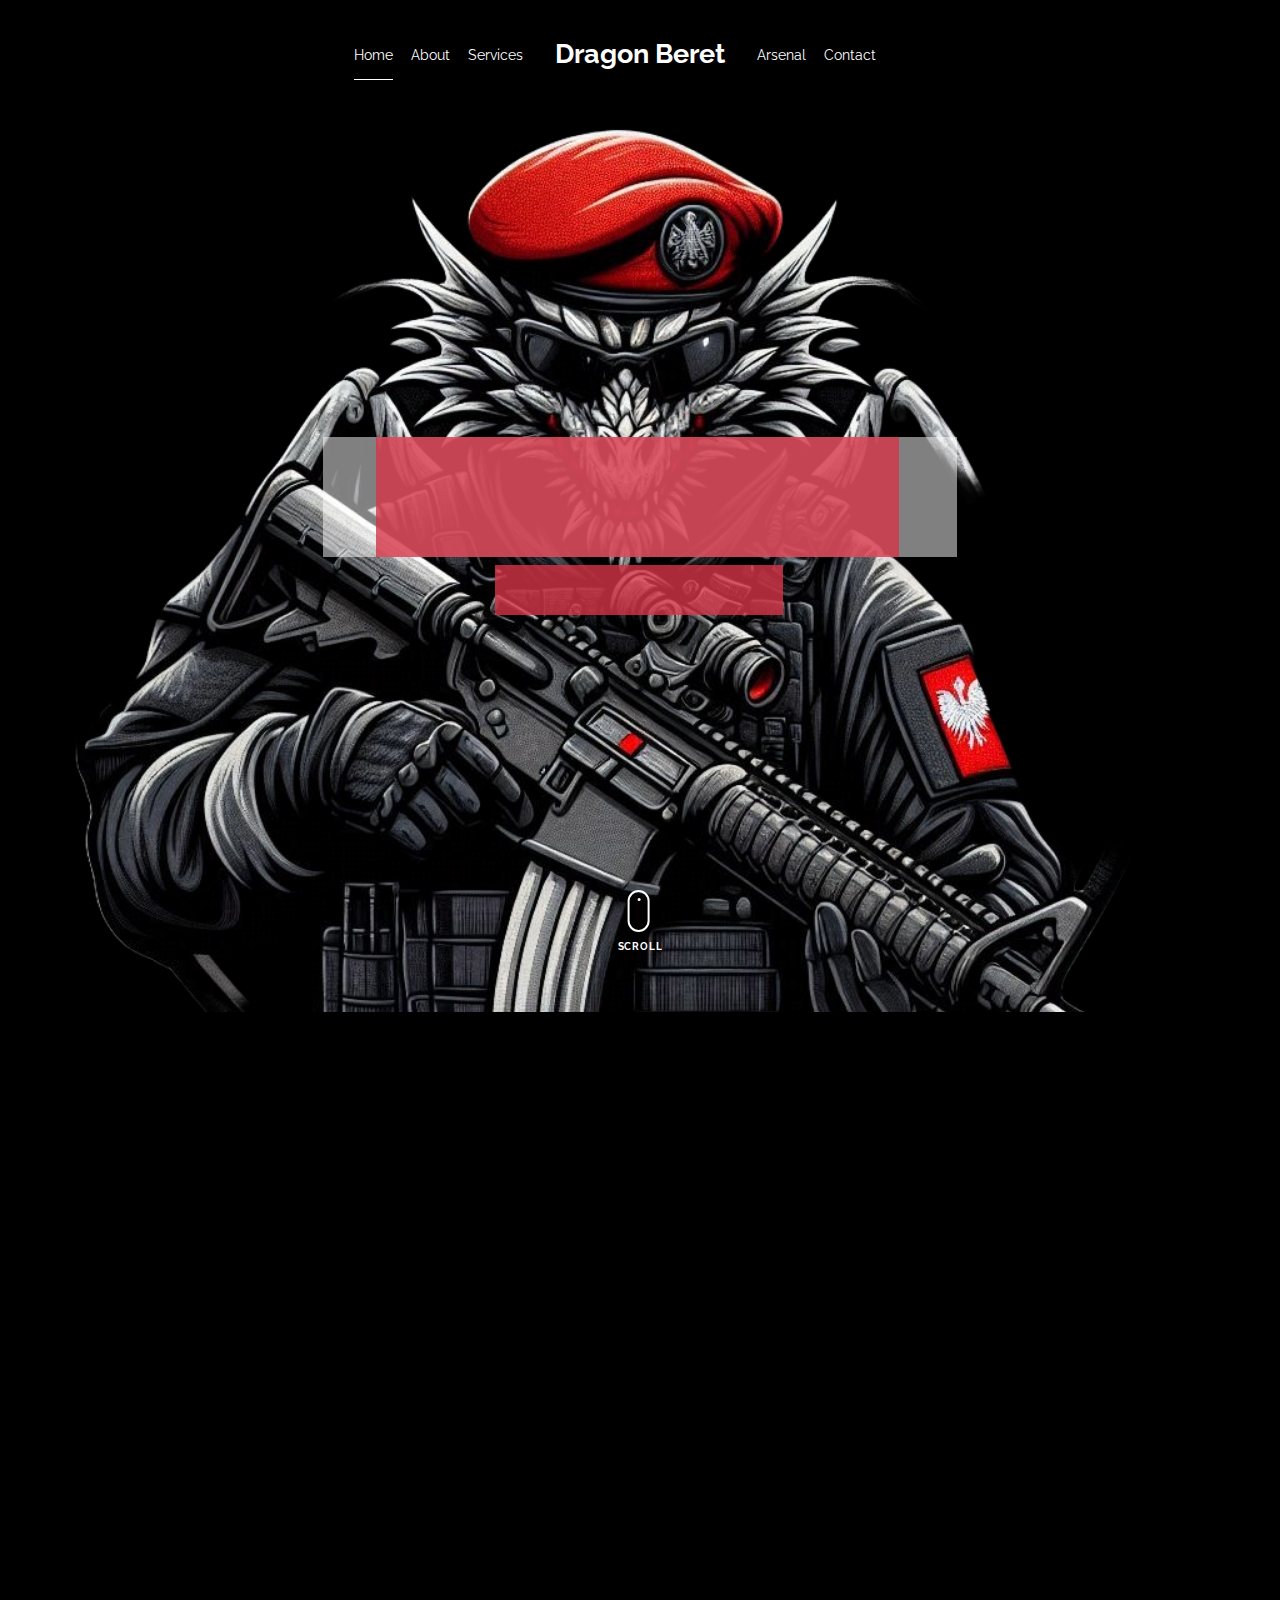
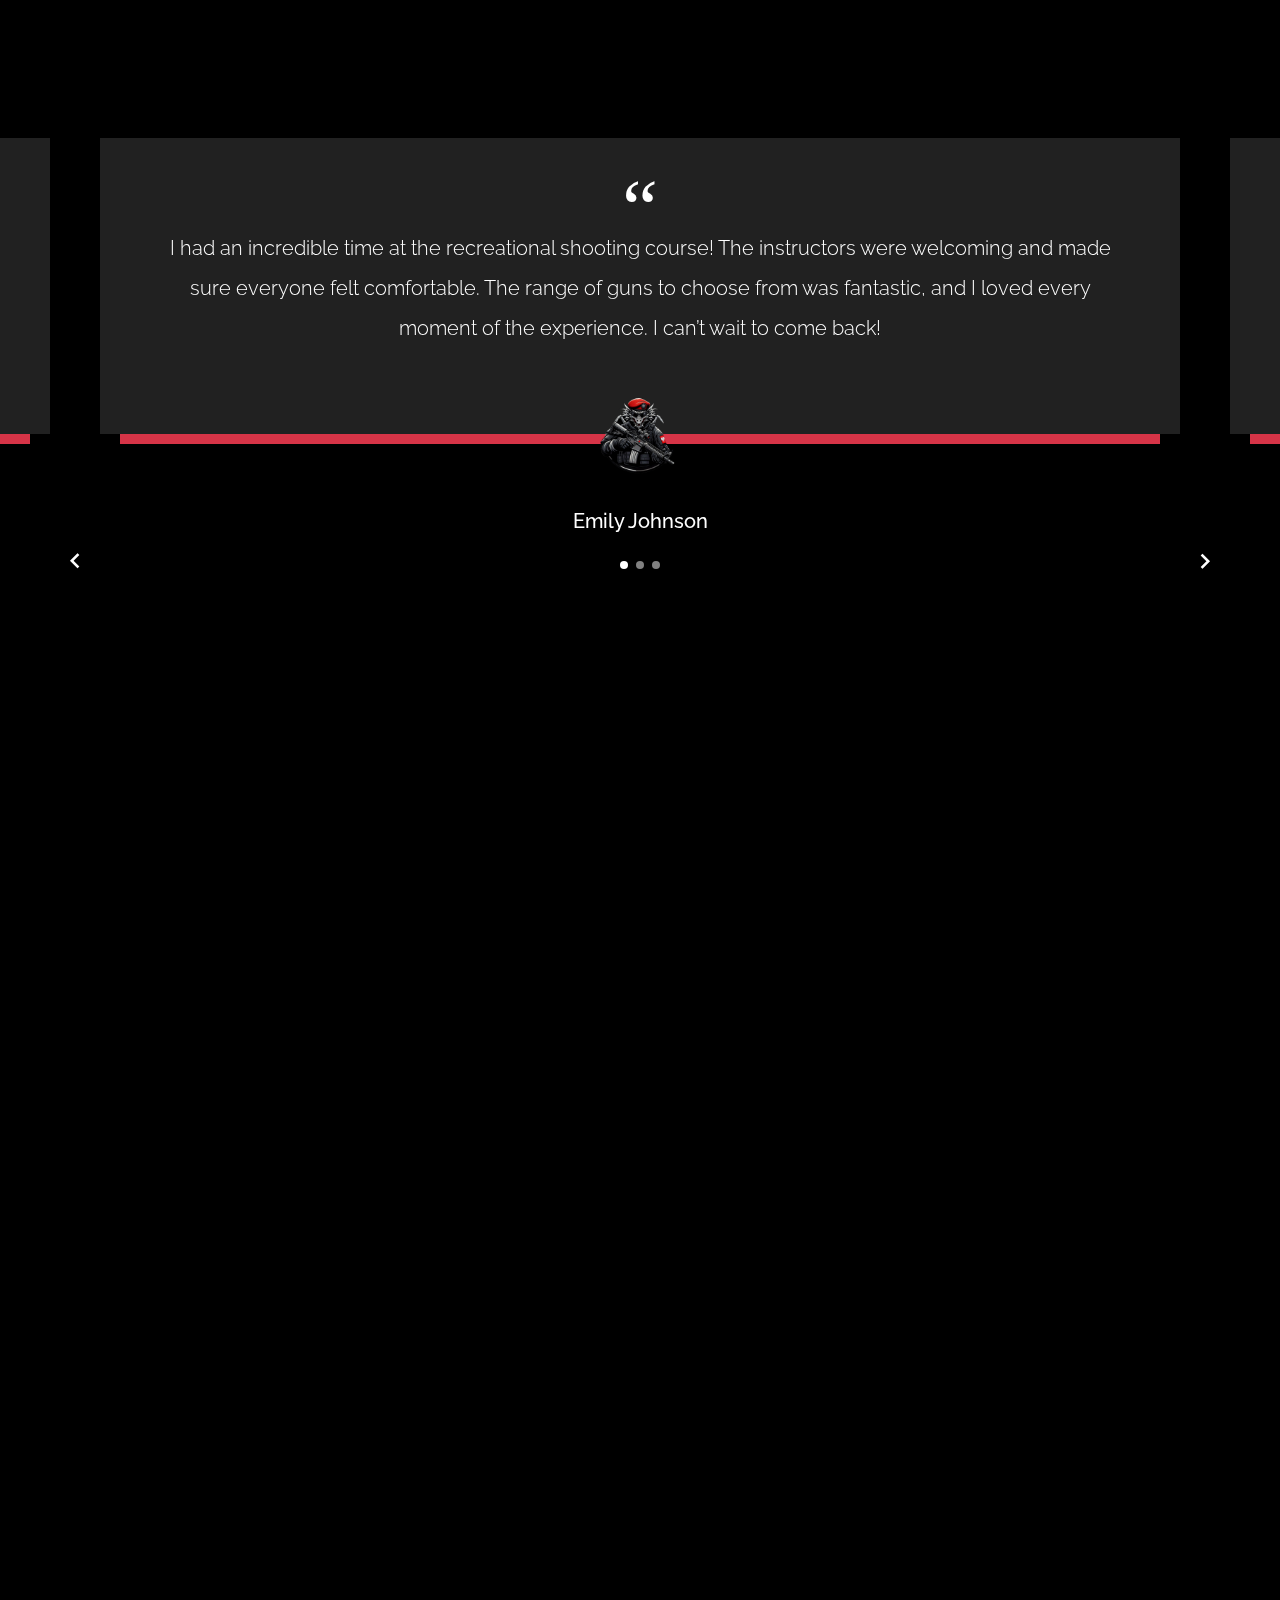
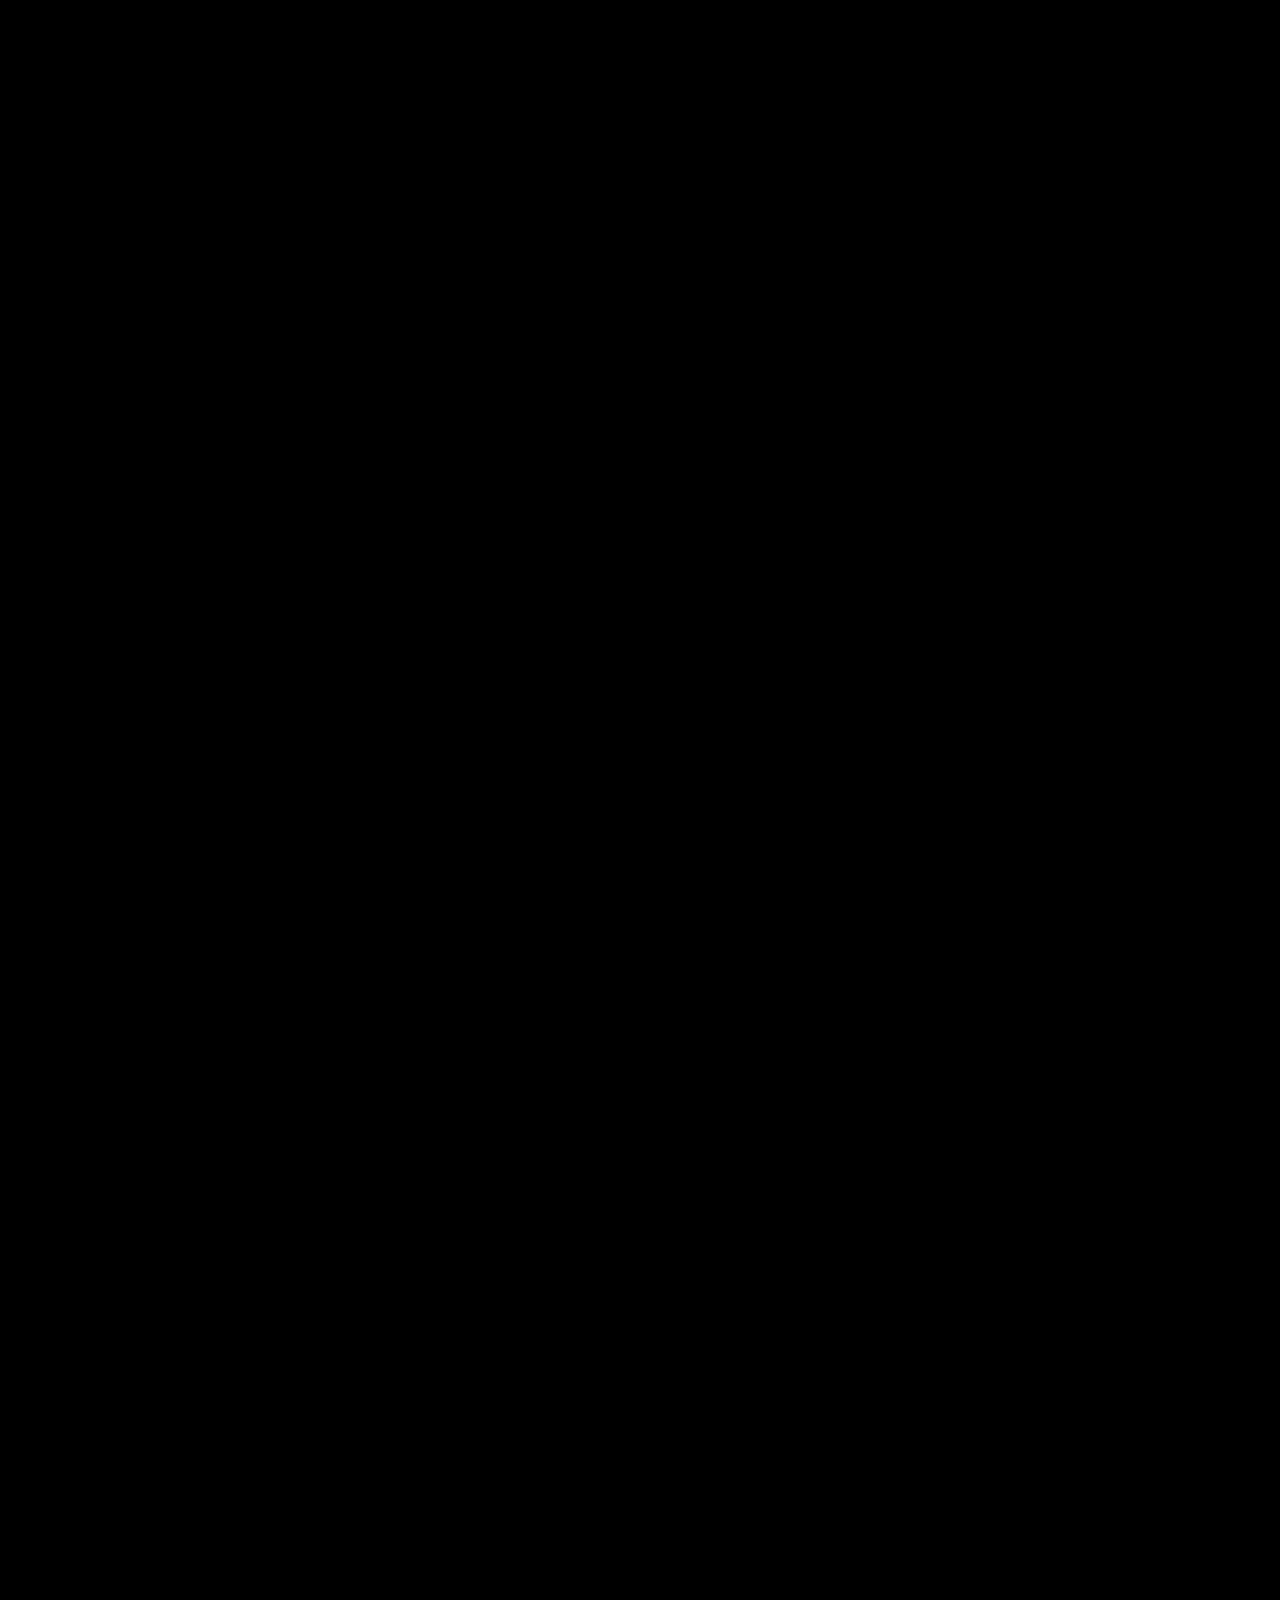
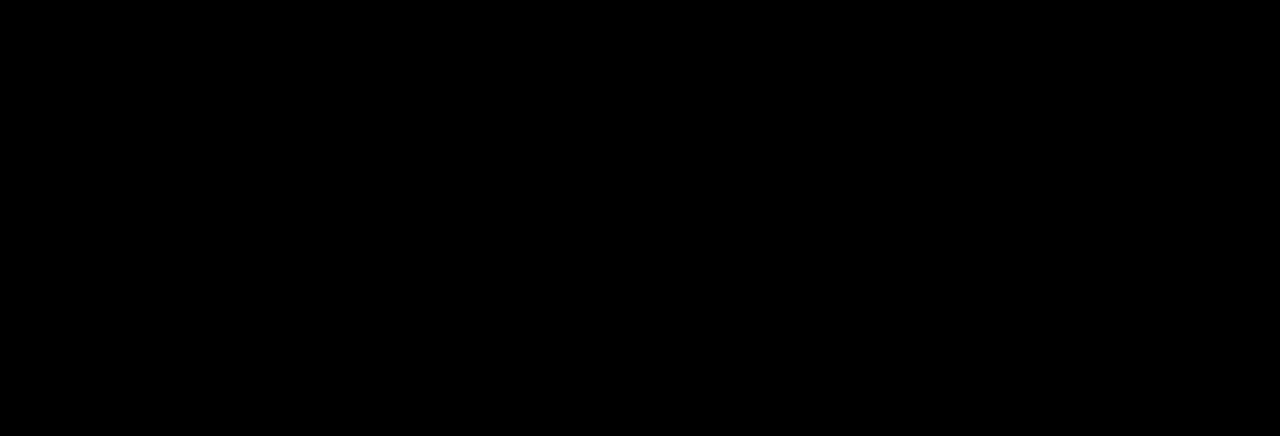
==== index.html @ 99d0ad61 "Merge branch 'main' of https://github.com/kittenmak/dragonberet" ====
<!DOCTYPE html>
<html lang="en">
  <head>
    <title>Dragon Beret &mdash; Shooting in Poland</title>

    <meta charset="utf-8">
    <meta name="viewport" content="width=device-width, initial-scale=1, shrink-to-fit=no">

    <meta name="description" content="">
    <meta name="keywords" content="html, css, javascript, jquery">
    <meta name="author" content="">

    <link rel="stylesheet" href="css/vendor/icomoon/style.css">
    <link rel="stylesheet" href="css/vendor/owl.carousel.min.css">
    <link rel="stylesheet" href="css/vendor/animate.min.css">
    <link rel="stylesheet" href="css/vendor/aos.css">
    <link rel="stylesheet" href="css/vendor/bootstrap.min.css">
    <link rel="stylesheet" href="css/vendor/jquery.fancybox.min.css">
    

    <!-- Theme Style -->
    <link rel="stylesheet" href="css/style.css">

    <link rel="icon" type="image/x-icon" href="/images/favicon.ico">


  </head>
  <body data-spy="scroll" data-target=".site-nav-target" data-offset="200">
    <nav class="unslate_co--site-mobile-menu">
      <div class="close-wrap d-flex">
        <a href="#" class="d-flex ml-auto js-menu-toggle">
          <span class="close-label">Close</span>
          <div class="close-times">
            <span class="bar1"></span>
            <span class="bar2"></span>
          </div>
        </a>
      </div>
      <div class="site-mobile-inner"></div>
    </nav>

    <div class="unslate_co--site-wrap">
      <div class="unslate_co--site-inner">
        <!-- <div class="lines-wrap">
          <div class="lines-inner">
            <div class="lines"></div>
          </div>
        </div> -->
        <!-- END lines -->

        <nav class="unslate_co--site-nav site-nav-target">
          <div class="container">
            <div
              class="row align-items-center justify-content-between text-left"
            >
              <div class="col-md-5 text-right">
                <ul
                  class="site-nav-ul js-clone-nav text-left d-none d-lg-inline-block"
                >
                  <li><a href="#home-section" class="nav-link">Home</a></li>

                  <li><a href="#about-section" class="nav-link">About</a></li>

                  <li class="has-children">
                    <a href="#services-section" class="nav-link">Services</a>
                    <ul class="dropdown">
                      <li>
                        <a href="#services-section">Recreational Shooting</a>
                      </li>
                      <li>
                        <a href="#services-section">Prepare for Gun License</a>
                      </li>
                    </ul>
                  </li>
                </ul>
              </div>
              <div class="site-logo pos-absolute">
                <a href="index.html" class="unslate_co--site-logo"
                  >Dragon Beret<span></span
                ></a>
              </div>
              <div class="col-md-5 text-right text-lg-left">
                <ul
                  class="site-nav-ul js-clone-nav text-left d-none d-lg-inline-block"
                >
                  <li>
                    <a href="#journal-section" class="nav-link">Arsenal</a>
                  </li>

                  <li>
                    <a href="#contact-section" class="nav-link">Contact</a>
                  </li>
                </ul>

                <ul
                  class="site-nav-ul-none-onepage text-right d-inline-block d-lg-none"
                >
                  <li><a href="#" class="js-menu-toggle">Menu</a></li>
                </ul>
              </div>
            </div>
          </div>
        </nav>
        <!-- END nav -->

        <div class="jarallax" id="home-section">
          <div class="background cover-v1">
            <div class="container">
              <div class="row align-items-center">
                <div class="col-md-7 mx-auto text-center">
                  <h1 class="heading gsap-reveal-hero">Dragon Beret</h1>
                  <h2 class="subheading gsap-reveal-hero">
                    Shooting in Poland
                  </h2>
                </div>
              </div>
            </div>

            <a href="#portfolio-section" class="mouse-wrap smoothscroll">
              <span class="mouse">
                <span class="scroll"></span>
              </span>
              <span class="mouse-label">Scroll</span>
            </a>
          </div>
        </div>
        <!-- END .cover-v1 -->

        <div class="unslate_co--section" id="about-section">
          <div class="container">
            <div class="section-heading-wrap text-center mb-5">
              <h2 class="heading-h2 text-center divider">
                <span class="gsap-reveal">About Us</span>
              </h2>
              <span class="gsap-reveal">
                <img src="images/divider.png" alt="divider" width="76" />
              </span>
            </div>

            <div class="row mt-5 justify-content-between">
              <!--   <div class="col-lg-7 mb-5 mb-lg-0">
              <figure class="dotted-bg gsap-reveal-img ">
                <img src="images/about_me_pic2.jpg" alt="Image" class="img-fluid">
              </figure>
            </div> -->
              <div class="">
                <h3 class="mb-4 heading-h3">
                  <span class="gsap-reveal"
                    >Certified Shooting Instructors</span
                  >
                </h3>
                <p class="lead gsap-reveal">
                  We provide professional training services for both
                  recreational and training purposes. Our certified instructors
                  promote safe shooting practices, ensuring that every
                  participant feels confident. With a wide range of guns
                  available, you can choose the perfect fit for your experience.
                </p>

                <p class="mb-4 gsap-reveal">
                  We cater to a diverse clientele, offering services in Polish,
                  English, and Chinese. Whether you’re looking to enhance your
                  skills or obtain a gun license, our personalized instruction
                  will meet your needs. Join us for quality training in a
                  welcoming environment!
                </p>
              </div>
            </div>
          </div>
        </div>

        <div class="unslate_co--section" id="testimonial-section">
          <div class="container">
            <div class="section-heading-wrap text-center mb-5">
              <h2 class="heading-h2 text-center divider">
                <span class="gsap-reveal">Happy Clients</span>
              </h2>
              <span class="gsap-reveal"
                ><img src="images/divider.png" alt="divider" width="76"
              /></span>
            </div>
          </div>

          <div class="owl-carousel testimonial-slider" data-aos="fade-up">
            <div>
              <div class="testimonial-v1">
                <div class="testimonial-inner-bg">
                  <span class="quote">&ldquo;</span>
                  <blockquote>
                    I had an incredible time at the recreational shooting
                    course! The instructors were welcoming and made sure
                    everyone felt comfortable. The range of guns to choose from
                    was fantastic, and I loved every moment of the experience. I
                    can’t wait to come back!
                  </blockquote>
                </div>

                <div class="testimonial-author-info">
                  <img src="images/cover_bg_2.png" alt="Image" />
                  <h3>Emily Johnson</h3>
                </div>
              </div>
            </div>
            <div>
              <div class="testimonial-v1">
                <div class="testimonial-inner-bg">
                  <span class="quote">&ldquo;</span>
                  <blockquote>
                    The recreational shooting experience was a blast! The staff
                    was professional and attentive, ensuring a safe environment.
                    I appreciated the opportunity to try different firearms and
                    improve my skills. It was a fun day out, and I’ll definitely
                    be returning!
                  </blockquote>
                </div>

                <div class="testimonial-author-info">
                  <img src="images/cover_bg_2.png" alt="Image" />
                  <h3>Michael Torres</h3>
                </div>
              </div>
            </div>
            <div>
              <div class="testimonial-v1">
                <div class="testimonial-inner-bg">
                  <span class="quote">&ldquo;</span>
                  <blockquote>
                    I thoroughly enjoyed the recreational shooting session! The
                    instructors were patient and provided great tips to enhance
                    my technique. It was a unique experience that I’d recommend
                    to anyone looking to try shooting in a relaxed atmosphere.
                  </blockquote>
                </div>

                <div class="testimonial-author-info">
                  <img src="images/cover_bg_2.png" alt="Image" />
                  <h3>Martin Chen</h3>
                </div>
              </div>
            </div>
          </div>
        </div>
        <!-- END testimonial -->

        <div class="unslate_co--section" id="services-section">
          <div class="container">
            <div class="section-heading-wrap text-center mb-5">
              <h2 class="heading-h2 text-center divider">
                <span class="gsap-reveal">My Services</span>
              </h2>
              <span class="gsap-reveal"
                ><img src="images/divider.png" alt="divider" width="76"
              /></span>
            </div>

      </div>
      <!-- END testimonial -->

      <div class="unslate_co--section" id="services-section">
        <div class="container">

          <div class="section-heading-wrap text-center mb-5">
            <h2 class="heading-h2 text-center divider"><span class="gsap-reveal">Our Services</span></h2>
            <span class="gsap-reveal"><img src="images/divider.png" alt="divider" width="76"></span>
          </div>

          <div class="row gutter-v3">
            <div class="col-md-6 col-lg-4 mb-4">
              <div class="feature-v1" data-aos="fade-up" data-aos-delay="0">
                <div class="wrap-icon mb-3">
                  <img src="images/svg/006-goal.svg" alt="Image" width="45">
                </div>
              </div>
              <div class="col-md-6 col-lg-4 services__item">
                <div class="feature-v1" data-aos="fade-up" data-aos-delay="100">
                  <div class="wrap-icon mb-3">
                    <img
                      src="images/svg/005-line-chart.svg"
                      alt="Icon"
                      width="45"
                    />
                  </div>
                  <h3>
                    Prepare for <br />
                    Gun License
                  </h3>
                  <p>
                    Elevate Your Passion: Get Licensed for Sport Shooting or
                    Collecting Firearms!
                  </p>
                </div>
              </div>
              <div class="col-md-6 col-lg-4 services__item">
                <div class="feature-v1" data-aos="fade-up" data-aos-delay="200">
                  <div class="wrap-icon mb-3"></div>
                </div>
              </div>

              <!-- <div class="col-md-6 col-lg-4 services__item">
                <div class="feature-v1" data-aos="fade-up" data-aos-delay="0">
                  <div class="wrap-icon mb-3"></div>
                </div>
              </div>
              <div class="col-md-6 col-lg-4 services__item">
                <div class="feature-v1" data-aos="fade-up" data-aos-delay="100">
                  <div class="wrap-icon mb-3"></div>
                </div>
              </div>
              <div class="col-md-6 col-lg-4 services__item">
                <div class="feature-v1" data-aos="fade-up" data-aos-delay="200">
                  <div class="wrap-icon mb-3"></div>
                </div>
              </div> -->
            </div>
          </div>
        </div>

        <div class="unslate_co--section" id="journal-section">
          <div class="container">
            <div class="section-heading-wrap text-center mb-5">
              <h2 class="heading-h2 text-center divider">
                <span class="gsap-reveal">Arsenal</span>
              </h2>
              <span class="gsap-reveal"
                ><img src="images/divider.png" alt="divider" width="76"
              /></span>
            </div>

            <div class="row gutter-v4 align-items-stretch">
              <div
                class="col-sm-6 col-md-6 col-lg-4 blog-post-entry"
                data-aos="fade-up"
                data-aos-delay="100"
              >
                <a
                  href="blog-single.html"
                  class="grid-item blog-item w-100 h-100"
                >
                  <div class="overlay">
                    <div class="portfolio-item-content">
                      <h3>Pistols</h3>
                      <p class="post-meta">
                        .22LR / 9x19mm / .45 ACP / 357 Magnum
                      </p>
                    </div>
                  </div>
                  <img src="images/post_2.jpg" class="lazyload" alt="Image" />
                </a>
              </div>

              <div
                class="col-sm-6 col-md-6 col-lg-8 blog-post-entry"
                data-aos="fade-up"
                data-aos-delay="0"
              >
                <a
                  href="blog-single.html"
                  class="grid-item blog-item w-100 h-100"
                >
                  <div class="overlay">
                    <div class="portfolio-item-content">
                      <h3>Shotguns</h3>
                      <p class="post-meta">12/70</p>
                    </div>
                  </div>
                  <img src="images/post_3.jpg" class="lazyload" alt="Image" />
                </a>
              </div>

              <div
                class="col-sm-12 col-md-12 col-lg-12 blog-post-entry"
                data-aos="fade-up"
                data-aos-delay="0"
              >
                <a
                  href="blog-single.html"
                  class="grid-item blog-item w-100 h-100"
                >
                  <div class="overlay">
                    <div class="portfolio-item-content">
                      <h3>Rifles</h3>
                      <p class="post-meta">
                        .22LR / .223 (5.56x45mm) / .308 (7.62x51mm) / 7.62x39mm
                      </p>
                    </div>
                  </div>
                  <img src="images/post_1.jpg" class="lazyload" alt="Image" />
                </a>
              </div>
            </div>
          </div>
        </div>
        <!-- END blog posts -->

        <div class="unslate_co--section" id="contact-section">
          <div class="container">
            <div class="section-heading-wrap text-center mb-5">
              <h2 class="heading-h2 text-center divider">
                <span class="gsap-reveal">Get In Touch</span>
              </h2>
              <span class="gsap-reveal"
                ><img src="images/divider.png" alt="divider" width="76"
              /></span>
            </div>

            <div class="row">
              <div class="col-md-12 d-flex justify-content-center">
                <div class="contact-info-v1">
                  <div class="gsap-reveal d-block">
                    <span class="d-block contact-info-label">Email</span>
                    <a
                      href="mailto:contact@dragonberet.com"
                      class="contact-info-val"
                      >contact@dragonberet.com</a
                    >
                  </div>
                  <div class="gsap-reveal d-block">
                    <span class="d-block contact-info-label"
                      >Phone/WhatsApp</span
                    >
                    <a href="tel:+48518933635" class="contact-info-val"
                      >+48 518 933 635　</a
                    >
                    <a aria-label="Chat on WhatsApp"
                    href="https://wa.me/48518933635""><img
                      alt="Chat on WhatsApp"
                      src="images/svg/WhatsAppButtonGreenSmall.svg"
                    />
                    <a />
                  </div>
                  <div class="gsap-reveal d-block">
                    <span class="d-block contact-info-label">Telegram</span>
                    <a
                      href="https://telegram.me/dragonberet"
                      class="contact-info-val"
                      >@dragonberet</a
                    >
                  </div>
                  <div class="gsap-reveal d-block">
                    <span class="d-block contact-info-label">Facebook</span>
                    <a
                      href="https://www.facebook.com/dragonberet"
                      class="contact-info-val"
                      >Dragon Beret</a
                    >
                  </div>
                </div>
                <div class="gsap-reveal d-block">
                  <span class="d-block contact-info-label">Address</span>
                  <address class="contact-info-val">(Gdansk, Sopot, Gdynia) Tricity Area within 100km<br>Please Contact Us if you want to shoot elsewhere in Poland</address>
                </div>
                
              </div>
            </div>
          </div>
        </div>
      </div>
      <!-- END .unslate_co-site-inner -->
    </div>

    <!-- Loader -->
    <div id="unslate_co--overlayer"></div>
    <div class="site-loader-wrap">
      <div class="site-loader"></div>
    </div>

    <script src="js/scripts-dist.js"></script>
    <script src="js/main.js"></script>
  </body>
</html>
---- css/vendor/icomoon/style.css ----
@font-face {
  font-family: 'icomoon';
  src:  url('fonts/icomoon.eot?10si43');
  src:  url('fonts/icomoon.eot?10si43#iefix') format('embedded-opentype'),
    url('fonts/icomoon.ttf?10si43') format('truetype'),
    url('fonts/icomoon.woff?10si43') format('woff'),
    url('fonts/icomoon.svg?10si43#icomoon') format('svg');
  font-weight: normal;
  font-style: normal;
}

[class^="icon-"], [class*=" icon-"] {
  /* use !important to prevent issues with browser extensions that change fonts */
  font-family: 'icomoon' !important;
  speak: none;
  font-style: normal;
  font-weight: normal;
  font-variant: normal;
  text-transform: none;
  line-height: 1;

  /* Better Font Rendering =========== */
  -webkit-font-smoothing: antialiased;
  -moz-osx-font-smoothing: grayscale;
}

.icon-asterisk:before {
  content: "\f069";
}
.icon-plus:before {
  content: "\f067";
}
.icon-question:before {
  content: "\f128";
}
.icon-minus:before {
  content: "\f068";
}
.icon-glass:before {
  content: "\f000";
}
.icon-music:before {
  content: "\f001";
}
.icon-search:before {
  content: "\f002";
}
.icon-envelope-o:before {
  content: "\f003";
}
.icon-heart:before {
  content: "\f004";
}
.icon-star:before {
  content: "\f005";
}
.icon-star-o:before {
  content: "\f006";
}
.icon-user:before {
  content: "\f007";
}
.icon-film:before {
  content: "\f008";
}
.icon-th-large:before {
  content: "\f009";
}
.icon-th:before {
  content: "\f00a";
}
.icon-th-list:before {
  content: "\f00b";
}
.icon-check:before {
  content: "\f00c";
}
.icon-close:before {
  content: "\f00d";
}
.icon-remove:before {
  content: "\f00d";
}
.icon-times:before {
  content: "\f00d";
}
.icon-search-plus:before {
  content: "\f00e";
}
.icon-search-minus:before {
  content: "\f010";
}
.icon-power-off:before {
  content: "\f011";
}
.icon-signal:before {
  content: "\f012";
}
.icon-cog:before {
  content: "\f013";
}
.icon-gear:before {
  content: "\f013";
}
.icon-trash-o:before {
  content: "\f014";
}
.icon-home:before {
  content: "\f015";
}
.icon-file-o:before {
  content: "\f016";
}
.icon-clock-o:before {
  content: "\f017";
}
.icon-road:before {
  content: "\f018";
}
.icon-download:before {
  content: "\f019";
}
.icon-arrow-circle-o-down:before {
  content: "\f01a";
}
.icon-arrow-circle-o-up:before {
  content: "\f01b";
}
.icon-inbox:before {
  content: "\f01c";
}
.icon-play-circle-o:before {
  content: "\f01d";
}
.icon-repeat:before {
  content: "\f01e";
}
.icon-rotate-right:before {
  content: "\f01e";
}
.icon-refresh:before {
  content: "\f021";
}
.icon-list-alt:before {
  content: "\f022";
}
.icon-lock:before {
  content: "\f023";
}
.icon-flag:before {
  content: "\f024";
}
.icon-headphones:before {
  content: "\f025";
}
.icon-volume-off:before {
  content: "\f026";
}
.icon-volume-down:before {
  content: "\f027";
}
.icon-volume-up:before {
  content: "\f028";
}
.icon-qrcode:before {
  content: "\f029";
}
.icon-barcode:before {
  content: "\f02a";
}
.icon-tag:before {
  content: "\f02b";
}
.icon-tags:before {
  content: "\f02c";
}
.icon-book:before {
  content: "\f02d";
}
.icon-bookmark:before {
  content: "\f02e";
}
.icon-print:before {
  content: "\f02f";
}
.icon-camera:before {
  content: "\f030";
}
.icon-font:before {
  content: "\f031";
}
.icon-bold:before {
  content: "\f032";
}
.icon-italic:before {
  content: "\f033";
}
.icon-text-height:before {
  content: "\f034";
}
.icon-text-width:before {
  content: "\f035";
}
.icon-align-left:before {
  content: "\f036";
}
.icon-align-center:before {
  content: "\f037";
}
.icon-align-right:before {
  content: "\f038";
}
.icon-align-justify:before {
  content: "\f039";
}
.icon-list:before {
  content: "\f03a";
}
.icon-dedent:before {
  content: "\f03b";
}
.icon-outdent:before {
  content: "\f03b";
}
.icon-indent:before {
  content: "\f03c";
}
.icon-video-camera:before {
  content: "\f03d";
}
.icon-image:before {
  content: "\f03e";
}
.icon-photo:before {
  content: "\f03e";
}
.icon-picture-o:before {
  content: "\f03e";
}
.icon-pencil:before {
  content: "\f040";
}
.icon-map-marker:before {
  content: "\f041";
}
.icon-adjust:before {
  content: "\f042";
}
.icon-tint:before {
  content: "\f043";
}
.icon-edit:before {
  content: "\f044";
}
.icon-pencil-square-o:before {
  content: "\f044";
}
.icon-share-square-o:before {
  content: "\f045";
}
.icon-check-square-o:before {
  content: "\f046";
}
.icon-arrows:before {
  content: "\f047";
}
.icon-step-backward:before {
  content: "\f048";
}
.icon-fast-backward:before {
  content: "\f049";
}
.icon-backward:before {
  content: "\f04a";
}
.icon-play:before {
  content: "\f04b";
}
.icon-pause:before {
  content: "\f04c";
}
.icon-stop:before {
  content: "\f04d";
}
.icon-forward:before {
  content: "\f04e";
}
.icon-fast-forward:before {
  content: "\f050";
}
.icon-step-forward:before {
  content: "\f051";
}
.icon-eject:before {
  content: "\f052";
}
.icon-chevron-left:before {
  content: "\f053";
}
.icon-chevron-right:before {
  content: "\f054";
}
.icon-plus-circle:before {
  content: "\f055";
}
.icon-minus-circle:before {
  content: "\f056";
}
.icon-times-circle:before {
  content: "\f057";
}
.icon-check-circle:before {
  content: "\f058";
}
.icon-question-circle:before {
  content: "\f059";
}
.icon-info-circle:before {
  content: "\f05a";
}
.icon-crosshairs:before {
  content: "\f05b";
}
.icon-times-circle-o:before {
  content: "\f05c";
}
.icon-check-circle-o:before {
  content: "\f05d";
}
.icon-ban:before {
  content: "\f05e";
}
.icon-arrow-left:before {
  content: "\f060";
}
.icon-arrow-right:before {
  content: "\f061";
}
.icon-arrow-up:before {
  content: "\f062";
}
.icon-arrow-down:before {
  content: "\f063";
}
.icon-mail-forward:before {
  content: "\f064";
}
.icon-share:before {
  content: "\f064";
}
.icon-expand:before {
  content: "\f065";
}
.icon-compress:before {
  content: "\f066";
}
.icon-exclamation-circle:before {
  content: "\f06a";
}
.icon-gift:before {
  content: "\f06b";
}
.icon-leaf:before {
  content: "\f06c";
}
.icon-fire:before {
  content: "\f06d";
}
.icon-eye:before {
  content: "\f06e";
}
.icon-eye-slash:before {
  content: "\f070";
}
.icon-exclamation-triangle:before {
  content: "\f071";
}
.icon-warning:before {
  content: "\f071";
}
.icon-plane:before {
  content: "\f072";
}
.icon-calendar:before {
  content: "\f073";
}
.icon-random:before {
  content: "\f074";
}
.icon-comment:before {
  content: "\f075";
}
.icon-magnet:before {
  content: "\f076";
}
.icon-chevron-up:before {
  content: "\f077";
}
.icon-chevron-down:before {
  content: "\f078";
}
.icon-retweet:before {
  content: "\f079";
}
.icon-shopping-cart:before {
  content: "\f07a";
}
.icon-folder:before {
  content: "\f07b";
}
.icon-folder-open:before {
  content: "\f07c";
}
.icon-arrows-v:before {
  content: "\f07d";
}
.icon-arrows-h:before {
  content: "\f07e";
}
.icon-bar-chart:before {
  content: "\f080";
}
.icon-bar-chart-o:before {
  content: "\f080";
}
.icon-twitter-square:before {
  content: "\f081";
}
.icon-facebook-square:before {
  content: "\f082";
}
.icon-camera-retro:before {
  content: "\f083";
}
.icon-key:before {
  content: "\f084";
}
.icon-cogs:before {
  content: "\f085";
}
.icon-gears:before {
  content: "\f085";
}
.icon-comments:before {
  content: "\f086";
}
.icon-thumbs-o-up:before {
  content: "\f087";
}
.icon-thumbs-o-down:before {
  content: "\f088";
}
.icon-star-half:before {
  content: "\f089";
}
.icon-heart-o:before {
  content: "\f08a";
}
.icon-sign-out:before {
  content: "\f08b";
}
.icon-linkedin-square:before {
  content: "\f08c";
}
.icon-thumb-tack:before {
  content: "\f08d";
}
.icon-external-link:before {
  content: "\f08e";
}
.icon-sign-in:before {
  content: "\f090";
}
.icon-trophy:before {
  content: "\f091";
}
.icon-github-square:before {
  content: "\f092";
}
.icon-upload:before {
  content: "\f093";
}
.icon-lemon-o:before {
  content: "\f094";
}
.icon-phone:before {
  content: "\f095";
}
.icon-square-o:before {
  content: "\f096";
}
.icon-bookmark-o:before {
  content: "\f097";
}
.icon-phone-square:before {
  content: "\f098";
}
.icon-twitter:before {
  content: "\f099";
}
.icon-facebook:before {
  content: "\f09a";
}
.icon-facebook-f:before {
  content: "\f09a";
}
.icon-github:before {
  content: "\f09b";
}
.icon-unlock:before {
  content: "\f09c";
}
.icon-credit-card:before {
  content: "\f09d";
}
.icon-feed:before {
  content: "\f09e";
}
.icon-rss:before {
  content: "\f09e";
}
.icon-hdd-o:before {
  content: "\f0a0";
}
.icon-bullhorn:before {
  content: "\f0a1";
}
.icon-bell-o:before {
  content: "\f0a2";
}
.icon-certificate:before {
  content: "\f0a3";
}
.icon-hand-o-right:before {
  content: "\f0a4";
}
.icon-hand-o-left:before {
  content: "\f0a5";
}
.icon-hand-o-up:before {
  content: "\f0a6";
}
.icon-hand-o-down:before {
  content: "\f0a7";
}
.icon-arrow-circle-left:before {
  content: "\f0a8";
}
.icon-arrow-circle-right:before {
  content: "\f0a9";
}
.icon-arrow-circle-up:before {
  content: "\f0aa";
}
.icon-arrow-circle-down:before {
  content: "\f0ab";
}
.icon-globe:before {
  content: "\f0ac";
}
.icon-wrench:before {
  content: "\f0ad";
}
.icon-tasks:before {
  content: "\f0ae";
}
.icon-filter:before {
  content: "\f0b0";
}
.icon-briefcase:before {
  content: "\f0b1";
}
.icon-arrows-alt:before {
  content: "\f0b2";
}
.icon-group:before {
  content: "\f0c0";
}
.icon-users:before {
  content: "\f0c0";
}
.icon-chain:before {
  content: "\f0c1";
}
.icon-link:before {
  content: "\f0c1";
}
.icon-cloud:before {
  content: "\f0c2";
}
.icon-flask:before {
  content: "\f0c3";
}
.icon-cut:before {
  content: "\f0c4";
}
.icon-scissors:before {
  content: "\f0c4";
}
.icon-copy:before {
  content: "\f0c5";
}
.icon-files-o:before {
  content: "\f0c5";
}
.icon-paperclip:before {
  content: "\f0c6";
}
.icon-floppy-o:before {
  content: "\f0c7";
}
.icon-save:before {
  content: "\f0c7";
}
.icon-square:before {
  content: "\f0c8";
}
.icon-bars:before {
  content: "\f0c9";
}
.icon-navicon:before {
  content: "\f0c9";
}
.icon-reorder:before {
  content: "\f0c9";
}
.icon-list-ul:before {
  content: "\f0ca";
}
.icon-list-ol:before {
  content: "\f0cb";
}
.icon-strikethrough:before {
  content: "\f0cc";
}
.icon-underline:before {
  content: "\f0cd";
}
.icon-table:before {
  content: "\f0ce";
}
.icon-magic:before {
  content: "\f0d0";
}
.icon-truck:before {
  content: "\f0d1";
}
.icon-pinterest:before {
  content: "\f0d2";
}
.icon-pinterest-square:before {
  content: "\f0d3";
}
.icon-google-plus-square:before {
  content: "\f0d4";
}
.icon-google-plus:before {
  content: "\f0d5";
}
.icon-money:before {
  content: "\f0d6";
}
.icon-caret-down:before {
  content: "\f0d7";
}
.icon-caret-up:before {
  content: "\f0d8";
}
.icon-caret-left:before {
  content: "\f0d9";
}
.icon-caret-right:before {
  content: "\f0da";
}
.icon-columns:before {
  content: "\f0db";
}
.icon-sort:before {
  content: "\f0dc";
}
.icon-unsorted:before {
  content: "\f0dc";
}
.icon-sort-desc:before {
  content: "\f0dd";
}
.icon-sort-down:before {
  content: "\f0dd";
}
.icon-sort-asc:before {
  content: "\f0de";
}
.icon-sort-up:before {
  content: "\f0de";
}
.icon-envelope:before {
  content: "\f0e0";
}
.icon-linkedin:before {
  content: "\f0e1";
}
.icon-rotate-left:before {
  content: "\f0e2";
}
.icon-undo:before {
  content: "\f0e2";
}
.icon-gavel:before {
  content: "\f0e3";
}
.icon-legal:before {
  content: "\f0e3";
}
.icon-dashboard:before {
  content: "\f0e4";
}
.icon-tachometer:before {
  content: "\f0e4";
}
.icon-comment-o:before {
  content: "\f0e5";
}
.icon-comments-o:before {
  content: "\f0e6";
}
.icon-bolt:before {
  content: "\f0e7";
}
.icon-flash:before {
  content: "\f0e7";
}
.icon-sitemap:before {
  content: "\f0e8";
}
.icon-umbrella:before {
  content: "\f0e9";
}
.icon-clipboard:before {
  content: "\f0ea";
}
.icon-paste:before {
  content: "\f0ea";
}
.icon-lightbulb-o:before {
  content: "\f0eb";
}
.icon-exchange:before {
  content: "\f0ec";
}
.icon-cloud-download:before {
  content: "\f0ed";
}
.icon-cloud-upload:before {
  content: "\f0ee";
}
.icon-user-md:before {
  content: "\f0f0";
}
.icon-stethoscope:before {
  content: "\f0f1";
}
.icon-suitcase:before {
  content: "\f0f2";
}
.icon-bell:before {
  content: "\f0f3";
}
.icon-coffee:before {
  content: "\f0f4";
}
.icon-cutlery:before {
  content: "\f0f5";
}
.icon-file-text-o:before {
  content: "\f0f6";
}
.icon-building-o:before {
  content: "\f0f7";
}
.icon-hospital-o:before {
  content: "\f0f8";
}
.icon-ambulance:before {
  content: "\f0f9";
}
.icon-medkit:before {
  content: "\f0fa";
}
.icon-fighter-jet:before {
  content: "\f0fb";
}
.icon-beer:before {
  content: "\f0fc";
}
.icon-h-square:before {
  content: "\f0fd";
}
.icon-plus-square:before {
  content: "\f0fe";
}
.icon-angle-double-left:before {
  content: "\f100";
}
.icon-angle-double-right:before {
  content: "\f101";
}
.icon-angle-double-up:before {
  content: "\f102";
}
.icon-angle-double-down:before {
  content: "\f103";
}
.icon-angle-left:before {
  content: "\f104";
}
.icon-angle-right:before {
  content: "\f105";
}
.icon-angle-up:before {
  content: "\f106";
}
.icon-angle-down:before {
  content: "\f107";
}
.icon-desktop:before {
  content: "\f108";
}
.icon-laptop:before {
  content: "\f109";
}
.icon-tablet:before {
  content: "\f10a";
}
.icon-mobile:before {
  content: "\f10b";
}
.icon-mobile-phone:before {
  content: "\f10b";
}
.icon-circle-o:before {
  content: "\f10c";
}
.icon-quote-left:before {
  content: "\f10d";
}
.icon-quote-right:before {
  content: "\f10e";
}
.icon-spinner:before {
  content: "\f110";
}
.icon-circle:before {
  content: "\f111";
}
.icon-mail-reply:before {
  content: "\f112";
}
.icon-reply:before {
  content: "\f112";
}
.icon-github-alt:before {
  content: "\f113";
}
.icon-folder-o:before {
  content: "\f114";
}
.icon-folder-open-o:before {
  content: "\f115";
}
.icon-smile-o:before {
  content: "\f118";
}
.icon-frown-o:before {
  content: "\f119";
}
.icon-meh-o:before {
  content: "\f11a";
}
.icon-gamepad:before {
  content: "\f11b";
}
.icon-keyboard-o:before {
  content: "\f11c";
}
.icon-flag-o:before {
  content: "\f11d";
}
.icon-flag-checkered:before {
  content: "\f11e";
}
.icon-terminal:before {
  content: "\f120";
}
.icon-code:before {
  content: "\f121";
}
.icon-mail-reply-all:before {
  content: "\f122";
}
.icon-reply-all:before {
  content: "\f122";
}
.icon-star-half-empty:before {
  content: "\f123";
}
.icon-star-half-full:before {
  content: "\f123";
}
.icon-star-half-o:before {
  content: "\f123";
}
.icon-location-arrow:before {
  content: "\f124";
}
.icon-crop:before {
  content: "\f125";
}
.icon-code-fork:before {
  content: "\f126";
}
.icon-chain-broken:before {
  content: "\f127";
}
.icon-unlink:before {
  content: "\f127";
}
.icon-info:before {
  content: "\f129";
}
.icon-exclamation:before {
  content: "\f12a";
}
.icon-superscript:before {
  content: "\f12b";
}
.icon-subscript:before {
  content: "\f12c";
}
.icon-eraser:before {
  content: "\f12d";
}
.icon-puzzle-piece:before {
  content: "\f12e";
}
.icon-microphone:before {
  content: "\f130";
}
.icon-microphone-slash:before {
  content: "\f131";
}
.icon-shield:before {
  content: "\f132";
}
.icon-calendar-o:before {
  content: "\f133";
}
.icon-fire-extinguisher:before {
  content: "\f134";
}
.icon-rocket:before {
  content: "\f135";
}
.icon-maxcdn:before {
  content: "\f136";
}
.icon-chevron-circle-left:before {
  content: "\f137";
}
.icon-chevron-circle-right:before {
  content: "\f138";
}
.icon-chevron-circle-up:before {
  content: "\f139";
}
.icon-chevron-circle-down:before {
  content: "\f13a";
}
.icon-html5:before {
  content: "\f13b";
}
.icon-css3:before {
  content: "\f13c";
}
.icon-anchor:before {
  content: "\f13d";
}
.icon-unlock-alt:before {
  content: "\f13e";
}
.icon-bullseye:before {
  content: "\f140";
}
.icon-ellipsis-h:before {
  content: "\f141";
}
.icon-ellipsis-v:before {
  content: "\f142";
}
.icon-rss-square:before {
  content: "\f143";
}
.icon-play-circle:before {
  content: "\f144";
}
.icon-ticket:before {
  content: "\f145";
}
.icon-minus-square:before {
  content: "\f146";
}
.icon-minus-square-o:before {
  content: "\f147";
}
.icon-level-up:before {
  content: "\f148";
}
.icon-level-down:before {
  content: "\f149";
}
.icon-check-square:before {
  content: "\f14a";
}
.icon-pencil-square:before {
  content: "\f14b";
}
.icon-external-link-square:before {
  content: "\f14c";
}
.icon-share-square:before {
  content: "\f14d";
}
.icon-compass:before {
  content: "\f14e";
}
.icon-caret-square-o-down:before {
  content: "\f150";
}
.icon-toggle-down:before {
  content: "\f150";
}
.icon-caret-square-o-up:before {
  content: "\f151";
}
.icon-toggle-up:before {
  content: "\f151";
}
.icon-caret-square-o-right:before {
  content: "\f152";
}
.icon-toggle-right:before {
  content: "\f152";
}
.icon-eur:before {
  content: "\f153";
}
.icon-euro:before {
  content: "\f153";
}
.icon-gbp:before {
  content: "\f154";
}
.icon-dollar:before {
  content: "\f155";
}
.icon-usd:before {
  content: "\f155";
}
.icon-inr:before {
  content: "\f156";
}
.icon-rupee:before {
  content: "\f156";
}
.icon-cny:before {
  content: "\f157";
}
.icon-jpy:before {
  content: "\f157";
}
.icon-rmb:before {
  content: "\f157";
}
.icon-yen:before {
  content: "\f157";
}
.icon-rouble:before {
  content: "\f158";
}
.icon-rub:before {
  content: "\f158";
}
.icon-ruble:before {
  content: "\f158";
}
.icon-krw:before {
  content: "\f159";
}
.icon-won:before {
  content: "\f159";
}
.icon-bitcoin:before {
  content: "\f15a";
}
.icon-btc:before {
  content: "\f15a";
}
.icon-file:before {
  content: "\f15b";
}
.icon-file-text:before {
  content: "\f15c";
}
.icon-sort-alpha-asc:before {
  content: "\f15d";
}
.icon-sort-alpha-desc:before {
  content: "\f15e";
}
.icon-sort-amount-asc:before {
  content: "\f160";
}
.icon-sort-amount-desc:before {
  content: "\f161";
}
.icon-sort-numeric-asc:before {
  content: "\f162";
}
.icon-sort-numeric-desc:before {
  content: "\f163";
}
.icon-thumbs-up:before {
  content: "\f164";
}
.icon-thumbs-down:before {
  content: "\f165";
}
.icon-youtube-square:before {
  content: "\f166";
}
.icon-youtube:before {
  content: "\f167";
}
.icon-xing:before {
  content: "\f168";
}
.icon-xing-square:before {
  content: "\f169";
}
.icon-youtube-play:before {
  content: "\f16a";
}
.icon-dropbox:before {
  content: "\f16b";
}
.icon-stack-overflow:before {
  content: "\f16c";
}
.icon-instagram:before {
  content: "\f16d";
}
.icon-flickr:before {
  content: "\f16e";
}
.icon-adn:before {
  content: "\f170";
}
.icon-bitbucket:before {
  content: "\f171";
}
.icon-bitbucket-square:before {
  content: "\f172";
}
.icon-tumblr:before {
  content: "\f173";
}
.icon-tumblr-square:before {
  content: "\f174";
}
.icon-long-arrow-down:before {
  content: "\f175";
}
.icon-long-arrow-up:before {
  content: "\f176";
}
.icon-long-arrow-left:before {
  content: "\f177";
}
.icon-long-arrow-right:before {
  content: "\f178";
}
.icon-apple:before {
  content: "\f179";
}
.icon-windows:before {
  content: "\f17a";
}
.icon-android:before {
  content: "\f17b";
}
.icon-linux:before {
  content: "\f17c";
}
.icon-dribbble:before {
  content: "\f17d";
}
.icon-skype:before {
  content: "\f17e";
}
.icon-foursquare:before {
  content: "\f180";
}
.icon-trello:before {
  content: "\f181";
}
.icon-female:before {
  content: "\f182";
}
.icon-male:before {
  content: "\f183";
}
.icon-gittip:before {
  content: "\f184";
}
.icon-gratipay:before {
  content: "\f184";
}
.icon-sun-o:before {
  content: "\f185";
}
.icon-moon-o:before {
  content: "\f186";
}
.icon-archive:before {
  content: "\f187";
}
.icon-bug:before {
  content: "\f188";
}
.icon-vk:before {
  content: "\f189";
}
.icon-weibo:before {
  content: "\f18a";
}
.icon-renren:before {
  content: "\f18b";
}
.icon-pagelines:before {
  content: "\f18c";
}
.icon-stack-exchange:before {
  content: "\f18d";
}
.icon-arrow-circle-o-right:before {
  content: "\f18e";
}
.icon-arrow-circle-o-left:before {
  content: "\f190";
}
.icon-caret-square-o-left:before {
  content: "\f191";
}
.icon-toggle-left:before {
  content: "\f191";
}
.icon-dot-circle-o:before {
  content: "\f192";
}
.icon-wheelchair:before {
  content: "\f193";
}
.icon-vimeo-square:before {
  content: "\f194";
}
.icon-try:before {
  content: "\f195";
}
.icon-turkish-lira:before {
  content: "\f195";
}
.icon-plus-square-o:before {
  content: "\f196";
}
.icon-space-shuttle:before {
  content: "\f197";
}
.icon-slack:before {
  content: "\f198";
}
.icon-envelope-square:before {
  content: "\f199";
}
.icon-wordpress:before {
  content: "\f19a";
}
.icon-openid:before {
  content: "\f19b";
}
.icon-bank:before {
  content: "\f19c";
}
.icon-institution:before {
  content: "\f19c";
}
.icon-university:before {
  content: "\f19c";
}
.icon-graduation-cap:before {
  content: "\f19d";
}
.icon-mortar-board:before {
  content: "\f19d";
}
.icon-yahoo:before {
  content: "\f19e";
}
.icon-google:before {
  content: "\f1a0";
}
.icon-reddit:before {
  content: "\f1a1";
}
.icon-reddit-square:before {
  content: "\f1a2";
}
.icon-stumbleupon-circle:before {
  content: "\f1a3";
}
.icon-stumbleupon:before {
  content: "\f1a4";
}
.icon-delicious:before {
  content: "\f1a5";
}
.icon-digg:before {
  content: "\f1a6";
}
.icon-pied-piper-pp:before {
  content: "\f1a7";
}
.icon-pied-piper-alt:before {
  content: "\f1a8";
}
.icon-drupal:before {
  content: "\f1a9";
}
.icon-joomla:before {
  content: "\f1aa";
}
.icon-language:before {
  content: "\f1ab";
}
.icon-fax:before {
  content: "\f1ac";
}
.icon-building:before {
  content: "\f1ad";
}
.icon-child:before {
  content: "\f1ae";
}
.icon-paw:before {
  content: "\f1b0";
}
.icon-spoon:before {
  content: "\f1b1";
}
.icon-cube:before {
  content: "\f1b2";
}
.icon-cubes:before {
  content: "\f1b3";
}
.icon-behance:before {
  content: "\f1b4";
}
.icon-behance-square:before {
  content: "\f1b5";
}
.icon-steam:before {
  content: "\f1b6";
}
.icon-steam-square:before {
  content: "\f1b7";
}
.icon-recycle:before {
  content: "\f1b8";
}
.icon-automobile:before {
  content: "\f1b9";
}
.icon-car:before {
  content: "\f1b9";
}
.icon-cab:before {
  content: "\f1ba";
}
.icon-taxi:before {
  content: "\f1ba";
}
.icon-tree:before {
  content: "\f1bb";
}
.icon-spotify:before {
  content: "\f1bc";
}
.icon-deviantart:before {
  content: "\f1bd";
}
.icon-soundcloud:before {
  content: "\f1be";
}
.icon-database:before {
  content: "\f1c0";
}
.icon-file-pdf-o:before {
  content: "\f1c1";
}
.icon-file-word-o:before {
  content: "\f1c2";
}
.icon-file-excel-o:before {
  content: "\f1c3";
}
.icon-file-powerpoint-o:before {
  content: "\f1c4";
}
.icon-file-image-o:before {
  content: "\f1c5";
}
.icon-file-photo-o:before {
  content: "\f1c5";
}
.icon-file-picture-o:before {
  content: "\f1c5";
}
.icon-file-archive-o:before {
  content: "\f1c6";
}
.icon-file-zip-o:before {
  content: "\f1c6";
}
.icon-file-audio-o:before {
  content: "\f1c7";
}
.icon-file-sound-o:before {
  content: "\f1c7";
}
.icon-file-movie-o:before {
  content: "\f1c8";
}
.icon-file-video-o:before {
  content: "\f1c8";
}
.icon-file-code-o:before {
  content: "\f1c9";
}
.icon-vine:before {
  content: "\f1ca";
}
.icon-codepen:before {
  content: "\f1cb";
}
.icon-jsfiddle:before {
  content: "\f1cc";
}
.icon-life-bouy:before {
  content: "\f1cd";
}
.icon-life-buoy:before {
  content: "\f1cd";
}
.icon-life-ring:before {
  content: "\f1cd";
}
.icon-life-saver:before {
  content: "\f1cd";
}
.icon-support:before {
  content: "\f1cd";
}
.icon-circle-o-notch:before {
  content: "\f1ce";
}
.icon-ra:before {
  content: "\f1d0";
}
.icon-rebel:before {
  content: "\f1d0";
}
.icon-resistance:before {
  content: "\f1d0";
}
.icon-empire:before {
  content: "\f1d1";
}
.icon-ge:before {
  content: "\f1d1";
}
.icon-git-square:before {
  content: "\f1d2";
}
.icon-git:before {
  content: "\f1d3";
}
.icon-hacker-news:before {
  content: "\f1d4";
}
.icon-y-combinator-square:before {
  content: "\f1d4";
}
.icon-yc-square:before {
  content: "\f1d4";
}
.icon-tencent-weibo:before {
  content: "\f1d5";
}
.icon-qq:before {
  content: "\f1d6";
}
.icon-wechat:before {
  content: "\f1d7";
}
.icon-weixin:before {
  content: "\f1d7";
}
.icon-paper-plane:before {
  content: "\f1d8";
}
.icon-send:before {
  content: "\f1d8";
}
.icon-paper-plane-o:before {
  content: "\f1d9";
}
.icon-send-o:before {
  content: "\f1d9";
}
.icon-history:before {
  content: "\f1da";
}
.icon-circle-thin:before {
  content: "\f1db";
}
.icon-header:before {
  content: "\f1dc";
}
.icon-paragraph:before {
  content: "\f1dd";
}
.icon-sliders:before {
  content: "\f1de";
}
.icon-share-alt:before {
  content: "\f1e0";
}
.icon-share-alt-square:before {
  content: "\f1e1";
}
.icon-bomb:before {
  content: "\f1e2";
}
.icon-futbol-o:before {
  content: "\f1e3";
}
.icon-soccer-ball-o:before {
  content: "\f1e3";
}
.icon-tty:before {
  content: "\f1e4";
}
.icon-binoculars:before {
  content: "\f1e5";
}
.icon-plug:before {
  content: "\f1e6";
}
.icon-slideshare:before {
  content: "\f1e7";
}
.icon-twitch:before {
  content: "\f1e8";
}
.icon-yelp:before {
  content: "\f1e9";
}
.icon-newspaper-o:before {
  content: "\f1ea";
}
.icon-wifi:before {
  content: "\f1eb";
}
.icon-calculator:before {
  content: "\f1ec";
}
.icon-paypal:before {
  content: "\f1ed";
}
.icon-google-wallet:before {
  content: "\f1ee";
}
.icon-cc-visa:before {
  content: "\f1f0";
}
.icon-cc-mastercard:before {
  content: "\f1f1";
}
.icon-cc-discover:before {
  content: "\f1f2";
}
.icon-cc-amex:before {
  content: "\f1f3";
}
.icon-cc-paypal:before {
  content: "\f1f4";
}
.icon-cc-stripe:before {
  content: "\f1f5";
}
.icon-bell-slash:before {
  content: "\f1f6";
}
.icon-bell-slash-o:before {
  content: "\f1f7";
}
.icon-trash:before {
  content: "\f1f8";
}
.icon-copyright:before {
  content: "\f1f9";
}
.icon-at:before {
  content: "\f1fa";
}
.icon-eyedropper:before {
  content: "\f1fb";
}
.icon-paint-brush:before {
  content: "\f1fc";
}
.icon-birthday-cake:before {
  content: "\f1fd";
}
.icon-area-chart:before {
  content: "\f1fe";
}
.icon-pie-chart:before {
  content: "\f200";
}
.icon-line-chart:before {
  content: "\f201";
}
.icon-lastfm:before {
  content: "\f202";
}
.icon-lastfm-square:before {
  content: "\f203";
}
.icon-toggle-off:before {
  content: "\f204";
}
.icon-toggle-on:before {
  content: "\f205";
}
.icon-bicycle:before {
  content: "\f206";
}
.icon-bus:before {
  content: "\f207";
}
.icon-ioxhost:before {
  content: "\f208";
}
.icon-angellist:before {
  content: "\f209";
}
.icon-cc:before {
  content: "\f20a";
}
.icon-ils:before {
  content: "\f20b";
}
.icon-shekel:before {
  content: "\f20b";
}
.icon-sheqel:before {
  content: "\f20b";
}
.icon-meanpath:before {
  content: "\f20c";
}
.icon-buysellads:before {
  content: "\f20d";
}
.icon-connectdevelop:before {
  content: "\f20e";
}
.icon-dashcube:before {
  content: "\f210";
}
.icon-forumbee:before {
  content: "\f211";
}
.icon-leanpub:before {
  content: "\f212";
}
.icon-sellsy:before {
  content: "\f213";
}
.icon-shirtsinbulk:before {
  content: "\f214";
}
.icon-simplybuilt:before {
  content: "\f215";
}
.icon-skyatlas:before {
  content: "\f216";
}
.icon-cart-plus:before {
  content: "\f217";
}
.icon-cart-arrow-down:before {
  content: "\f218";
}
.icon-diamond:before {
  content: "\f219";
}
.icon-ship:before {
  content: "\f21a";
}
.icon-user-secret:before {
  content: "\f21b";
}
.icon-motorcycle:before {
  content: "\f21c";
}
.icon-street-view:before {
  content: "\f21d";
}
.icon-heartbeat:before {
  content: "\f21e";
}
.icon-venus:before {
  content: "\f221";
}
.icon-mars:before {
  content: "\f222";
}
.icon-mercury:before {
  content: "\f223";
}
.icon-intersex:before {
  content: "\f224";
}
.icon-transgender:before {
  content: "\f224";
}
.icon-transgender-alt:before {
  content: "\f225";
}
.icon-venus-double:before {
  content: "\f226";
}
.icon-mars-double:before {
  content: "\f227";
}
.icon-venus-mars:before {
  content: "\f228";
}
.icon-mars-stroke:before {
  content: "\f229";
}
.icon-mars-stroke-v:before {
  content: "\f22a";
}
.icon-mars-stroke-h:before {
  content: "\f22b";
}
.icon-neuter:before {
  content: "\f22c";
}
.icon-genderless:before {
  content: "\f22d";
}
.icon-facebook-official:before {
  content: "\f230";
}
.icon-pinterest-p:before {
  content: "\f231";
}
.icon-whatsapp:before {
  content: "\f232";
}
.icon-server:before {
  content: "\f233";
}
.icon-user-plus:before {
  content: "\f234";
}
.icon-user-times:before {
  content: "\f235";
}
.icon-bed:before {
  content: "\f236";
}
.icon-hotel:before {
  content: "\f236";
}
.icon-viacoin:before {
  content: "\f237";
}
.icon-train:before {
  content: "\f238";
}
.icon-subway:before {
  content: "\f239";
}
.icon-medium:before {
  content: "\f23a";
}
.icon-y-combinator:before {
  content: "\f23b";
}
.icon-yc:before {
  content: "\f23b";
}
.icon-optin-monster:before {
  content: "\f23c";
}
.icon-opencart:before {
  content: "\f23d";
}
.icon-expeditedssl:before {
  content: "\f23e";
}
.icon-battery:before {
  content: "\f240";
}
.icon-battery-4:before {
  content: "\f240";
}
.icon-battery-full:before {
  content: "\f240";
}
.icon-battery-3:before {
  content: "\f241";
}
.icon-battery-three-quarters:before {
  content: "\f241";
}
.icon-battery-2:before {
  content: "\f242";
}
.icon-battery-half:before {
  content: "\f242";
}
.icon-battery-1:before {
  content: "\f243";
}
.icon-battery-quarter:before {
  content: "\f243";
}
.icon-battery-0:before {
  content: "\f244";
}
.icon-battery-empty:before {
  content: "\f244";
}
.icon-mouse-pointer:before {
  content: "\f245";
}
.icon-i-cursor:before {
  content: "\f246";
}
.icon-object-group:before {
  content: "\f247";
}
.icon-object-ungroup:before {
  content: "\f248";
}
.icon-sticky-note:before {
  content: "\f249";
}
.icon-sticky-note-o:before {
  content: "\f24a";
}
.icon-cc-jcb:before {
  content: "\f24b";
}
.icon-cc-diners-club:before {
  content: "\f24c";
}
.icon-clone:before {
  content: "\f24d";
}
.icon-balance-scale:before {
  content: "\f24e";
}
.icon-hourglass-o:before {
  content: "\f250";
}
.icon-hourglass-1:before {
  content: "\f251";
}
.icon-hourglass-start:before {
  content: "\f251";
}
.icon-hourglass-2:before {
  content: "\f252";
}
.icon-hourglass-half:before {
  content: "\f252";
}
.icon-hourglass-3:before {
  content: "\f253";
}
.icon-hourglass-end:before {
  content: "\f253";
}
.icon-hourglass:before {
  content: "\f254";
}
.icon-hand-grab-o:before {
  content: "\f255";
}
.icon-hand-rock-o:before {
  content: "\f255";
}
.icon-hand-paper-o:before {
  content: "\f256";
}
.icon-hand-stop-o:before {
  content: "\f256";
}
.icon-hand-scissors-o:before {
  content: "\f257";
}
.icon-hand-lizard-o:before {
  content: "\f258";
}
.icon-hand-spock-o:before {
  content: "\f259";
}
.icon-hand-pointer-o:before {
  content: "\f25a";
}
.icon-hand-peace-o:before {
  content: "\f25b";
}
.icon-trademark:before {
  content: "\f25c";
}
.icon-registered:before {
  content: "\f25d";
}
.icon-creative-commons:before {
  content: "\f25e";
}
.icon-gg:before {
  content: "\f260";
}
.icon-gg-circle:before {
  content: "\f261";
}
.icon-tripadvisor:before {
  content: "\f262";
}
.icon-odnoklassniki:before {
  content: "\f263";
}
.icon-odnoklassniki-square:before {
  content: "\f264";
}
.icon-get-pocket:before {
  content: "\f265";
}
.icon-wikipedia-w:before {
  content: "\f266";
}
.icon-safari:before {
  content: "\f267";
}
.icon-chrome:before {
  content: "\f268";
}
.icon-firefox:before {
  content: "\f269";
}
.icon-opera:before {
  content: "\f26a";
}
.icon-internet-explorer:before {
  content: "\f26b";
}
.icon-television:before {
  content: "\f26c";
}
.icon-tv:before {
  content: "\f26c";
}
.icon-contao:before {
  content: "\f26d";
}
.icon-500px:before {
  content: "\f26e";
}
.icon-amazon:before {
  content: "\f270";
}
.icon-calendar-plus-o:before {
  content: "\f271";
}
.icon-calendar-minus-o:before {
  content: "\f272";
}
.icon-calendar-times-o:before {
  content: "\f273";
}
.icon-calendar-check-o:before {
  content: "\f274";
}
.icon-industry:before {
  content: "\f275";
}
.icon-map-pin:before {
  content: "\f276";
}
.icon-map-signs:before {
  content: "\f277";
}
.icon-map-o:before {
  content: "\f278";
}
.icon-map:before {
  content: "\f279";
}
.icon-commenting:before {
  content: "\f27a";
}
.icon-commenting-o:before {
  content: "\f27b";
}
.icon-houzz:before {
  content: "\f27c";
}
.icon-vimeo:before {
  content: "\f27d";
}
.icon-black-tie:before {
  content: "\f27e";
}
.icon-fonticons:before {
  content: "\f280";
}
.icon-reddit-alien:before {
  content: "\f281";
}
.icon-edge:before {
  content: "\f282";
}
.icon-credit-card-alt:before {
  content: "\f283";
}
.icon-codiepie:before {
  content: "\f284";
}
.icon-modx:before {
  content: "\f285";
}
.icon-fort-awesome:before {
  content: "\f286";
}
.icon-usb:before {
  content: "\f287";
}
.icon-product-hunt:before {
  content: "\f288";
}
.icon-mixcloud:before {
  content: "\f289";
}
.icon-scribd:before {
  content: "\f28a";
}
.icon-pause-circle:before {
  content: "\f28b";
}
.icon-pause-circle-o:before {
  content: "\f28c";
}
.icon-stop-circle:before {
  content: "\f28d";
}
.icon-stop-circle-o:before {
  content: "\f28e";
}
.icon-shopping-bag:before {
  content: "\f290";
}
.icon-shopping-basket:before {
  content: "\f291";
}
.icon-hashtag:before {
  content: "\f292";
}
.icon-bluetooth:before {
  content: "\f293";
}
.icon-bluetooth-b:before {
  content: "\f294";
}
.icon-percent:before {
  content: "\f295";
}
.icon-gitlab:before {
  content: "\f296";
}
.icon-wpbeginner:before {
  content: "\f297";
}
.icon-wpforms:before {
  content: "\f298";
}
.icon-envira:before {
  content: "\f299";
}
.icon-universal-access:before {
  content: "\f29a";
}
.icon-wheelchair-alt:before {
  content: "\f29b";
}
.icon-question-circle-o:before {
  content: "\f29c";
}
.icon-blind:before {
  content: "\f29d";
}
.icon-audio-description:before {
  content: "\f29e";
}
.icon-volume-control-phone:before {
  content: "\f2a0";
}
.icon-braille:before {
  content: "\f2a1";
}
.icon-assistive-listening-systems:before {
  content: "\f2a2";
}
.icon-american-sign-language-interpreting:before {
  content: "\f2a3";
}
.icon-asl-interpreting:before {
  content: "\f2a3";
}
.icon-deaf:before {
  content: "\f2a4";
}
.icon-deafness:before {
  content: "\f2a4";
}
.icon-hard-of-hearing:before {
  content: "\f2a4";
}
.icon-glide:before {
  content: "\f2a5";
}
.icon-glide-g:before {
  content: "\f2a6";
}
.icon-sign-language:before {
  content: "\f2a7";
}
.icon-signing:before {
  content: "\f2a7";
}
.icon-low-vision:before {
  content: "\f2a8";
}
.icon-viadeo:before {
  content: "\f2a9";
}
.icon-viadeo-square:before {
  content: "\f2aa";
}
.icon-snapchat:before {
  content: "\f2ab";
}
.icon-snapchat-ghost:before {
  content: "\f2ac";
}
.icon-snapchat-square:before {
  content: "\f2ad";
}
.icon-pied-piper:before {
  content: "\f2ae";
}
.icon-first-order:before {
  content: "\f2b0";
}
.icon-yoast:before {
  content: "\f2b1";
}
.icon-themeisle:before {
  content: "\f2b2";
}
.icon-google-plus-circle:before {
  content: "\f2b3";
}
.icon-google-plus-official:before {
  content: "\f2b3";
}
.icon-fa:before {
  content: "\f2b4";
}
.icon-font-awesome:before {
  content: "\f2b4";
}
.icon-handshake-o:before {
  content: "\f2b5";
}
.icon-envelope-open:before {
  content: "\f2b6";
}
.icon-envelope-open-o:before {
  content: "\f2b7";
}
.icon-linode:before {
  content: "\f2b8";
}
.icon-address-book:before {
  content: "\f2b9";
}
.icon-address-book-o:before {
  content: "\f2ba";
}
.icon-address-card:before {
  content: "\f2bb";
}
.icon-vcard:before {
  content: "\f2bb";
}
.icon-address-card-o:before {
  content: "\f2bc";
}
.icon-vcard-o:before {
  content: "\f2bc";
}
.icon-user-circle:before {
  content: "\f2bd";
}
.icon-user-circle-o:before {
  content: "\f2be";
}
.icon-user-o:before {
  content: "\f2c0";
}
.icon-id-badge:before {
  content: "\f2c1";
}
.icon-drivers-license:before {
  content: "\f2c2";
}
.icon-id-card:before {
  content: "\f2c2";
}
.icon-drivers-license-o:before {
  content: "\f2c3";
}
.icon-id-card-o:before {
  content: "\f2c3";
}
.icon-quora:before {
  content: "\f2c4";
}
.icon-free-code-camp:before {
  content: "\f2c5";
}
.icon-telegram:before {
  content: "\f2c6";
}
.icon-thermometer:before {
  content: "\f2c7";
}
.icon-thermometer-4:before {
  content: "\f2c7";
}
.icon-thermometer-full:before {
  content: "\f2c7";
}
.icon-thermometer-3:before {
  content: "\f2c8";
}
.icon-thermometer-three-quarters:before {
  content: "\f2c8";
}
.icon-thermometer-2:before {
  content: "\f2c9";
}
.icon-thermometer-half:before {
  content: "\f2c9";
}
.icon-thermometer-1:before {
  content: "\f2ca";
}
.icon-thermometer-quarter:before {
  content: "\f2ca";
}
.icon-thermometer-0:before {
  content: "\f2cb";
}
.icon-thermometer-empty:before {
  content: "\f2cb";
}
.icon-shower:before {
  content: "\f2cc";
}
.icon-bath:before {
  content: "\f2cd";
}
.icon-bathtub:before {
  content: "\f2cd";
}
.icon-s15:before {
  content: "\f2cd";
}
.icon-podcast:before {
  content: "\f2ce";
}
.icon-window-maximize:before {
  content: "\f2d0";
}
.icon-window-minimize:before {
  content: "\f2d1";
}
.icon-window-restore:before {
  content: "\f2d2";
}
.icon-times-rectangle:before {
  content: "\f2d3";
}
.icon-window-close:before {
  content: "\f2d3";
}
.icon-times-rectangle-o:before {
  content: "\f2d4";
}
.icon-window-close-o:before {
  content: "\f2d4";
}
.icon-bandcamp:before {
  content: "\f2d5";
}
.icon-grav:before {
  content: "\f2d6";
}
.icon-etsy:before {
  content: "\f2d7";
}
.icon-imdb:before {
  content: "\f2d8";
}
.icon-ravelry:before {
  content: "\f2d9";
}
.icon-eercast:before {
  content: "\f2da";
}
.icon-microchip:before {
  content: "\f2db";
}
.icon-snowflake-o:before {
  content: "\f2dc";
}
.icon-superpowers:before {
  content: "\f2dd";
}
.icon-wpexplorer:before {
  content: "\f2de";
}
.icon-meetup:before {
  content: "\f2e0";
}
.icon-3d_rotation:before {
  content: "\e84d";
}
.icon-ac_unit:before {
  content: "\eb3b";
}
.icon-alarm:before {
  content: "\e855";
}
.icon-access_alarms:before {
  content: "\e191";
}
.icon-schedule:before {
  content: "\e8b5";
}
.icon-accessibility:before {
  content: "\e84e";
}
.icon-accessible:before {
  content: "\e914";
}
.icon-account_balance:before {
  content: "\e84f";
}
.icon-account_balance_wallet:before {
  content: "\e850";
}
.icon-account_box:before {
  content: "\e851";
}
.icon-account_circle:before {
  content: "\e853";
}
.icon-adb:before {
  content: "\e60e";
}
.icon-add:before {
  content: "\e145";
}
.icon-add_a_photo:before {
  content: "\e439";
}
.icon-alarm_add:before {
  content: "\e856";
}
.icon-add_alert:before {
  content: "\e003";
}
.icon-add_box:before {
  content: "\e146";
}
.icon-add_circle:before {
  content: "\e147";
}
.icon-control_point:before {
  content: "\e3ba";
}
.icon-add_location:before {
  content: "\e567";
}
.icon-add_shopping_cart:before {
  content: "\e854";
}
.icon-queue:before {
  content: "\e03c";
}
.icon-add_to_queue:before {
  content: "\e05c";
}
.icon-adjust2:before {
  content: "\e39e";
}
.icon-airline_seat_flat:before {
  content: "\e630";
}
.icon-airline_seat_flat_angled:before {
  content: "\e631";
}
.icon-airline_seat_individual_suite:before {
  content: "\e632";
}
.icon-airline_seat_legroom_extra:before {
  content: "\e633";
}
.icon-airline_seat_legroom_normal:before {
  content: "\e634";
}
.icon-airline_seat_legroom_reduced:before {
  content: "\e635";
}
.icon-airline_seat_recline_extra:before {
  content: "\e636";
}
.icon-airline_seat_recline_normal:before {
  content: "\e637";
}
.icon-flight:before {
  content: "\e539";
}
.icon-airplanemode_inactive:before {
  content: "\e194";
}
.icon-airplay:before {
  content: "\e055";
}
.icon-airport_shuttle:before {
  content: "\eb3c";
}
.icon-alarm_off:before {
  content: "\e857";
}
.icon-alarm_on:before {
  content: "\e858";
}
.icon-album:before {
  content: "\e019";
}
.icon-all_inclusive:before {
  content: "\eb3d";
}
.icon-all_out:before {
  content: "\e90b";
}
.icon-android2:before {
  content: "\e859";
}
.icon-announcement:before {
  content: "\e85a";
}
.icon-apps:before {
  content: "\e5c3";
}
.icon-archive2:before {
  content: "\e149";
}
.icon-arrow_back:before {
  content: "\e5c4";
}
.icon-arrow_downward:before {
  content: "\e5db";
}
.icon-arrow_drop_down:before {
  content: "\e5c5";
}
.icon-arrow_drop_down_circle:before {
  content: "\e5c6";
}
.icon-arrow_drop_up:before {
  content: "\e5c7";
}
.icon-arrow_forward:before {
  content: "\e5c8";
}
.icon-arrow_upward:before {
  content: "\e5d8";
}
.icon-art_track:before {
  content: "\e060";
}
.icon-aspect_ratio:before {
  content: "\e85b";
}
.icon-poll:before {
  content: "\e801";
}
.icon-assignment:before {
  content: "\e85d";
}
.icon-assignment_ind:before {
  content: "\e85e";
}
.icon-assignment_late:before {
  content: "\e85f";
}
.icon-assignment_return:before {
  content: "\e860";
}
.icon-assignment_returned:before {
  content: "\e861";
}
.icon-assignment_turned_in:before {
  content: "\e862";
}
.icon-assistant:before {
  content: "\e39f";
}
.icon-flag2:before {
  content: "\e153";
}
.icon-attach_file:before {
  content: "\e226";
}
.icon-attach_money:before {
  content: "\e227";
}
.icon-attachment:before {
  content: "\e2bc";
}
.icon-audiotrack:before {
  content: "\e3a1";
}
.icon-autorenew:before {
  content: "\e863";
}
.icon-av_timer:before {
  content: "\e01b";
}
.icon-backspace:before {
  content: "\e14a";
}
.icon-cloud_upload:before {
  content: "\e2c3";
}
.icon-battery_alert:before {
  content: "\e19c";
}
.icon-battery_charging_full:before {
  content: "\e1a3";
}
.icon-battery_std:before {
  content: "\e1a5";
}
.icon-battery_unknown:before {
  content: "\e1a6";
}
.icon-beach_access:before {
  content: "\eb3e";
}
.icon-beenhere:before {
  content: "\e52d";
}
.icon-block:before {
  content: "\e14b";
}
.icon-bluetooth2:before {
  content: "\e1a7";
}
.icon-bluetooth_searching:before {
  content: "\e1aa";
}
.icon-bluetooth_connected:before {
  content: "\e1a8";
}
.icon-bluetooth_disabled:before {
  content: "\e1a9";
}
.icon-blur_circular:before {
  content: "\e3a2";
}
.icon-blur_linear:before {
  content: "\e3a3";
}
.icon-blur_off:before {
  content: "\e3a4";
}
.icon-blur_on:before {
  content: "\e3a5";
}
.icon-class:before {
  content: "\e86e";
}
.icon-turned_in:before {
  content: "\e8e6";
}
.icon-turned_in_not:before {
  content: "\e8e7";
}
.icon-border_all:before {
  content: "\e228";
}
.icon-border_bottom:before {
  content: "\e229";
}
.icon-border_clear:before {
  content: "\e22a";
}
.icon-border_color:before {
  content: "\e22b";
}
.icon-border_horizontal:before {
  content: "\e22c";
}
.icon-border_inner:before {
  content: "\e22d";
}
.icon-border_left:before {
  content: "\e22e";
}
.icon-border_outer:before {
  content: "\e22f";
}
.icon-border_right:before {
  content: "\e230";
}
.icon-border_style:before {
  content: "\e231";
}
.icon-border_top:before {
  content: "\e232";
}
.icon-border_vertical:before {
  content: "\e233";
}
.icon-branding_watermark:before {
  content: "\e06b";
}
.icon-brightness_1:before {
  content: "\e3a6";
}
.icon-brightness_2:before {
  content: "\e3a7";
}
.icon-brightness_3:before {
  content: "\e3a8";
}
.icon-brightness_4:before {
  content: "\e3a9";
}
.icon-brightness_low:before {
  content: "\e1ad";
}
.icon-brightness_medium:before {
  content: "\e1ae";
}
.icon-brightness_high:before {
  content: "\e1ac";
}
.icon-brightness_auto:before {
  content: "\e1ab";
}
.icon-broken_image:before {
  content: "\e3ad";
}
.icon-brush:before {
  content: "\e3ae";
}
.icon-bubble_chart:before {
  content: "\e6dd";
}
.icon-bug_report:before {
  content: "\e868";
}
.icon-build:before {
  content: "\e869";
}
.icon-burst_mode:before {
  content: "\e43c";
}
.icon-domain:before {
  content: "\e7ee";
}
.icon-business_center:before {
  content: "\eb3f";
}
.icon-cached:before {
  content: "\e86a";
}
.icon-cake:before {
  content: "\e7e9";
}
.icon-phone2:before {
  content: "\e0cd";
}
.icon-call_end:before {
  content: "\e0b1";
}
.icon-call_made:before {
  content: "\e0b2";
}
.icon-merge_type:before {
  content: "\e252";
}
.icon-call_missed:before {
  content: "\e0b4";
}
.icon-call_missed_outgoing:before {
  content: "\e0e4";
}
.icon-call_received:before {
  content: "\e0b5";
}
.icon-call_split:before {
  content: "\e0b6";
}
.icon-call_to_action:before {
  content: "\e06c";
}
.icon-camera2:before {
  content: "\e3af";
}
.icon-photo_camera:before {
  content: "\e412";
}
.icon-camera_enhance:before {
  content: "\e8fc";
}
.icon-camera_front:before {
  content: "\e3b1";
}
.icon-camera_rear:before {
  content: "\e3b2";
}
.icon-camera_roll:before {
  content: "\e3b3";
}
.icon-cancel:before {
  content: "\e5c9";
}
.icon-redeem:before {
  content: "\e8b1";
}
.icon-card_membership:before {
  content: "\e8f7";
}
.icon-card_travel:before {
  content: "\e8f8";
}
.icon-casino:before {
  content: "\eb40";
}
.icon-cast:before {
  content: "\e307";
}
.icon-cast_connected:before {
  content: "\e308";
}
.icon-center_focus_strong:before {
  content: "\e3b4";
}
.icon-center_focus_weak:before {
  content: "\e3b5";
}
.icon-change_history:before {
  content: "\e86b";
}
.icon-chat:before {
  content: "\e0b7";
}
.icon-chat_bubble:before {
  content: "\e0ca";
}
.icon-chat_bubble_outline:before {
  content: "\e0cb";
}
.icon-check2:before {
  content: "\e5ca";
}
.icon-check_box:before {
  content: "\e834";
}
.icon-check_box_outline_blank:before {
  content: "\e835";
}
.icon-check_circle:before {
  content: "\e86c";
}
.icon-navigate_before:before {
  content: "\e408";
}
.icon-navigate_next:before {
  content: "\e409";
}
.icon-child_care:before {
  content: "\eb41";
}
.icon-child_friendly:before {
  content: "\eb42";
}
.icon-chrome_reader_mode:before {
  content: "\e86d";
}
.icon-close2:before {
  content: "\e5cd";
}
.icon-clear_all:before {
  content: "\e0b8";
}
.icon-closed_caption:before {
  content: "\e01c";
}
.icon-wb_cloudy:before {
  content: "\e42d";
}
.icon-cloud_circle:before {
  content: "\e2be";
}
.icon-cloud_done:before {
  content: "\e2bf";
}
.icon-cloud_download:before {
  content: "\e2c0";
}
.icon-cloud_off:before {
  content: "\e2c1";
}
.icon-cloud_queue:before {
  content: "\e2c2";
}
.icon-code2:before {
  content: "\e86f";
}
.icon-photo_library:before {
  content: "\e413";
}
.icon-collections_bookmark:before {
  content: "\e431";
}
.icon-palette:before {
  content: "\e40a";
}
.icon-colorize:before {
  content: "\e3b8";
}
.icon-comment2:before {
  content: "\e0b9";
}
.icon-compare:before {
  content: "\e3b9";
}
.icon-compare_arrows:before {
  content: "\e915";
}
.icon-laptop2:before {
  content: "\e31e";
}
.icon-confirmation_number:before {
  content: "\e638";
}
.icon-contact_mail:before {
  content: "\e0d0";
}
.icon-contact_phone:before {
  content: "\e0cf";
}
.icon-contacts:before {
  content: "\e0ba";
}
.icon-content_copy:before {
  content: "\e14d";
}
.icon-content_cut:before {
  content: "\e14e";
}
.icon-content_paste:before {
  content: "\e14f";
}
.icon-control_point_duplicate:before {
  content: "\e3bb";
}
.icon-copyright2:before {
  content: "\e90c";
}
.icon-mode_edit:before {
  content: "\e254";
}
.icon-create_new_folder:before {
  content: "\e2cc";
}
.icon-payment:before {
  content: "\e8a1";
}
.icon-crop2:before {
  content: "\e3be";
}
.icon-crop_16_9:before {
  content: "\e3bc";
}
.icon-crop_3_2:before {
  content: "\e3bd";
}
.icon-crop_landscape:before {
  content: "\e3c3";
}
.icon-crop_7_5:before {
  content: "\e3c0";
}
.icon-crop_din:before {
  content: "\e3c1";
}
.icon-crop_free:before {
  content: "\e3c2";
}
.icon-crop_original:before {
  content: "\e3c4";
}
.icon-crop_portrait:before {
  content: "\e3c5";
}
.icon-crop_rotate:before {
  content: "\e437";
}
.icon-crop_square:before {
  content: "\e3c6";
}
.icon-dashboard2:before {
  content: "\e871";
}
.icon-data_usage:before {
  content: "\e1af";
}
.icon-date_range:before {
  content: "\e916";
}
.icon-dehaze:before {
  content: "\e3c7";
}
.icon-delete:before {
  content: "\e872";
}
.icon-delete_forever:before {
  content: "\e92b";
}
.icon-delete_sweep:before {
  content: "\e16c";
}
.icon-description:before {
  content: "\e873";
}
.icon-desktop_mac:before {
  content: "\e30b";
}
.icon-desktop_windows:before {
  content: "\e30c";
}
.icon-details:before {
  content: "\e3c8";
}
.icon-developer_board:before {
  content: "\e30d";
}
.icon-developer_mode:before {
  content: "\e1b0";
}
.icon-device_hub:before {
  content: "\e335";
}
.icon-phonelink:before {
  content: "\e326";
}
.icon-devices_other:before {
  content: "\e337";
}
.icon-dialer_sip:before {
  content: "\e0bb";
}
.icon-dialpad:before {
  content: "\e0bc";
}
.icon-directions:before {
  content: "\e52e";
}
.icon-directions_bike:before {
  content: "\e52f";
}
.icon-directions_boat:before {
  content: "\e532";
}
.icon-directions_bus:before {
  content: "\e530";
}
.icon-directions_car:before {
  content: "\e531";
}
.icon-directions_railway:before {
  content: "\e534";
}
.icon-directions_run:before {
  content: "\e566";
}
.icon-directions_transit:before {
  content: "\e535";
}
.icon-directions_walk:before {
  content: "\e536";
}
.icon-disc_full:before {
  content: "\e610";
}
.icon-dns:before {
  content: "\e875";
}
.icon-not_interested:before {
  content: "\e033";
}
.icon-do_not_disturb_alt:before {
  content: "\e611";
}
.icon-do_not_disturb_off:before {
  content: "\e643";
}
.icon-remove_circle:before {
  content: "\e15c";
}
.icon-dock:before {
  content: "\e30e";
}
.icon-done:before {
  content: "\e876";
}
.icon-done_all:before {
  content: "\e877";
}
.icon-donut_large:before {
  content: "\e917";
}
.icon-donut_small:before {
  content: "\e918";
}
.icon-drafts:before {
  content: "\e151";
}
.icon-drag_handle:before {
  content: "\e25d";
}
.icon-time_to_leave:before {
  content: "\e62c";
}
.icon-dvr:before {
  content: "\e1b2";
}
.icon-edit_location:before {
  content: "\e568";
}
.icon-eject2:before {
  content: "\e8fb";
}
.icon-markunread:before {
  content: "\e159";
}
.icon-enhanced_encryption:before {
  content: "\e63f";
}
.icon-equalizer:before {
  content: "\e01d";
}
.icon-error:before {
  content: "\e000";
}
.icon-error_outline:before {
  content: "\e001";
}
.icon-euro_symbol:before {
  content: "\e926";
}
.icon-ev_station:before {
  content: "\e56d";
}
.icon-insert_invitation:before {
  content: "\e24f";
}
.icon-event_available:before {
  content: "\e614";
}
.icon-event_busy:before {
  content: "\e615";
}
.icon-event_note:before {
  content: "\e616";
}
.icon-event_seat:before {
  content: "\e903";
}
.icon-exit_to_app:before {
  content: "\e879";
}
.icon-expand_less:before {
  content: "\e5ce";
}
.icon-expand_more:before {
  content: "\e5cf";
}
.icon-explicit:before {
  content: "\e01e";
}
.icon-explore:before {
  content: "\e87a";
}
.icon-exposure:before {
  content: "\e3ca";
}
.icon-exposure_neg_1:before {
  content: "\e3cb";
}
.icon-exposure_neg_2:before {
  content: "\e3cc";
}
.icon-exposure_plus_1:before {
  content: "\e3cd";
}
.icon-exposure_plus_2:before {
  content: "\e3ce";
}
.icon-exposure_zero:before {
  content: "\e3cf";
}
.icon-extension:before {
  content: "\e87b";
}
.icon-face:before {
  content: "\e87c";
}
.icon-fast_forward:before {
  content: "\e01f";
}
.icon-fast_rewind:before {
  content: "\e020";
}
.icon-favorite:before {
  content: "\e87d";
}
.icon-favorite_border:before {
  content: "\e87e";
}
.icon-featured_play_list:before {
  content: "\e06d";
}
.icon-featured_video:before {
  content: "\e06e";
}
.icon-sms_failed:before {
  content: "\e626";
}
.icon-fiber_dvr:before {
  content: "\e05d";
}
.icon-fiber_manual_record:before {
  content: "\e061";
}
.icon-fiber_new:before {
  content: "\e05e";
}
.icon-fiber_pin:before {
  content: "\e06a";
}
.icon-fiber_smart_record:before {
  content: "\e062";
}
.icon-get_app:before {
  content: "\e884";
}
.icon-file_upload:before {
  content: "\e2c6";
}
.icon-filter2:before {
  content: "\e3d3";
}
.icon-filter_1:before {
  content: "\e3d0";
}
.icon-filter_2:before {
  content: "\e3d1";
}
.icon-filter_3:before {
  content: "\e3d2";
}
.icon-filter_4:before {
  content: "\e3d4";
}
.icon-filter_5:before {
  content: "\e3d5";
}
.icon-filter_6:before {
  content: "\e3d6";
}
.icon-filter_7:before {
  content: "\e3d7";
}
.icon-filter_8:before {
  content: "\e3d8";
}
.icon-filter_9:before {
  content: "\e3d9";
}
.icon-filter_9_plus:before {
  content: "\e3da";
}
.icon-filter_b_and_w:before {
  content: "\e3db";
}
.icon-filter_center_focus:before {
  content: "\e3dc";
}
.icon-filter_drama:before {
  content: "\e3dd";
}
.icon-filter_frames:before {
  content: "\e3de";
}
.icon-terrain:before {
  content: "\e564";
}
.icon-filter_list:before {
  content: "\e152";
}
.icon-filter_none:before {
  content: "\e3e0";
}
.icon-filter_tilt_shift:before {
  content: "\e3e2";
}
.icon-filter_vintage:before {
  content: "\e3e3";
}
.icon-find_in_page:before {
  content: "\e880";
}
.icon-find_replace:before {
  content: "\e881";
}
.icon-fingerprint:before {
  content: "\e90d";
}
.icon-first_page:before {
  content: "\e5dc";
}
.icon-fitness_center:before {
  content: "\eb43";
}
.icon-flare:before {
  content: "\e3e4";
}
.icon-flash_auto:before {
  content: "\e3e5";
}
.icon-flash_off:before {
  content: "\e3e6";
}
.icon-flash_on:before {
  content: "\e3e7";
}
.icon-flight_land:before {
  content: "\e904";
}
.icon-flight_takeoff:before {
  content: "\e905";
}
.icon-flip:before {
  content: "\e3e8";
}
.icon-flip_to_back:before {
  content: "\e882";
}
.icon-flip_to_front:before {
  content: "\e883";
}
.icon-folder2:before {
  content: "\e2c7";
}
.icon-folder_open:before {
  content: "\e2c8";
}
.icon-folder_shared:before {
  content: "\e2c9";
}
.icon-folder_special:before {
  content: "\e617";
}
.icon-font_download:before {
  content: "\e167";
}
.icon-format_align_center:before {
  content: "\e234";
}
.icon-format_align_justify:before {
  content: "\e235";
}
.icon-format_align_left:before {
  content: "\e236";
}
.icon-format_align_right:before {
  content: "\e237";
}
.icon-format_bold:before {
  content: "\e238";
}
.icon-format_clear:before {
  content: "\e239";
}
.icon-format_color_fill:before {
  content: "\e23a";
}
.icon-format_color_reset:before {
  content: "\e23b";
}
.icon-format_color_text:before {
  content: "\e23c";
}
.icon-format_indent_decrease:before {
  content: "\e23d";
}
.icon-format_indent_increase:before {
  content: "\e23e";
}
.icon-format_italic:before {
  content: "\e23f";
}
.icon-format_line_spacing:before {
  content: "\e240";
}
.icon-format_list_bulleted:before {
  content: "\e241";
}
.icon-format_list_numbered:before {
  content: "\e242";
}
.icon-format_paint:before {
  content: "\e243";
}
.icon-format_quote:before {
  content: "\e244";
}
.icon-format_shapes:before {
  content: "\e25e";
}
.icon-format_size:before {
  content: "\e245";
}
.icon-format_strikethrough:before {
  content: "\e246";
}
.icon-format_textdirection_l_to_r:before {
  content: "\e247";
}
.icon-format_textdirection_r_to_l:before {
  content: "\e248";
}
.icon-format_underlined:before {
  content: "\e249";
}
.icon-question_answer:before {
  content: "\e8af";
}
.icon-forward2:before {
  content: "\e154";
}
.icon-forward_10:before {
  content: "\e056";
}
.icon-forward_30:before {
  content: "\e057";
}
.icon-forward_5:before {
  content: "\e058";
}
.icon-free_breakfast:before {
  content: "\eb44";
}
.icon-fullscreen:before {
  content: "\e5d0";
}
.icon-fullscreen_exit:before {
  content: "\e5d1";
}
.icon-functions:before {
  content: "\e24a";
}
.icon-g_translate:before {
  content: "\e927";
}
.icon-games:before {
  content: "\e021";
}
.icon-gavel2:before {
  content: "\e90e";
}
.icon-gesture:before {
  content: "\e155";
}
.icon-gif:before {
  content: "\e908";
}
.icon-goat:before {
  content: "\e900";
}
.icon-golf_course:before {
  content: "\eb45";
}
.icon-my_location:before {
  content: "\e55c";
}
.icon-location_searching:before {
  content: "\e1b7";
}
.icon-location_disabled:before {
  content: "\e1b6";
}
.icon-star2:before {
  content: "\e838";
}
.icon-gradient:before {
  content: "\e3e9";
}
.icon-grain:before {
  content: "\e3ea";
}
.icon-graphic_eq:before {
  content: "\e1b8";
}
.icon-grid_off:before {
  content: "\e3eb";
}
.icon-grid_on:before {
  content: "\e3ec";
}
.icon-people:before {
  content: "\e7fb";
}
.icon-group_add:before {
  content: "\e7f0";
}
.icon-group_work:before {
  content: "\e886";
}
.icon-hd:before {
  content: "\e052";
}
.icon-hdr_off:before {
  content: "\e3ed";
}
.icon-hdr_on:before {
  content: "\e3ee";
}
.icon-hdr_strong:before {
  content: "\e3f1";
}
.icon-hdr_weak:before {
  content: "\e3f2";
}
.icon-headset:before {
  content: "\e310";
}
.icon-headset_mic:before {
  content: "\e311";
}
.icon-healing:before {
  content: "\e3f3";
}
.icon-hearing:before {
  content: "\e023";
}
.icon-help:before {
  content: "\e887";
}
.icon-help_outline:before {
  content: "\e8fd";
}
.icon-high_quality:before {
  content: "\e024";
}
.icon-highlight:before {
  content: "\e25f";
}
.icon-highlight_off:before {
  content: "\e888";
}
.icon-restore:before {
  content: "\e8b3";
}
.icon-home2:before {
  content: "\e88a";
}
.icon-hot_tub:before {
  content: "\eb46";
}
.icon-local_hotel:before {
  content: "\e549";
}
.icon-hourglass_empty:before {
  content: "\e88b";
}
.icon-hourglass_full:before {
  content: "\e88c";
}
.icon-http:before {
  content: "\e902";
}
.icon-lock2:before {
  content: "\e897";
}
.icon-photo2:before {
  content: "\e410";
}
.icon-image_aspect_ratio:before {
  content: "\e3f5";
}
.icon-import_contacts:before {
  content: "\e0e0";
}
.icon-import_export:before {
  content: "\e0c3";
}
.icon-important_devices:before {
  content: "\e912";
}
.icon-inbox2:before {
  content: "\e156";
}
.icon-indeterminate_check_box:before {
  content: "\e909";
}
.icon-info2:before {
  content: "\e88e";
}
.icon-info_outline:before {
  content: "\e88f";
}
.icon-input:before {
  content: "\e890";
}
.icon-insert_comment:before {
  content: "\e24c";
}
.icon-insert_drive_file:before {
  content: "\e24d";
}
.icon-tag_faces:before {
  content: "\e420";
}
.icon-link2:before {
  content: "\e157";
}
.icon-invert_colors:before {
  content: "\e891";
}
.icon-invert_colors_off:before {
  content: "\e0c4";
}
.icon-iso:before {
  content: "\e3f6";
}
.icon-keyboard:before {
  content: "\e312";
}
.icon-keyboard_arrow_down:before {
  content: "\e313";
}
.icon-keyboard_arrow_left:before {
  content: "\e314";
}
.icon-keyboard_arrow_right:before {
  content: "\e315";
}
.icon-keyboard_arrow_up:before {
  content: "\e316";
}
.icon-keyboard_backspace:before {
  content: "\e317";
}
.icon-keyboard_capslock:before {
  content: "\e318";
}
.icon-keyboard_hide:before {
  content: "\e31a";
}
.icon-keyboard_return:before {
  content: "\e31b";
}
.icon-keyboard_tab:before {
  content: "\e31c";
}
.icon-keyboard_voice:before {
  content: "\e31d";
}
.icon-kitchen:before {
  content: "\eb47";
}
.icon-label:before {
  content: "\e892";
}
.icon-label_outline:before {
  content: "\e893";
}
.icon-language2:before {
  content: "\e894";
}
.icon-laptop_chromebook:before {
  content: "\e31f";
}
.icon-laptop_mac:before {
  content: "\e320";
}
.icon-laptop_windows:before {
  content: "\e321";
}
.icon-last_page:before {
  content: "\e5dd";
}
.icon-open_in_new:before {
  content: "\e89e";
}
.icon-layers:before {
  content: "\e53b";
}
.icon-layers_clear:before {
  content: "\e53c";
}
.icon-leak_add:before {
  content: "\e3f8";
}
.icon-leak_remove:before {
  content: "\e3f9";
}
.icon-lens:before {
  content: "\e3fa";
}
.icon-library_books:before {
  content: "\e02f";
}
.icon-library_music:before {
  content: "\e030";
}
.icon-lightbulb_outline:before {
  content: "\e90f";
}
.icon-line_style:before {
  content: "\e919";
}
.icon-line_weight:before {
  content: "\e91a";
}
.icon-linear_scale:before {
  content: "\e260";
}
.icon-linked_camera:before {
  content: "\e438";
}
.icon-list2:before {
  content: "\e896";
}
.icon-live_help:before {
  content: "\e0c6";
}
.icon-live_tv:before {
  content: "\e639";
}
.icon-local_play:before {
  content: "\e553";
}
.icon-local_airport:before {
  content: "\e53d";
}
.icon-local_atm:before {
  content: "\e53e";
}
.icon-local_bar:before {
  content: "\e540";
}
.icon-local_cafe:before {
  content: "\e541";
}
.icon-local_car_wash:before {
  content: "\e542";
}
.icon-local_convenience_store:before {
  content: "\e543";
}
.icon-restaurant_menu:before {
  content: "\e561";
}
.icon-local_drink:before {
  content: "\e544";
}
.icon-local_florist:before {
  content: "\e545";
}
.icon-local_gas_station:before {
  content: "\e546";
}
.icon-shopping_cart:before {
  content: "\e8cc";
}
.icon-local_hospital:before {
  content: "\e548";
}
.icon-local_laundry_service:before {
  content: "\e54a";
}
.icon-local_library:before {
  content: "\e54b";
}
.icon-local_mall:before {
  content: "\e54c";
}
.icon-theaters:before {
  content: "\e8da";
}
.icon-local_offer:before {
  content: "\e54e";
}
.icon-local_parking:before {
  content: "\e54f";
}
.icon-local_pharmacy:before {
  content: "\e550";
}
.icon-local_pizza:before {
  content: "\e552";
}
.icon-print2:before {
  content: "\e8ad";
}
.icon-local_shipping:before {
  content: "\e558";
}
.icon-local_taxi:before {
  content: "\e559";
}
.icon-location_city:before {
  content: "\e7f1";
}
.icon-location_off:before {
  content: "\e0c7";
}
.icon-room:before {
  content: "\e8b4";
}
.icon-lock_open:before {
  content: "\e898";
}
.icon-lock_outline:before {
  content: "\e899";
}
.icon-looks:before {
  content: "\e3fc";
}
.icon-looks_3:before {
  content: "\e3fb";
}
.icon-looks_4:before {
  content: "\e3fd";
}
.icon-looks_5:before {
  content: "\e3fe";
}
.icon-looks_6:before {
  content: "\e3ff";
}
.icon-looks_one:before {
  content: "\e400";
}
.icon-looks_two:before {
  content: "\e401";
}
.icon-sync:before {
  content: "\e627";
}
.icon-loupe:before {
  content: "\e402";
}
.icon-low_priority:before {
  content: "\e16d";
}
.icon-loyalty:before {
  content: "\e89a";
}
.icon-mail_outline:before {
  content: "\e0e1";
}
.icon-map2:before {
  content: "\e55b";
}
.icon-markunread_mailbox:before {
  content: "\e89b";
}
.icon-memory:before {
  content: "\e322";
}
.icon-menu:before {
  content: "\e5d2";
}
.icon-message:before {
  content: "\e0c9";
}
.icon-mic:before {
  content: "\e029";
}
.icon-mic_none:before {
  content: "\e02a";
}
.icon-mic_off:before {
  content: "\e02b";
}
.icon-mms:before {
  content: "\e618";
}
.icon-mode_comment:before {
  content: "\e253";
}
.icon-monetization_on:before {
  content: "\e263";
}
.icon-money_off:before {
  content: "\e25c";
}
.icon-monochrome_photos:before {
  content: "\e403";
}
.icon-mood_bad:before {
  content: "\e7f3";
}
.icon-more:before {
  content: "\e619";
}
.icon-more_horiz:before {
  content: "\e5d3";
}
.icon-more_vert:before {
  content: "\e5d4";
}
.icon-motorcycle2:before {
  content: "\e91b";
}
.icon-mouse:before {
  content: "\e323";
}
.icon-move_to_inbox:before {
  content: "\e168";
}
.icon-movie_creation:before {
  content: "\e404";
}
.icon-movie_filter:before {
  content: "\e43a";
}
.icon-multiline_chart:before {
  content: "\e6df";
}
.icon-music_note:before {
  content: "\e405";
}
.icon-music_video:before {
  content: "\e063";
}
.icon-nature:before {
  content: "\e406";
}
.icon-nature_people:before {
  content: "\e407";
}
.icon-navigation:before {
  content: "\e55d";
}
.icon-near_me:before {
  content: "\e569";
}
.icon-network_cell:before {
  content: "\e1b9";
}
.icon-network_check:before {
  content: "\e640";
}
.icon-network_locked:before {
  content: "\e61a";
}
.icon-network_wifi:before {
  content: "\e1ba";
}
.icon-new_releases:before {
  content: "\e031";
}
.icon-next_week:before {
  content: "\e16a";
}
.icon-nfc:before {
  content: "\e1bb";
}
.icon-no_encryption:before {
  content: "\e641";
}
.icon-signal_cellular_no_sim:before {
  content: "\e1ce";
}
.icon-note:before {
  content: "\e06f";
}
.icon-note_add:before {
  content: "\e89c";
}
.icon-notifications:before {
  content: "\e7f4";
}
.icon-notifications_active:before {
  content: "\e7f7";
}
.icon-notifications_none:before {
  content: "\e7f5";
}
.icon-notifications_off:before {
  content: "\e7f6";
}
.icon-notifications_paused:before {
  content: "\e7f8";
}
.icon-offline_pin:before {
  content: "\e90a";
}
.icon-ondemand_video:before {
  content: "\e63a";
}
.icon-opacity:before {
  content: "\e91c";
}
.icon-open_in_browser:before {
  content: "\e89d";
}
.icon-open_with:before {
  content: "\e89f";
}
.icon-pages:before {
  content: "\e7f9";
}
.icon-pageview:before {
  content: "\e8a0";
}
.icon-pan_tool:before {
  content: "\e925";
}
.icon-panorama:before {
  content: "\e40b";
}
.icon-radio_button_unchecked:before {
  content: "\e836";
}
.icon-panorama_horizontal:before {
  content: "\e40d";
}
.icon-panorama_vertical:before {
  content: "\e40e";
}
.icon-panorama_wide_angle:before {
  content: "\e40f";
}
.icon-party_mode:before {
  content: "\e7fa";
}
.icon-pause2:before {
  content: "\e034";
}
.icon-pause_circle_filled:before {
  content: "\e035";
}
.icon-pause_circle_outline:before {
  content: "\e036";
}
.icon-people_outline:before {
  content: "\e7fc";
}
.icon-perm_camera_mic:before {
  content: "\e8a2";
}
.icon-perm_contact_calendar:before {
  content: "\e8a3";
}
.icon-perm_data_setting:before {
  content: "\e8a4";
}
.icon-perm_device_information:before {
  content: "\e8a5";
}
.icon-person_outline:before {
  content: "\e7ff";
}
.icon-perm_media:before {
  content: "\e8a7";
}
.icon-perm_phone_msg:before {
  content: "\e8a8";
}
.icon-perm_scan_wifi:before {
  content: "\e8a9";
}
.icon-person:before {
  content: "\e7fd";
}
.icon-person_add:before {
  content: "\e7fe";
}
.icon-person_pin:before {
  content: "\e55a";
}
.icon-person_pin_circle:before {
  content: "\e56a";
}
.icon-personal_video:before {
  content: "\e63b";
}
.icon-pets:before {
  content: "\e91d";
}
.icon-phone_android:before {
  content: "\e324";
}
.icon-phone_bluetooth_speaker:before {
  content: "\e61b";
}
.icon-phone_forwarded:before {
  content: "\e61c";
}
.icon-phone_in_talk:before {
  content: "\e61d";
}
.icon-phone_iphone:before {
  content: "\e325";
}
.icon-phone_locked:before {
  content: "\e61e";
}
.icon-phone_missed:before {
  content: "\e61f";
}
.icon-phone_paused:before {
  content: "\e620";
}
.icon-phonelink_erase:before {
  content: "\e0db";
}
.icon-phonelink_lock:before {
  content: "\e0dc";
}
.icon-phonelink_off:before {
  content: "\e327";
}
.icon-phonelink_ring:before {
  content: "\e0dd";
}
.icon-phonelink_setup:before {
  content: "\e0de";
}
.icon-photo_album:before {
  content: "\e411";
}
.icon-photo_filter:before {
  content: "\e43b";
}
.icon-photo_size_select_actual:before {
  content: "\e432";
}
.icon-photo_size_select_large:before {
  content: "\e433";
}
.icon-photo_size_select_small:before {
  content: "\e434";
}
.icon-picture_as_pdf:before {
  content: "\e415";
}
.icon-picture_in_picture:before {
  content: "\e8aa";
}
.icon-picture_in_picture_alt:before {
  content: "\e911";
}
.icon-pie_chart:before {
  content: "\e6c4";
}
.icon-pie_chart_outlined:before {
  content: "\e6c5";
}
.icon-pin_drop:before {
  content: "\e55e";
}
.icon-play_arrow:before {
  content: "\e037";
}
.icon-play_circle_filled:before {
  content: "\e038";
}
.icon-play_circle_outline:before {
  content: "\e039";
}
.icon-play_for_work:before {
  content: "\e906";
}
.icon-playlist_add:before {
  content: "\e03b";
}
.icon-playlist_add_check:before {
  content: "\e065";
}
.icon-playlist_play:before {
  content: "\e05f";
}
.icon-plus_one:before {
  content: "\e800";
}
.icon-polymer:before {
  content: "\e8ab";
}
.icon-pool:before {
  content: "\eb48";
}
.icon-portable_wifi_off:before {
  content: "\e0ce";
}
.icon-portrait:before {
  content: "\e416";
}
.icon-power:before {
  content: "\e63c";
}
.icon-power_input:before {
  content: "\e336";
}
.icon-power_settings_new:before {
  content: "\e8ac";
}
.icon-pregnant_woman:before {
  content: "\e91e";
}
.icon-present_to_all:before {
  content: "\e0df";
}
.icon-priority_high:before {
  content: "\e645";
}
.icon-public:before {
  content: "\e80b";
}
.icon-publish:before {
  content: "\e255";
}
.icon-queue_music:before {
  content: "\e03d";
}
.icon-queue_play_next:before {
  content: "\e066";
}
.icon-radio:before {
  content: "\e03e";
}
.icon-radio_button_checked:before {
  content: "\e837";
}
.icon-rate_review:before {
  content: "\e560";
}
.icon-receipt:before {
  content: "\e8b0";
}
.icon-recent_actors:before {
  content: "\e03f";
}
.icon-record_voice_over:before {
  content: "\e91f";
}
.icon-redo:before {
  content: "\e15a";
}
.icon-refresh2:before {
  content: "\e5d5";
}
.icon-remove2:before {
  content: "\e15b";
}
.icon-remove_circle_outline:before {
  content: "\e15d";
}
.icon-remove_from_queue:before {
  content: "\e067";
}
.icon-visibility:before {
  content: "\e8f4";
}
.icon-remove_shopping_cart:before {
  content: "\e928";
}
.icon-reorder2:before {
  content: "\e8fe";
}
.icon-repeat2:before {
  content: "\e040";
}
.icon-repeat_one:before {
  content: "\e041";
}
.icon-replay:before {
  content: "\e042";
}
.icon-replay_10:before {
  content: "\e059";
}
.icon-replay_30:before {
  content: "\e05a";
}
.icon-replay_5:before {
  content: "\e05b";
}
.icon-reply2:before {
  content: "\e15e";
}
.icon-reply_all:before {
  content: "\e15f";
}
.icon-report:before {
  content: "\e160";
}
.icon-warning2:before {
  content: "\e002";
}
.icon-restaurant:before {
  content: "\e56c";
}
.icon-restore_page:before {
  content: "\e929";
}
.icon-ring_volume:before {
  content: "\e0d1";
}
.icon-room_service:before {
  content: "\eb49";
}
.icon-rotate_90_degrees_ccw:before {
  content: "\e418";
}
.icon-rotate_left:before {
  content: "\e419";
}
.icon-rotate_right:before {
  content: "\e41a";
}
.icon-rounded_corner:before {
  content: "\e920";
}
.icon-router:before {
  content: "\e328";
}
.icon-rowing:before {
  content: "\e921";
}
.icon-rss_feed:before {
  content: "\e0e5";
}
.icon-rv_hookup:before {
  content: "\e642";
}
.icon-satellite:before {
  content: "\e562";
}
.icon-save2:before {
  content: "\e161";
}
.icon-scanner:before {
  content: "\e329";
}
.icon-school:before {
  content: "\e80c";
}
.icon-screen_lock_landscape:before {
  content: "\e1be";
}
.icon-screen_lock_portrait:before {
  content: "\e1bf";
}
.icon-screen_lock_rotation:before {
  content: "\e1c0";
}
.icon-screen_rotation:before {
  content: "\e1c1";
}
.icon-screen_share:before {
  content: "\e0e2";
}
.icon-sd_storage:before {
  content: "\e1c2";
}
.icon-search2:before {
  content: "\e8b6";
}
.icon-security:before {
  content: "\e32a";
}
.icon-select_all:before {
  content: "\e162";
}
.icon-send2:before {
  content: "\e163";
}
.icon-sentiment_dissatisfied:before {
  content: "\e811";
}
.icon-sentiment_neutral:before {
  content: "\e812";
}
.icon-sentiment_satisfied:before {
  content: "\e813";
}
.icon-sentiment_very_dissatisfied:before {
  content: "\e814";
}
.icon-sentiment_very_satisfied:before {
  content: "\e815";
}
.icon-settings:before {
  content: "\e8b8";
}
.icon-settings_applications:before {
  content: "\e8b9";
}
.icon-settings_backup_restore:before {
  content: "\e8ba";
}
.icon-settings_bluetooth:before {
  content: "\e8bb";
}
.icon-settings_brightness:before {
  content: "\e8bd";
}
.icon-settings_cell:before {
  content: "\e8bc";
}
.icon-settings_ethernet:before {
  content: "\e8be";
}
.icon-settings_input_antenna:before {
  content: "\e8bf";
}
.icon-settings_input_composite:before {
  content: "\e8c1";
}
.icon-settings_input_hdmi:before {
  content: "\e8c2";
}
.icon-settings_input_svideo:before {
  content: "\e8c3";
}
.icon-settings_overscan:before {
  content: "\e8c4";
}
.icon-settings_phone:before {
  content: "\e8c5";
}
.icon-settings_power:before {
  content: "\e8c6";
}
.icon-settings_remote:before {
  content: "\e8c7";
}
.icon-settings_system_daydream:before {
  content: "\e1c3";
}
.icon-settings_voice:before {
  content: "\e8c8";
}
.icon-share2:before {
  content: "\e80d";
}
.icon-shop:before {
  content: "\e8c9";
}
.icon-shop_two:before {
  content: "\e8ca";
}
.icon-shopping_basket:before {
  content: "\e8cb";
}
.icon-short_text:before {
  content: "\e261";
}
.icon-show_chart:before {
  content: "\e6e1";
}
.icon-shuffle:before {
  content: "\e043";
}
.icon-signal_cellular_4_bar:before {
  content: "\e1c8";
}
.icon-signal_cellular_connected_no_internet_4_bar:before {
  content: "\e1cd";
}
.icon-signal_cellular_null:before {
  content: "\e1cf";
}
.icon-signal_cellular_off:before {
  content: "\e1d0";
}
.icon-signal_wifi_4_bar:before {
  content: "\e1d8";
}
.icon-signal_wifi_4_bar_lock:before {
  content: "\e1d9";
}
.icon-signal_wifi_off:before {
  content: "\e1da";
}
.icon-sim_card:before {
  content: "\e32b";
}
.icon-sim_card_alert:before {
  content: "\e624";
}
.icon-skip_next:before {
  content: "\e044";
}
.icon-skip_previous:before {
  content: "\e045";
}
.icon-slideshow:before {
  content: "\e41b";
}
.icon-slow_motion_video:before {
  content: "\e068";
}
.icon-stay_primary_portrait:before {
  content: "\e0d6";
}
.icon-smoke_free:before {
  content: "\eb4a";
}
.icon-smoking_rooms:before {
  content: "\eb4b";
}
.icon-textsms:before {
  content: "\e0d8";
}
.icon-snooze:before {
  content: "\e046";
}
.icon-sort2:before {
  content: "\e164";
}
.icon-sort_by_alpha:before {
  content: "\e053";
}
.icon-spa:before {
  content: "\eb4c";
}
.icon-space_bar:before {
  content: "\e256";
}
.icon-speaker:before {
  content: "\e32d";
}
.icon-speaker_group:before {
  content: "\e32e";
}
.icon-speaker_notes:before {
  content: "\e8cd";
}
.icon-speaker_notes_off:before {
  content: "\e92a";
}
.icon-speaker_phone:before {
  content: "\e0d2";
}
.icon-spellcheck:before {
  content: "\e8ce";
}
.icon-star_border:before {
  content: "\e83a";
}
.icon-star_half:before {
  content: "\e839";
}
.icon-stars:before {
  content: "\e8d0";
}
.icon-stay_primary_landscape:before {
  content: "\e0d5";
}
.icon-stop2:before {
  content: "\e047";
}
.icon-stop_screen_share:before {
  content: "\e0e3";
}
.icon-storage:before {
  content: "\e1db";
}
.icon-store_mall_directory:before {
  content: "\e563";
}
.icon-straighten:before {
  content: "\e41c";
}
.icon-streetview:before {
  content: "\e56e";
}
.icon-strikethrough_s:before {
  content: "\e257";
}
.icon-style:before {
  content: "\e41d";
}
.icon-subdirectory_arrow_left:before {
  content: "\e5d9";
}
.icon-subdirectory_arrow_right:before {
  content: "\e5da";
}
.icon-subject:before {
  content: "\e8d2";
}
.icon-subscriptions:before {
  content: "\e064";
}
.icon-subtitles:before {
  content: "\e048";
}
.icon-subway2:before {
  content: "\e56f";
}
.icon-supervisor_account:before {
  content: "\e8d3";
}
.icon-surround_sound:before {
  content: "\e049";
}
.icon-swap_calls:before {
  content: "\e0d7";
}
.icon-swap_horiz:before {
  content: "\e8d4";
}
.icon-swap_vert:before {
  content: "\e8d5";
}
.icon-swap_vertical_circle:before {
  content: "\e8d6";
}
.icon-switch_camera:before {
  content: "\e41e";
}
.icon-switch_video:before {
  content: "\e41f";
}
.icon-sync_disabled:before {
  content: "\e628";
}
.icon-sync_problem:before {
  content: "\e629";
}
.icon-system_update:before {
  content: "\e62a";
}
.icon-system_update_alt:before {
  content: "\e8d7";
}
.icon-tab:before {
  content: "\e8d8";
}
.icon-tab_unselected:before {
  content: "\e8d9";
}
.icon-tablet2:before {
  content: "\e32f";
}
.icon-tablet_android:before {
  content: "\e330";
}
.icon-tablet_mac:before {
  content: "\e331";
}
.icon-tap_and_play:before {
  content: "\e62b";
}
.icon-text_fields:before {
  content: "\e262";
}
.icon-text_format:before {
  content: "\e165";
}
.icon-texture:before {
  content: "\e421";
}
.icon-thumb_down:before {
  content: "\e8db";
}
.icon-thumb_up:before {
  content: "\e8dc";
}
.icon-thumbs_up_down:before {
  content: "\e8dd";
}
.icon-timelapse:before {
  content: "\e422";
}
.icon-timeline:before {
  content: "\e922";
}
.icon-timer:before {
  content: "\e425";
}
.icon-timer_10:before {
  content: "\e423";
}
.icon-timer_3:before {
  content: "\e424";
}
.icon-timer_off:before {
  content: "\e426";
}
.icon-title:before {
  content: "\e264";
}
.icon-toc:before {
  content: "\e8de";
}
.icon-today:before {
  content: "\e8df";
}
.icon-toll:before {
  content: "\e8e0";
}
.icon-tonality:before {
  content: "\e427";
}
.icon-touch_app:before {
  content: "\e913";
}
.icon-toys:before {
  content: "\e332";
}
.icon-track_changes:before {
  content: "\e8e1";
}
.icon-traffic:before {
  content: "\e565";
}
.icon-train2:before {
  content: "\e570";
}
.icon-tram:before {
  content: "\e571";
}
.icon-transfer_within_a_station:before {
  content: "\e572";
}
.icon-transform:before {
  content: "\e428";
}
.icon-translate:before {
  content: "\e8e2";
}
.icon-trending_down:before {
  content: "\e8e3";
}
.icon-trending_flat:before {
  content: "\e8e4";
}
.icon-trending_up:before {
  content: "\e8e5";
}
.icon-tune:before {
  content: "\e429";
}
.icon-tv2:before {
  content: "\e333";
}
.icon-unarchive:before {
  content: "\e169";
}
.icon-undo2:before {
  content: "\e166";
}
.icon-unfold_less:before {
  content: "\e5d6";
}
.icon-unfold_more:before {
  content: "\e5d7";
}
.icon-update:before {
  content: "\e923";
}
.icon-usb2:before {
  content: "\e1e0";
}
.icon-verified_user:before {
  content: "\e8e8";
}
.icon-vertical_align_bottom:before {
  content: "\e258";
}
.icon-vertical_align_center:before {
  content: "\e259";
}
.icon-vertical_align_top:before {
  content: "\e25a";
}
.icon-vibration:before {
  content: "\e62d";
}
.icon-video_call:before {
  content: "\e070";
}
.icon-video_label:before {
  content: "\e071";
}
.icon-video_library:before {
  content: "\e04a";
}
.icon-videocam:before {
  content: "\e04b";
}
.icon-videocam_off:before {
  content: "\e04c";
}
.icon-videogame_asset:before {
  content: "\e338";
}
.icon-view_agenda:before {
  content: "\e8e9";
}
.icon-view_array:before {
  content: "\e8ea";
}
.icon-view_carousel:before {
  content: "\e8eb";
}
.icon-view_column:before {
  content: "\e8ec";
}
.icon-view_comfy:before {
  content: "\e42a";
}
.icon-view_compact:before {
  content: "\e42b";
}
.icon-view_day:before {
  content: "\e8ed";
}
.icon-view_headline:before {
  content: "\e8ee";
}
.icon-view_list:before {
  content: "\e8ef";
}
.icon-view_module:before {
  content: "\e8f0";
}
.icon-view_quilt:before {
  content: "\e8f1";
}
.icon-view_stream:before {
  content: "\e8f2";
}
.icon-view_week:before {
  content: "\e8f3";
}
.icon-vignette:before {
  content: "\e435";
}
.icon-visibility_off:before {
  content: "\e8f5";
}
.icon-voice_chat:before {
  content: "\e62e";
}
.icon-voicemail:before {
  content: "\e0d9";
}
.icon-volume_down:before {
  content: "\e04d";
}
.icon-volume_mute:before {
  content: "\e04e";
}
.icon-volume_off:before {
  content: "\e04f";
}
.icon-volume_up:before {
  content: "\e050";
}
.icon-vpn_key:before {
  content: "\e0da";
}
.icon-vpn_lock:before {
  content: "\e62f";
}
.icon-wallpaper:before {
  content: "\e1bc";
}
.icon-watch:before {
  content: "\e334";
}
.icon-watch_later:before {
  content: "\e924";
}
.icon-wb_auto:before {
  content: "\e42c";
}
.icon-wb_incandescent:before {
  content: "\e42e";
}
.icon-wb_iridescent:before {
  content: "\e436";
}
.icon-wb_sunny:before {
  content: "\e430";
}
.icon-wc:before {
  content: "\e63d";
}
.icon-web:before {
  content: "\e051";
}
.icon-web_asset:before {
  content: "\e069";
}
.icon-weekend:before {
  content: "\e16b";
}
.icon-whatshot:before {
  content: "\e80e";
}
.icon-widgets:before {
  content: "\e1bd";
}
.icon-wifi2:before {
  content: "\e63e";
}
.icon-wifi_lock:before {
  content: "\e1e1";
}
.icon-wifi_tethering:before {
  content: "\e1e2";
}
.icon-work:before {
  content: "\e8f9";
}
.icon-wrap_text:before {
  content: "\e25b";
}
.icon-youtube_searched_for:before {
  content: "\e8fa";
}
.icon-zoom_in:before {
  content: "\e8ff";
}
.icon-zoom_out:before {
  content: "\e901";
}
.icon-zoom_out_map:before {
  content: "\e56b";
}
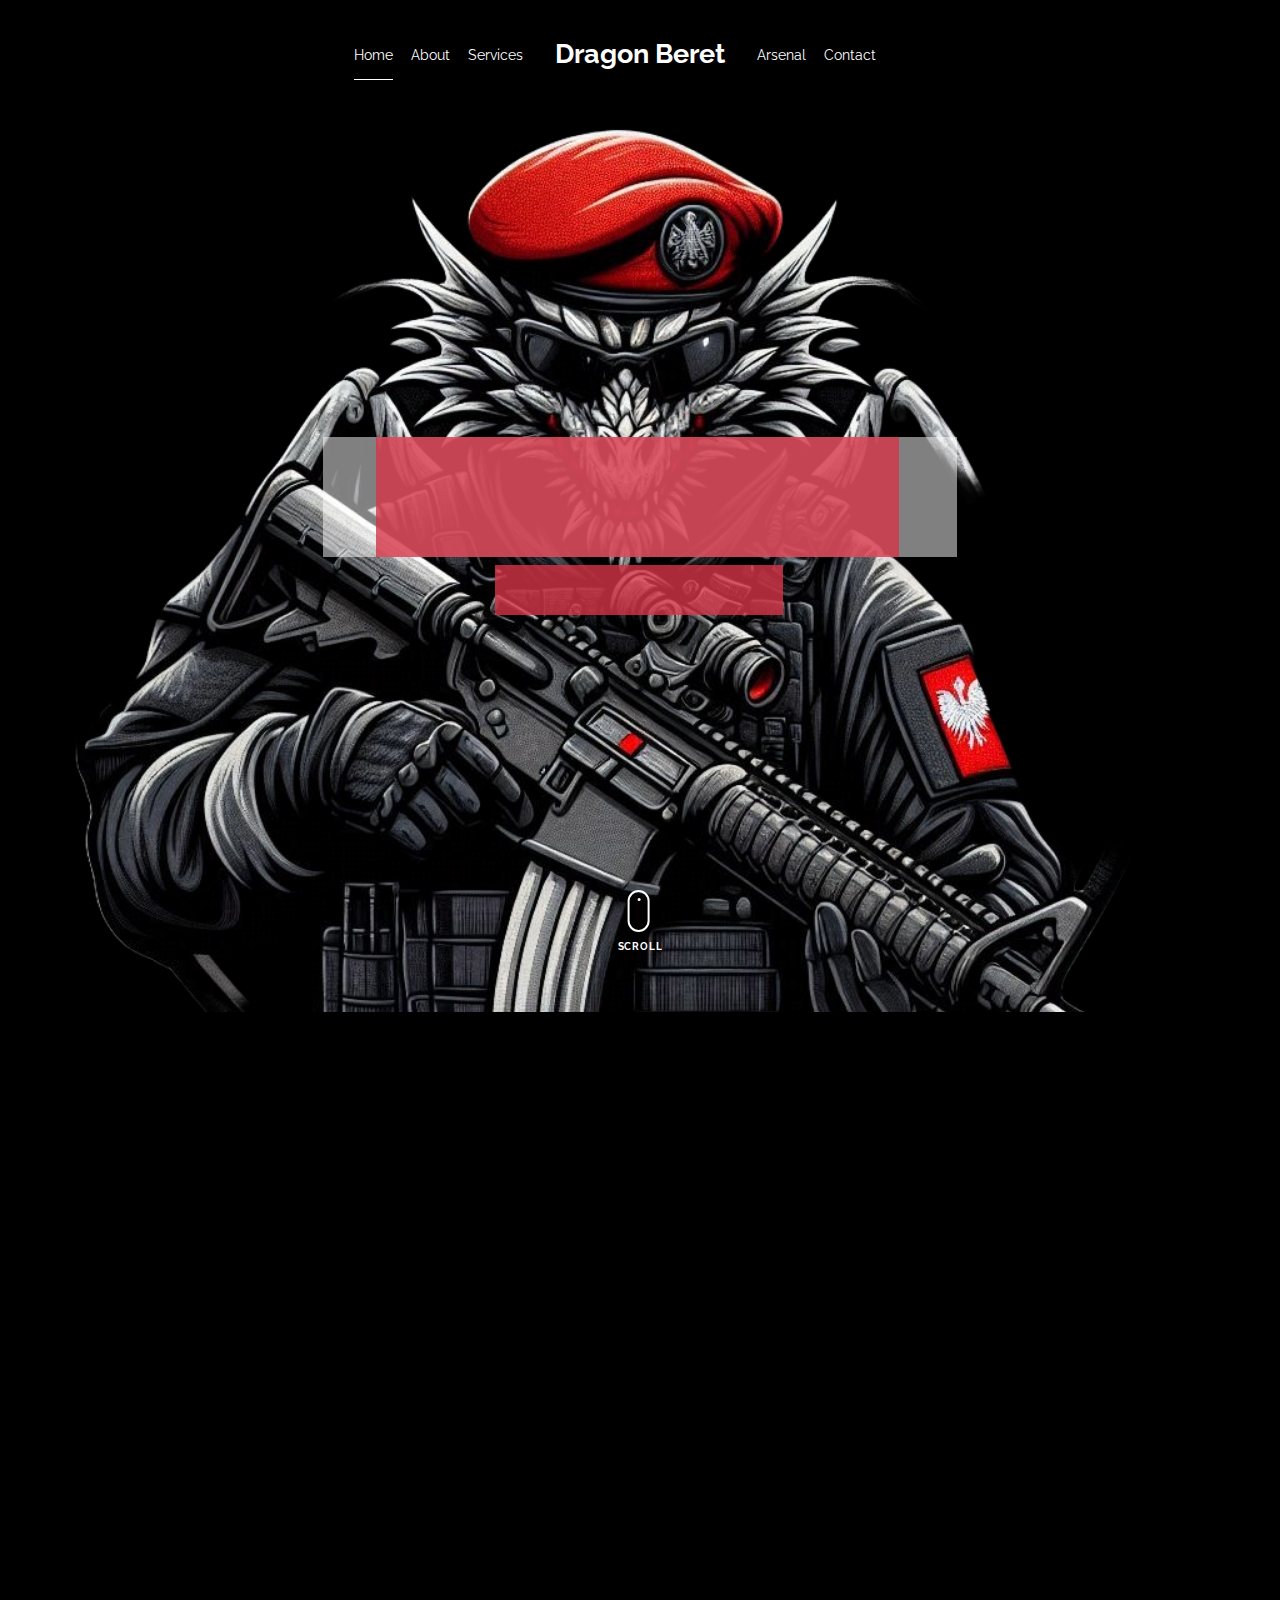
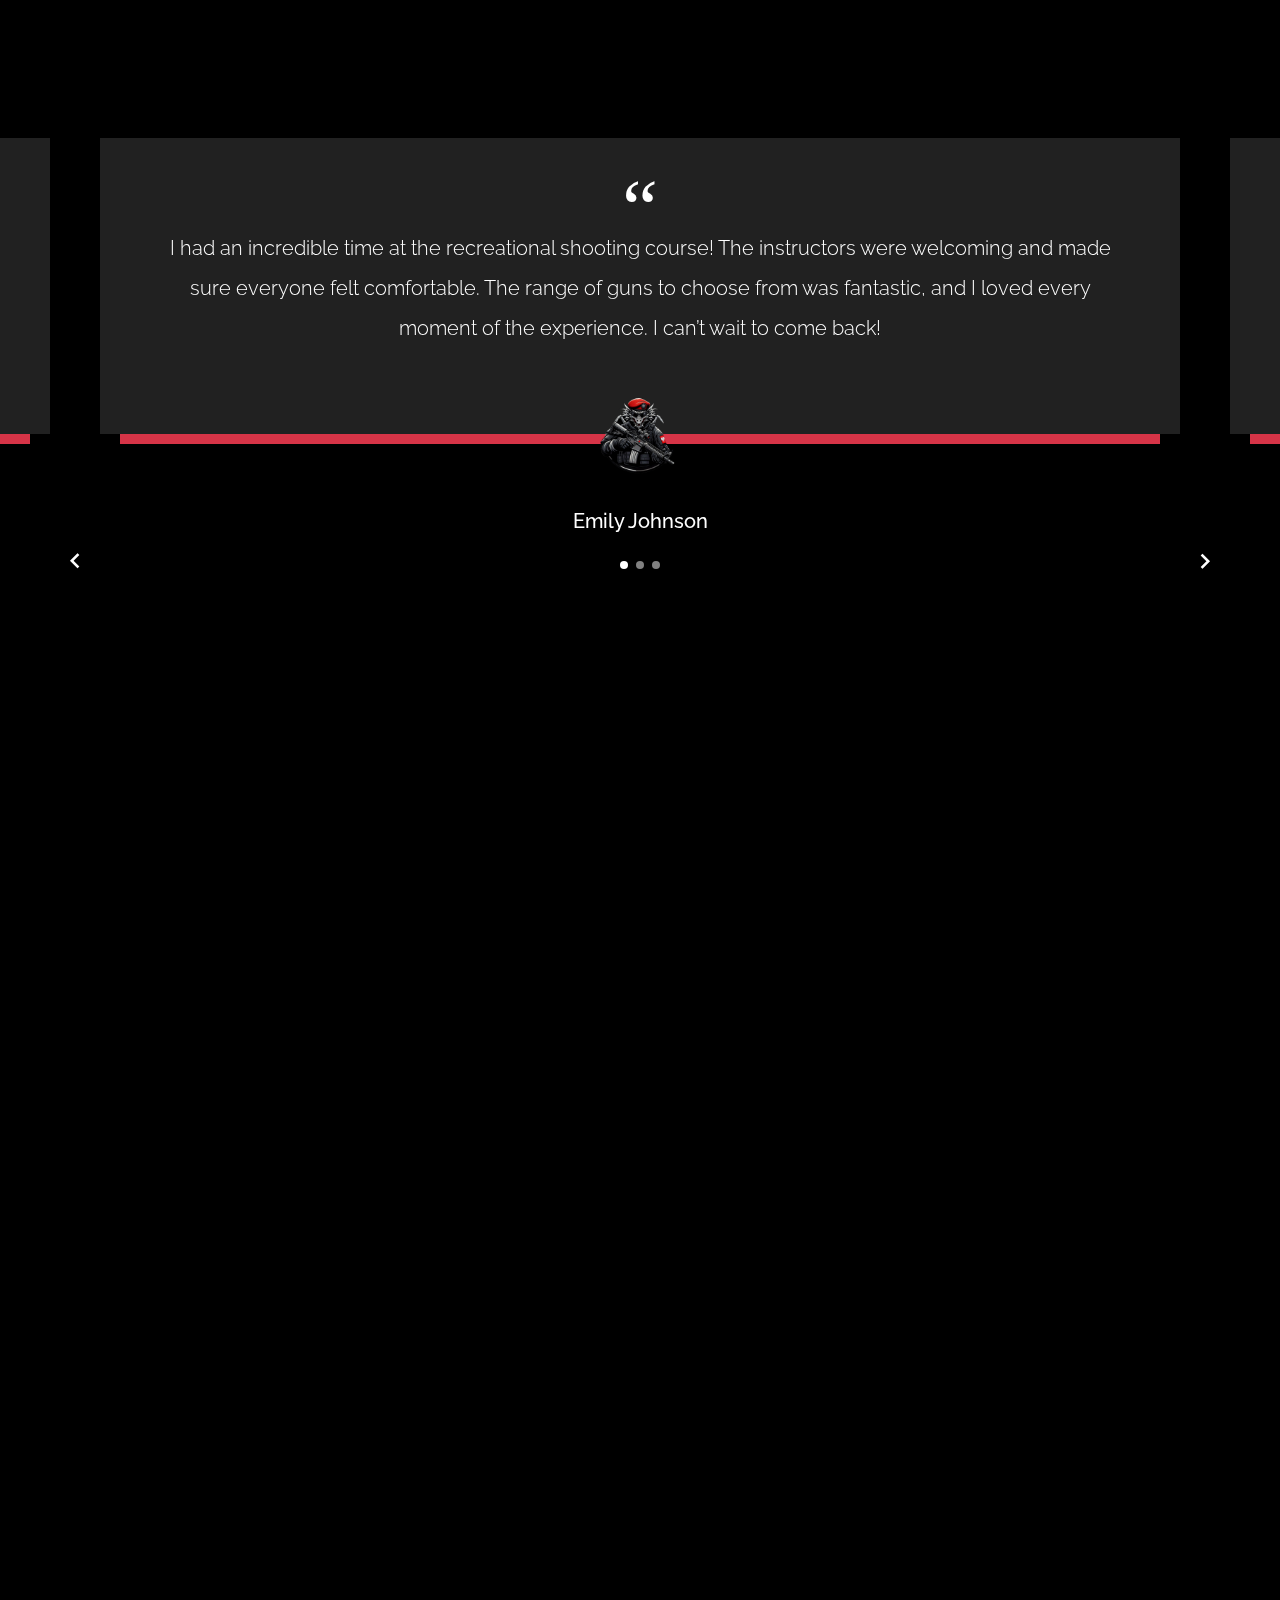
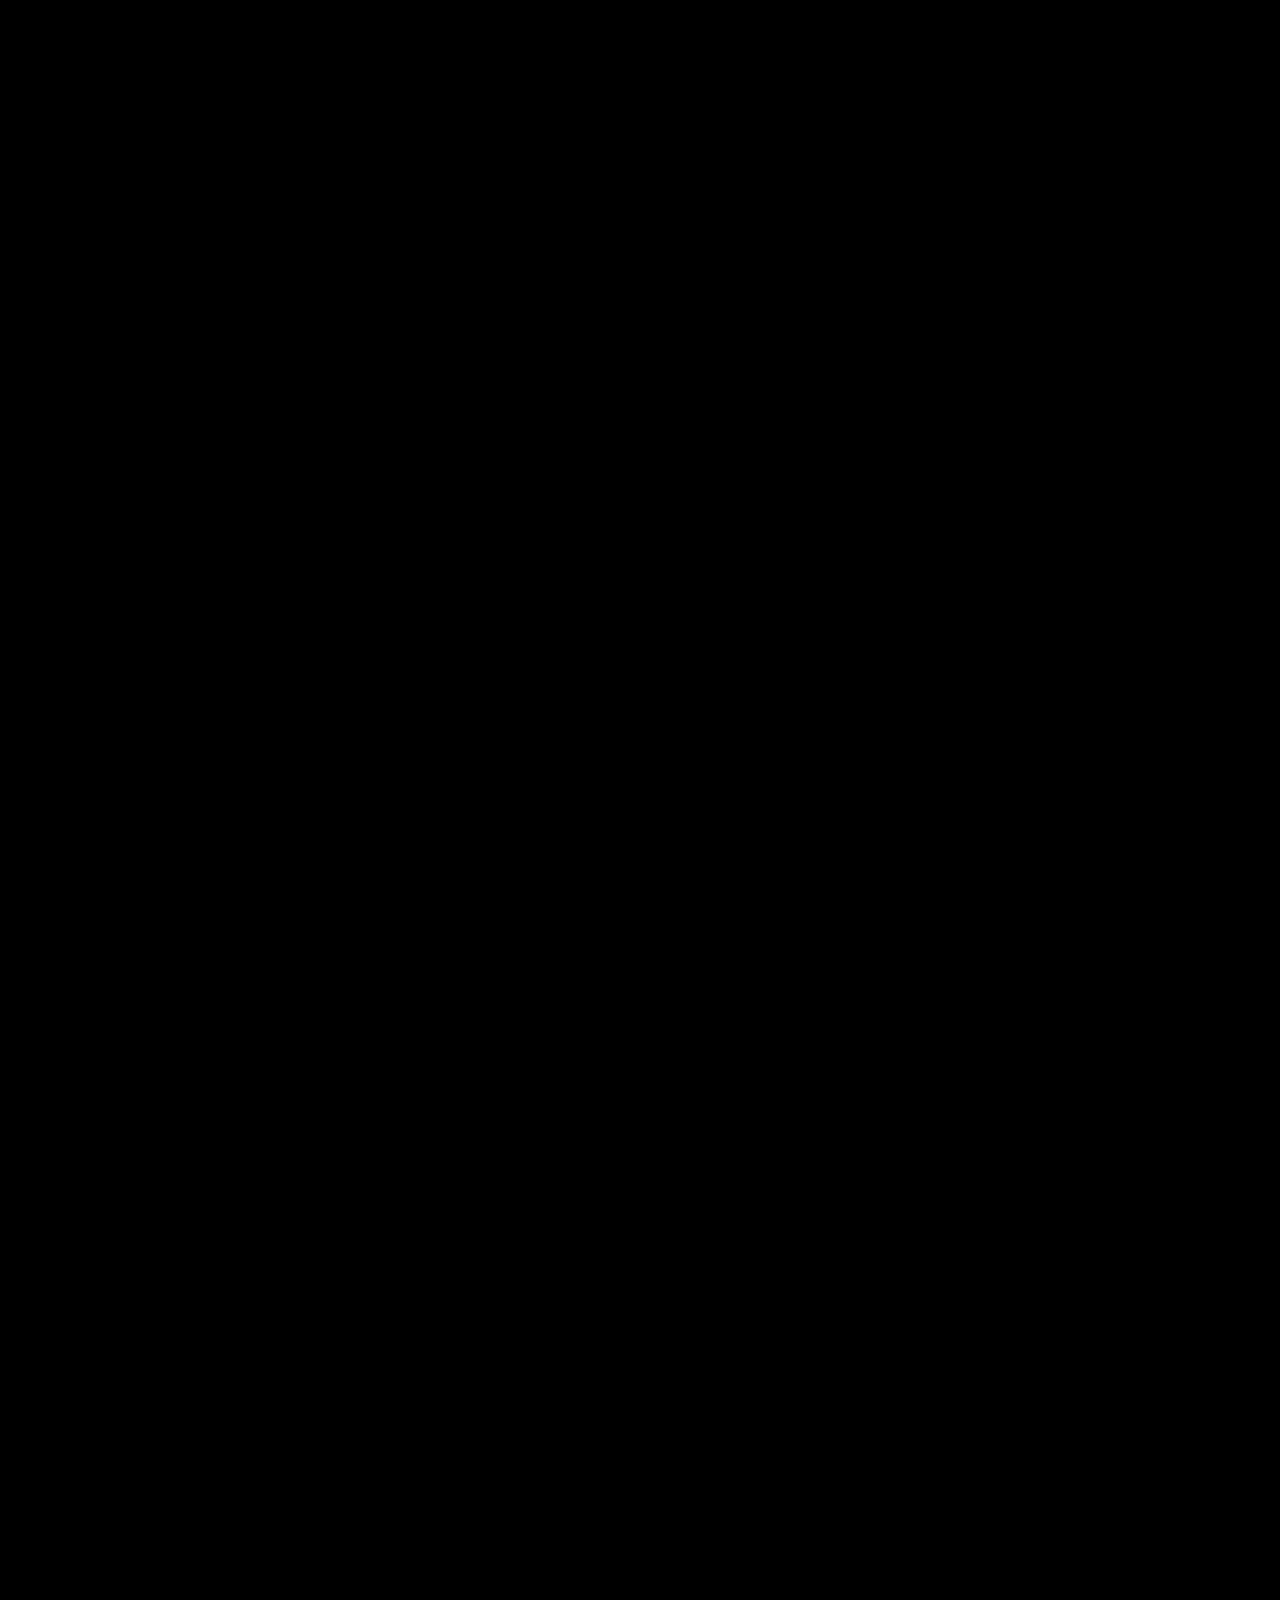
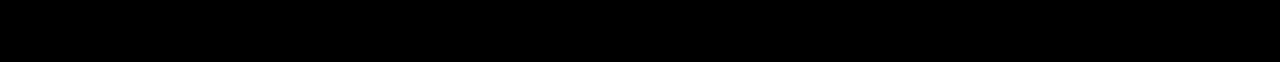
==== commit 7f2d32d5: "fix: update ui after pull main" ====
--- a/index.html
+++ b/index.html
@@ -264,14 +264,15 @@
             <span class="gsap-reveal"><img src="images/divider.png" alt="divider" width="76"></span>
           </div>
 
-          <div class="row gutter-v3">
-            <div class="col-md-6 col-lg-4 mb-4">
+          <div class="row gutter-v3 d-flex justify-content-center">
+            <div class="services__item">
               <div class="feature-v1" data-aos="fade-up" data-aos-delay="0">
                 <div class="wrap-icon mb-3">
                   <img src="images/svg/006-goal.svg" alt="Image" width="45">
                 </div>
               </div>
-              <div class="col-md-6 col-lg-4 services__item">
+            </div>
+              <div class="services__item">
                 <div class="feature-v1" data-aos="fade-up" data-aos-delay="100">
                   <div class="wrap-icon mb-3">
                     <img
@@ -311,7 +312,7 @@
                   <div class="wrap-icon mb-3"></div>
                 </div>
               </div> -->
-            </div>
+            
           </div>
         </div>
 
--- a/css/style.css
+++ b/css/style.css
@@ -1723,12 +1723,7 @@
 
 .feature-v1 {
   line-height: 28px;
-}
-
-@media (max-width: 767.98px) {
-  .feature-v1 {
-    text-align: center;
-  }
+  text-align: center;
 }
 
 .feature-v1 h3 {
@@ -2559,9 +2554,3 @@
 .services__item {
   margin-bottom: 16px;
 }
-
-@media (min-width: 768px) {
-  .services .services__item:not(:first-child) {
-    border-left: 1px solid #222;
-  }
-}
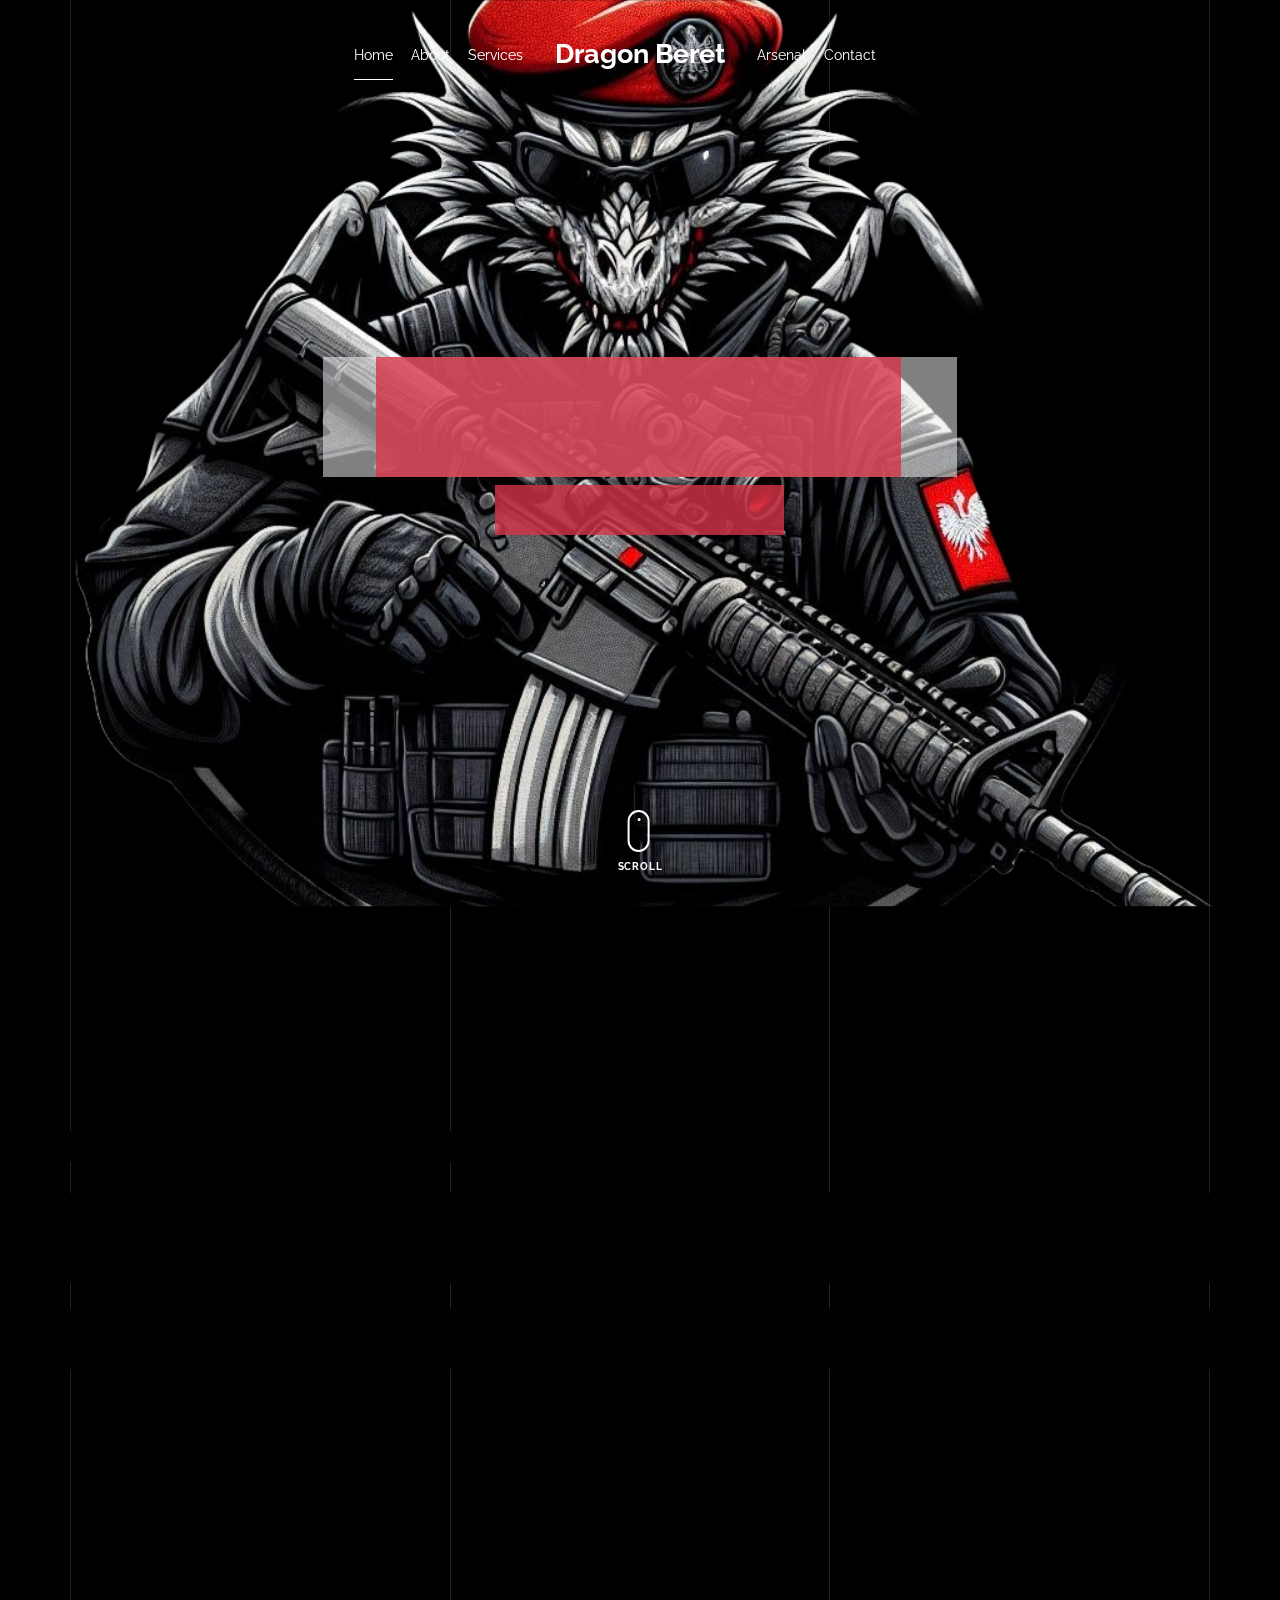
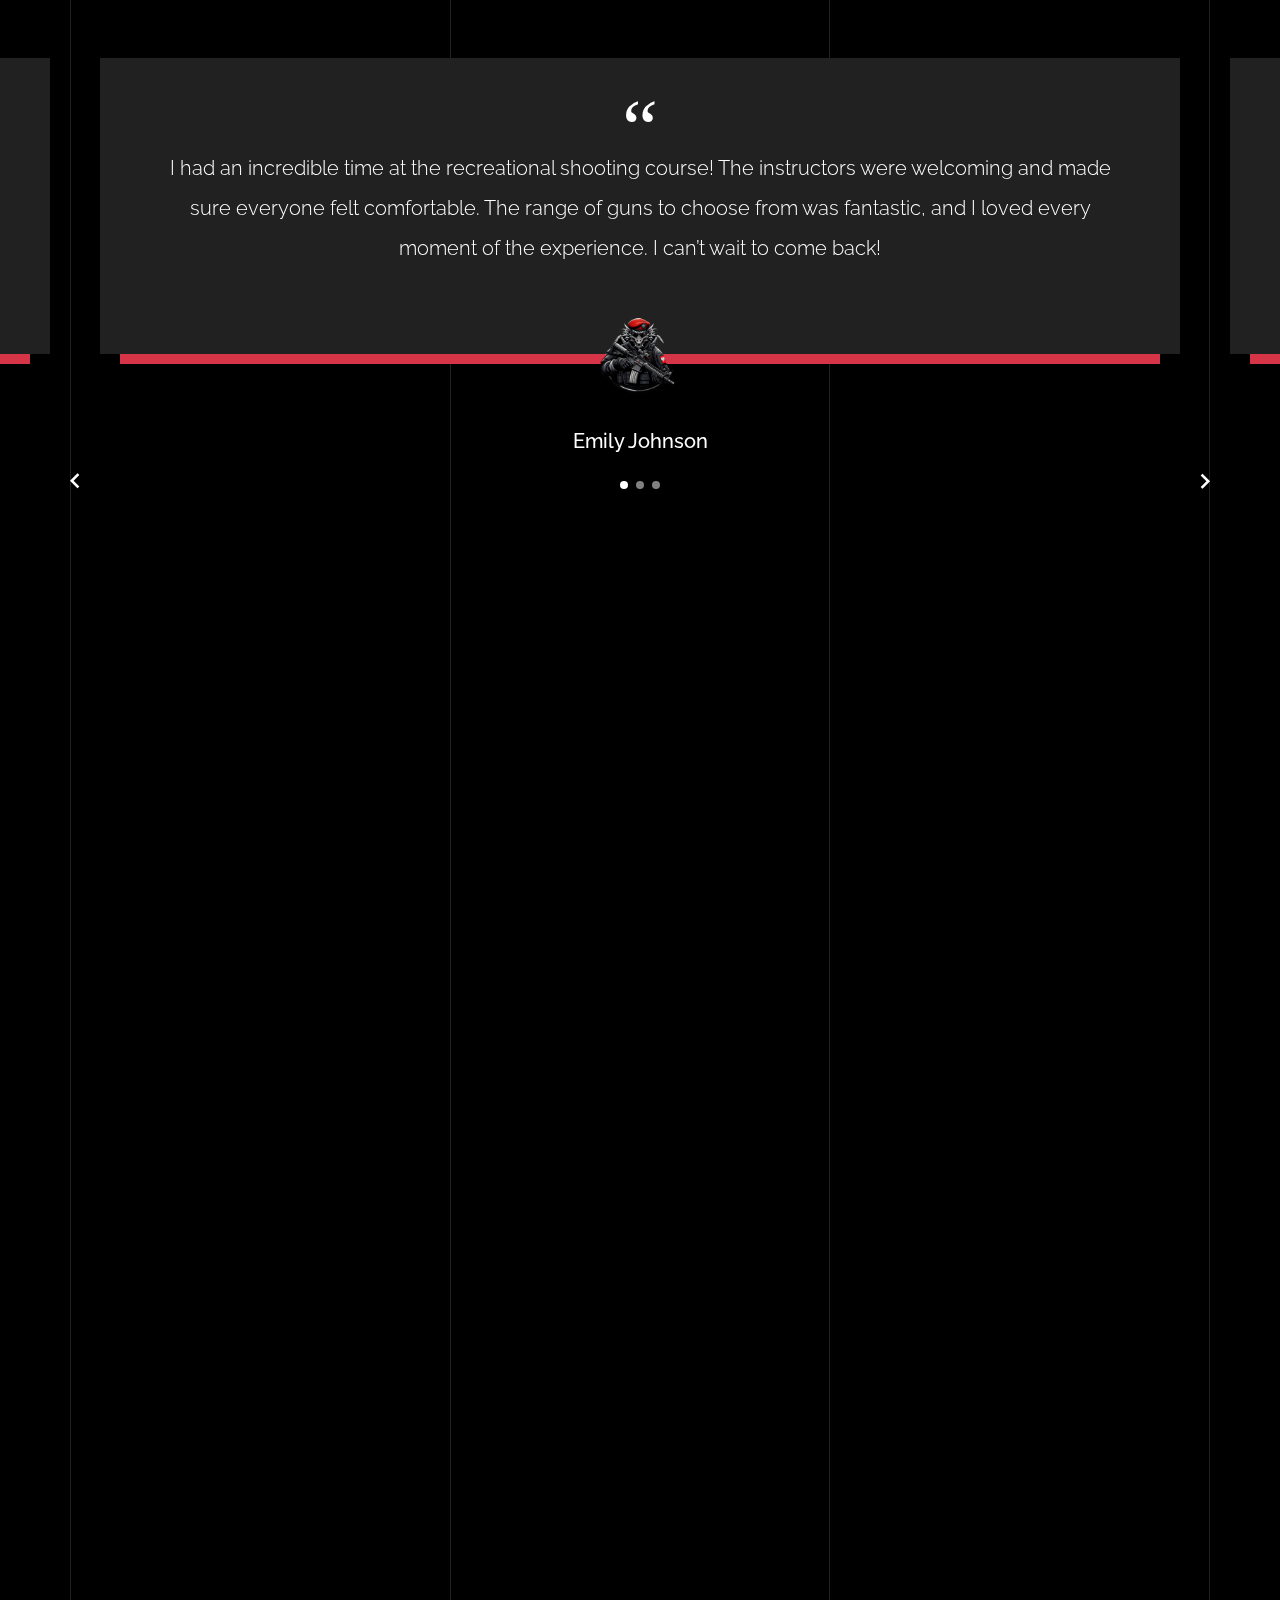
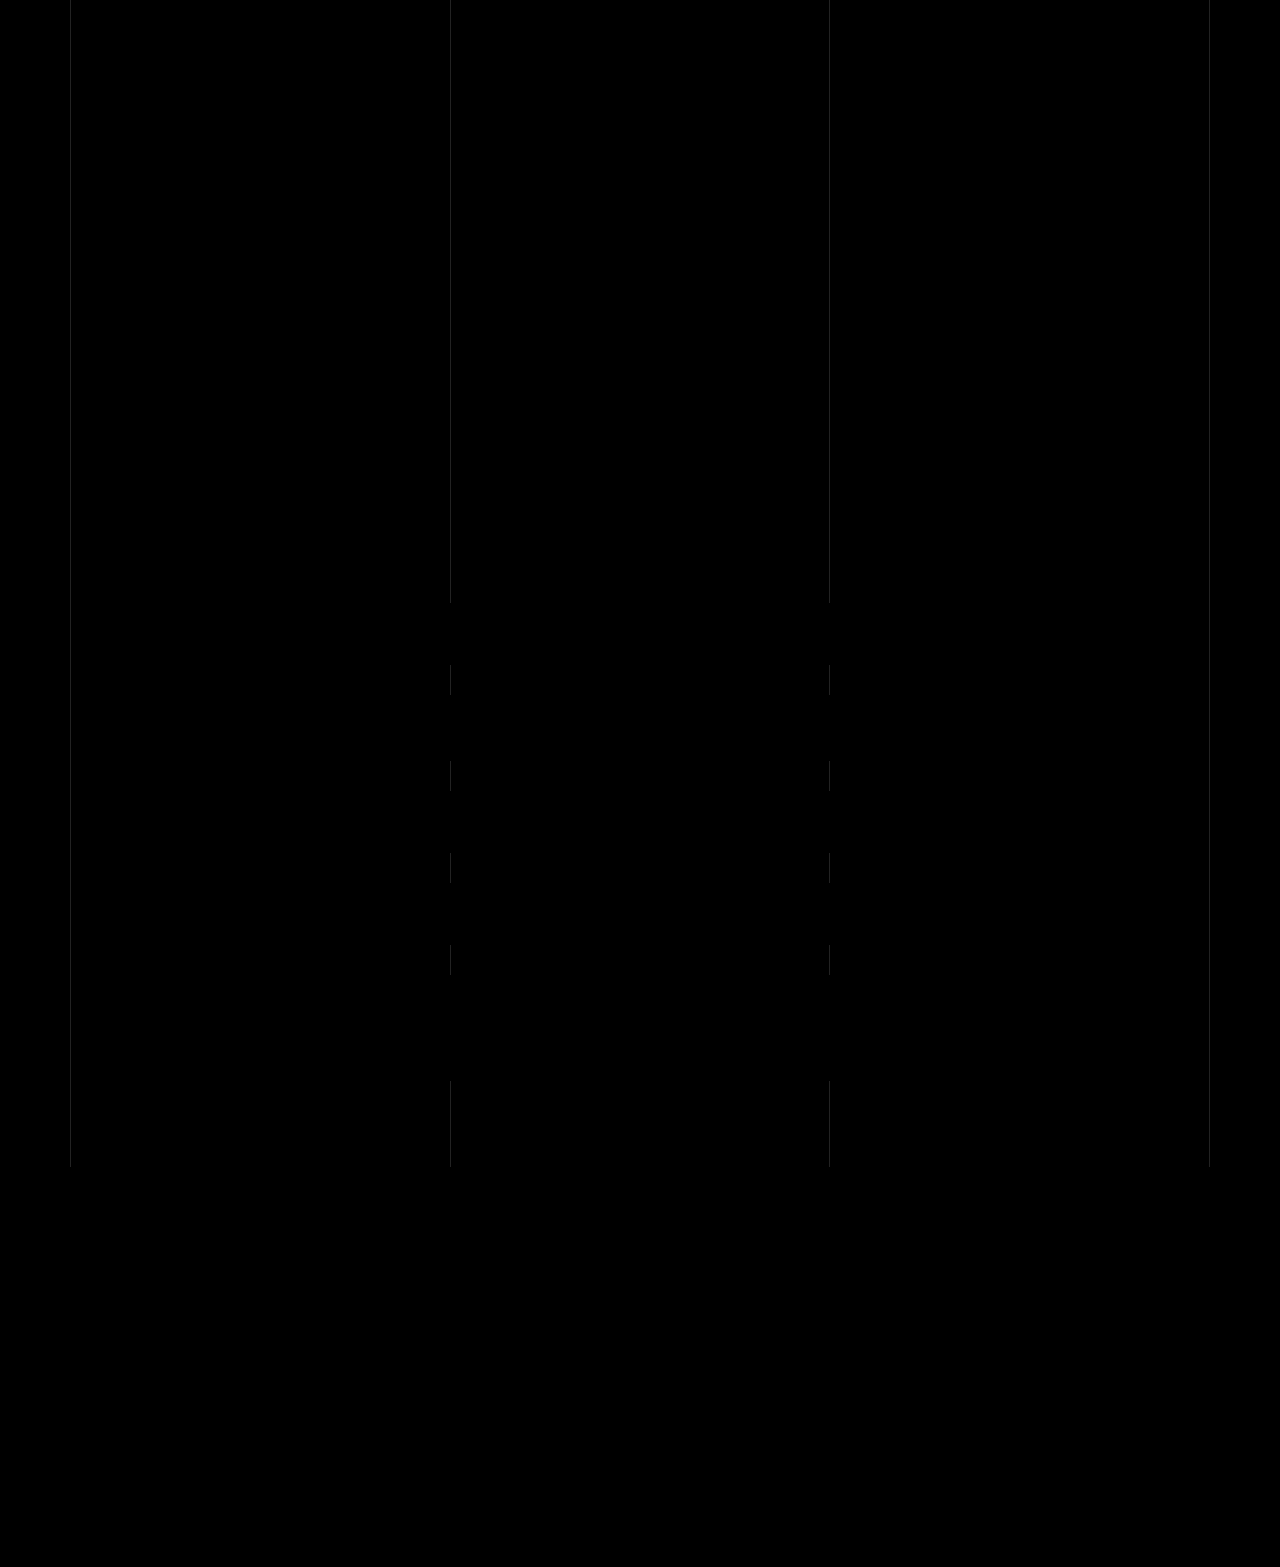
==== commit c0991074: "rollback" ====
--- a/index.html
+++ b/index.html
@@ -1,4 +1,4 @@
-<!DOCTYPE html>
+<!doctype html>
 <html lang="en">
   <head>
     <title>Dragon Beret &mdash; Shooting in Poland</title>
@@ -26,6 +26,7 @@
 
   </head>
   <body data-spy="scroll" data-target=".site-nav-target" data-offset="200">
+
     <nav class="unslate_co--site-mobile-menu">
       <div class="close-wrap d-flex">
         <a href="#" class="d-flex ml-auto js-menu-toggle">
@@ -39,219 +40,178 @@
       <div class="site-mobile-inner"></div>
     </nav>
 
+
     <div class="unslate_co--site-wrap">
+
       <div class="unslate_co--site-inner">
-        <!-- <div class="lines-wrap">
+
+        <div class="lines-wrap">
           <div class="lines-inner">
             <div class="lines"></div>
           </div>
-        </div> -->
+        </div>
         <!-- END lines -->
-
-        <nav class="unslate_co--site-nav site-nav-target">
-          <div class="container">
-            <div
-              class="row align-items-center justify-content-between text-left"
-            >
-              <div class="col-md-5 text-right">
-                <ul
-                  class="site-nav-ul js-clone-nav text-left d-none d-lg-inline-block"
-                >
-                  <li><a href="#home-section" class="nav-link">Home</a></li>
-
-                  <li><a href="#about-section" class="nav-link">About</a></li>
-
-                  <li class="has-children">
-                    <a href="#services-section" class="nav-link">Services</a>
-                    <ul class="dropdown">
-                      <li>
-                        <a href="#services-section">Recreational Shooting</a>
-                      </li>
-                      <li>
-                        <a href="#services-section">Prepare for Gun License</a>
-                      </li>
-                    </ul>
-                  </li>
-                </ul>
-              </div>
-              <div class="site-logo pos-absolute">
-                <a href="index.html" class="unslate_co--site-logo"
-                  >Dragon Beret<span></span
-                ></a>
-              </div>
-              <div class="col-md-5 text-right text-lg-left">
-                <ul
-                  class="site-nav-ul js-clone-nav text-left d-none d-lg-inline-block"
-                >
-                  <li>
-                    <a href="#journal-section" class="nav-link">Arsenal</a>
-                  </li>
-
-                  <li>
-                    <a href="#contact-section" class="nav-link">Contact</a>
-                  </li>
-                </ul>
-
-                <ul
-                  class="site-nav-ul-none-onepage text-right d-inline-block d-lg-none"
-                >
-                  <li><a href="#" class="js-menu-toggle">Menu</a></li>
-                </ul>
-              </div>
-            </div>
-          </div>
-        </nav>
-        <!-- END nav -->
-
-        <div class="jarallax" id="home-section">
-          <div class="background cover-v1">
-            <div class="container">
-              <div class="row align-items-center">
-                <div class="col-md-7 mx-auto text-center">
-                  <h1 class="heading gsap-reveal-hero">Dragon Beret</h1>
-                  <h2 class="subheading gsap-reveal-hero">
-                    Shooting in Poland
-                  </h2>
-                </div>
-              </div>
-            </div>
-
-            <a href="#portfolio-section" class="mouse-wrap smoothscroll">
-              <span class="mouse">
-                <span class="scroll"></span>
-              </span>
-              <span class="mouse-label">Scroll</span>
-            </a>
-          </div>
-        </div>
-        <!-- END .cover-v1 -->
-
-        <div class="unslate_co--section" id="about-section">
-          <div class="container">
-            <div class="section-heading-wrap text-center mb-5">
-              <h2 class="heading-h2 text-center divider">
-                <span class="gsap-reveal">About Us</span>
-              </h2>
-              <span class="gsap-reveal">
-                <img src="images/divider.png" alt="divider" width="76" />
-              </span>
-            </div>
-
-            <div class="row mt-5 justify-content-between">
-              <!--   <div class="col-lg-7 mb-5 mb-lg-0">
+      
+      <nav class="unslate_co--site-nav site-nav-target">
+
+        <div class="container">
+        
+          <div class="row align-items-center justify-content-between text-left">
+            <div class="col-md-5 text-right">
+              <ul class="site-nav-ul js-clone-nav text-left d-none d-lg-inline-block">
+                <li><a href="#home-section" class="nav-link">Home</a></li>
+                
+                <li><a href="#about-section" class="nav-link">About</a></li>
+                
+                <li class="has-children">
+                  <a href="#services-section" class="nav-link">Services</a>
+                  <ul class="dropdown">
+                    <li>
+                      <a href="#services-section">Recreational Shooting</a>
+                    </li>
+                    <li>
+                      <a href="#services-section">Prepare for Gun License</a>
+                    </li>
+                  </ul>
+                </li>
+
+              </ul>
+            </div>
+            <div class="site-logo pos-absolute">
+              <a href="index.html" class="unslate_co--site-logo">Dragon Beret<span></span></a>
+            </div>
+            <div class="col-md-5 text-right text-lg-left">
+              <ul class="site-nav-ul js-clone-nav text-left d-none d-lg-inline-block">
+                <li><a href="#journal-section" class="nav-link">Arsenal</a></li>
+                
+                <li><a href="#contact-section" class="nav-link">Contact</a></li>
+              </ul>
+
+              <ul class="site-nav-ul-none-onepage text-right d-inline-block d-lg-none">
+                <li><a href="#" class="js-menu-toggle">Menu</a></li>
+              </ul>
+
+            </div>
+          </div>
+        </div>
+
+      </nav>
+      <!-- END nav -->
+
+      <div class="cover-v1 jarallax" style="background-image: url('images/cover_bg_2.png');" id="home-section">
+        <div class="container">
+          <div class="row align-items-center">
+              
+            <div class="col-md-7 mx-auto text-center">
+              <h1 class="heading gsap-reveal-hero">Dragon Beret</h1>
+              <h2 class="subheading gsap-reveal-hero">Shooting in Poland</h2>
+            </div>
+
+          </div>
+        </div>
+
+
+        <a href="#portfolio-section" class="mouse-wrap smoothscroll">
+          <span class="mouse">
+            <span class="scroll"></span>
+          </span>
+          <span class="mouse-label">Scroll</span>
+        </a>
+
+      </div>
+      <!-- END .cover-v1 -->
+
+
+     
+
+      <div class="unslate_co--section" id="about-section">
+        <div class="container">
+          
+          <div class="section-heading-wrap text-center mb-5">
+            <h2 class="heading-h2 text-center divider"><span class="gsap-reveal">About Us</span></h2>
+            <span class="gsap-reveal">
+            <img src="images/divider.png" alt="divider" width="76">
+            </span>
+          </div>
+          
+
+          <div class="row mt-5 justify-content-between">
+          <!--   <div class="col-lg-7 mb-5 mb-lg-0">
               <figure class="dotted-bg gsap-reveal-img ">
                 <img src="images/about_me_pic2.jpg" alt="Image" class="img-fluid">
               </figure>
             </div> -->
-              <div class="">
-                <h3 class="mb-4 heading-h3">
-                  <span class="gsap-reveal"
-                    >Certified Shooting Instructors</span
-                  >
-                </h3>
-                <p class="lead gsap-reveal">
-                  We provide professional training services for both
-                  recreational and training purposes. Our certified instructors
-                  promote safe shooting practices, ensuring that every
-                  participant feels confident. With a wide range of guns
-                  available, you can choose the perfect fit for your experience.
-                </p>
-
-                <p class="mb-4 gsap-reveal">
-                  We cater to a diverse clientele, offering services in Polish,
-                  English, and Chinese. Whether you’re looking to enhance your
-                  skills or obtain a gun license, our personalized instruction
-                  will meet your needs. Join us for quality training in a
-                  welcoming environment!
-                </p>
-              </div>
-            </div>
-          </div>
-        </div>
-
-        <div class="unslate_co--section" id="testimonial-section">
-          <div class="container">
-            <div class="section-heading-wrap text-center mb-5">
-              <h2 class="heading-h2 text-center divider">
-                <span class="gsap-reveal">Happy Clients</span>
-              </h2>
-              <span class="gsap-reveal"
-                ><img src="images/divider.png" alt="divider" width="76"
-              /></span>
-            </div>
-          </div>
-
-          <div class="owl-carousel testimonial-slider" data-aos="fade-up">
-            <div>
-              <div class="testimonial-v1">
-                <div class="testimonial-inner-bg">
-                  <span class="quote">&ldquo;</span>
-                  <blockquote>
-                    I had an incredible time at the recreational shooting
-                    course! The instructors were welcoming and made sure
-                    everyone felt comfortable. The range of guns to choose from
-                    was fantastic, and I loved every moment of the experience. I
-                    can’t wait to come back!
-                  </blockquote>
-                </div>
-
-                <div class="testimonial-author-info">
-                  <img src="images/cover_bg_2.png" alt="Image" />
-                  <h3>Emily Johnson</h3>
-                </div>
-              </div>
-            </div>
-            <div>
-              <div class="testimonial-v1">
-                <div class="testimonial-inner-bg">
-                  <span class="quote">&ldquo;</span>
-                  <blockquote>
-                    The recreational shooting experience was a blast! The staff
-                    was professional and attentive, ensuring a safe environment.
-                    I appreciated the opportunity to try different firearms and
-                    improve my skills. It was a fun day out, and I’ll definitely
-                    be returning!
-                  </blockquote>
-                </div>
-
-                <div class="testimonial-author-info">
-                  <img src="images/cover_bg_2.png" alt="Image" />
-                  <h3>Michael Torres</h3>
-                </div>
-              </div>
-            </div>
-            <div>
-              <div class="testimonial-v1">
-                <div class="testimonial-inner-bg">
-                  <span class="quote">&ldquo;</span>
-                  <blockquote>
-                    I thoroughly enjoyed the recreational shooting session! The
-                    instructors were patient and provided great tips to enhance
-                    my technique. It was a unique experience that I’d recommend
-                    to anyone looking to try shooting in a relaxed atmosphere.
-                  </blockquote>
-                </div>
-
-                <div class="testimonial-author-info">
-                  <img src="images/cover_bg_2.png" alt="Image" />
-                  <h3>Martin Chen</h3>
-                </div>
-              </div>
-            </div>
-          </div>
-        </div>
-        <!-- END testimonial -->
-
-        <div class="unslate_co--section" id="services-section">
-          <div class="container">
-            <div class="section-heading-wrap text-center mb-5">
-              <h2 class="heading-h2 text-center divider">
-                <span class="gsap-reveal">My Services</span>
-              </h2>
-              <span class="gsap-reveal"
-                ><img src="images/divider.png" alt="divider" width="76"
-              /></span>
-            </div>
+            <div class="">
+              <h3 class="mb-4 heading-h3"><span class="gsap-reveal">Certified Shooting Instructors</span></h3>
+              <p class="lead gsap-reveal">We provide professional training services for both recreational and training purposes. Our certified instructors promote safe shooting practices, ensuring that every participant feels confident. With a wide range of guns available, you can choose the perfect fit for your experience.
+
+              <p class="mb-4 gsap-reveal">We cater to a diverse clientele, offering services in Polish, English, and Chinese. Whether you’re looking to enhance your skills or obtain a gun license, our personalized instruction will meet your needs. Join us for quality training in a welcoming environment!</p>
+              
+            </div>
+          </div>
+        </div>
+      </div>
+
+
+      <div class="unslate_co--section" id="testimonial-section">
+        <div class="container">
+          <div class="section-heading-wrap text-center mb-5">
+            <h2 class="heading-h2 text-center divider"><span class="gsap-reveal">Happy Clients</span></h2>
+            <span class="gsap-reveal"><img src="images/divider.png" alt="divider" width="76"></span>
+          </div>
+        </div>
+
+        <div class="owl-carousel testimonial-slider" data-aos="fade-up">
+          <div>
+            <div class="testimonial-v1">
+              <div class="testimonial-inner-bg">
+                <span class="quote">&ldquo;</span>
+                <blockquote>
+                  I had an incredible time at the recreational shooting course! The instructors were welcoming and made sure everyone felt comfortable. The range of guns to choose from was fantastic, and I loved every moment of the experience. I can’t wait to come back!
+                </blockquote>
+              </div>
+              
+              <div class="testimonial-author-info">
+                <img src="images/cover_bg_2.png" alt="Image">
+                <h3>Emily Johnson</h3>
+              </div>
+
+            </div>
+          </div>
+          <div>
+            <div class="testimonial-v1">
+              <div class="testimonial-inner-bg">
+                <span class="quote">&ldquo;</span>
+                <blockquote>
+                  The recreational shooting experience was a blast! The staff was professional and attentive, ensuring a safe environment. I appreciated the opportunity to try different firearms and improve my skills. It was a fun day out, and I’ll definitely be returning!
+                </blockquote>
+              </div>
+              
+              <div class="testimonial-author-info">
+                <img src="images/cover_bg_2.png" alt="Image">
+                <h3>Michael Torres</h3>
+               
+              </div>
+
+            </div>
+          </div>
+          <div>
+            <div class="testimonial-v1">
+              <div class="testimonial-inner-bg">
+                <span class="quote">&ldquo;</span>
+                <blockquote>
+                  I thoroughly enjoyed the recreational shooting session! The instructors were patient and provided great tips to enhance my technique. It was a unique experience that I’d recommend to anyone looking to try shooting in a relaxed atmosphere.
+                </blockquote>
+              </div>
+              
+              <div class="testimonial-author-info">
+                <img src="images/cover_bg_2.png" alt="Image">
+                <h3>Martin Chen</h3>
+              </div>
+
+            </div>
+          </div>
+        </div>
 
       </div>
       <!-- END testimonial -->
@@ -264,187 +224,164 @@
             <span class="gsap-reveal"><img src="images/divider.png" alt="divider" width="76"></span>
           </div>
 
-          <div class="row gutter-v3 d-flex justify-content-center">
-            <div class="services__item">
+          <div class="row gutter-v3">
+            <div class="col-md-6 col-lg-4 mb-4">
               <div class="feature-v1" data-aos="fade-up" data-aos-delay="0">
                 <div class="wrap-icon mb-3">
                   <img src="images/svg/006-goal.svg" alt="Image" width="45">
                 </div>
-              </div>
-            </div>
-              <div class="services__item">
-                <div class="feature-v1" data-aos="fade-up" data-aos-delay="100">
-                  <div class="wrap-icon mb-3">
-                    <img
-                      src="images/svg/005-line-chart.svg"
-                      alt="Icon"
-                      width="45"
-                    />
+                <h3>Recreational <br> Shooting</h3>
+                <p>Experience the Thrill: Unleash Your Passion for Shooting in a Safe and Fun Environment!</p>
+              </div> 
+            </div>
+            <div class="col-md-6 col-lg-4 mb-4">
+              <div class="feature-v1" data-aos="fade-up" data-aos-delay="100">
+                <div class="wrap-icon mb-3">
+                  <img src="images/svg/005-line-chart.svg" alt="Icon" width="45">
+                </div>
+                <h3>Prepare for <br> Gun License</h3>
+                <p>Elevate Your Passion: Get Licensed for Sport Shooting or Collecting Firearms!</p>
+              </div> 
+            </div>
+            <div class="col-md-6 col-lg-4 mb-4">
+              <div class="feature-v1" data-aos="fade-up" data-aos-delay="200">
+                <div class="wrap-icon mb-3">
+                  
+                </div>
+                
+              </div> 
+            </div>
+
+            <div class="col-md-6 col-lg-4 mb-4">
+              <div class="feature-v1" data-aos="fade-up" data-aos-delay="0">
+                <div class="wrap-icon mb-3">
+                  
+                </div>
+                
+              </div> 
+            </div>
+            <div class="col-md-6 col-lg-4 mb-4">
+              <div class="feature-v1" data-aos="fade-up" data-aos-delay="100">
+                <div class="wrap-icon mb-3">
+                  
+                </div>
+                
+              </div> 
+            </div>
+            <div class="col-md-6 col-lg-4 mb-4">
+              <div class="feature-v1" data-aos="fade-up" data-aos-delay="200">
+                <div class="wrap-icon mb-3">
+                  
+                </div>
+                
+              </div> 
+            </div>
+
+          </div>
+        </div>
+      </div>
+
+      
+
+    
+
+      <div class="unslate_co--section" id="journal-section">
+        <div class="container">
+          <div class="section-heading-wrap text-center mb-5">
+            <h2 class="heading-h2 text-center divider"><span class="gsap-reveal">Arsenal</span></h2>
+            <span class="gsap-reveal"><img src="images/divider.png" alt="divider" width="76"></span>
+          </div>
+
+          
+          <div class="row gutter-v4 align-items-stretch">
+
+            <div class="col-sm-6 col-md-6 col-lg-4 blog-post-entry" data-aos="fade-up" data-aos-delay="100">
+              <a href="blog-single.html" class="grid-item blog-item w-100 h-100">
+                <div class="overlay">
+                  <div class="portfolio-item-content">
+                    <h3>Pistols</h3>
+                    <p class="post-meta">.22LR / 9x19mm / .45 ACP / 357 Magnum</p>
                   </div>
-                  <h3>
-                    Prepare for <br />
-                    Gun License
-                  </h3>
-                  <p>
-                    Elevate Your Passion: Get Licensed for Sport Shooting or
-                    Collecting Firearms!
-                  </p>
-                </div>
-              </div>
-              <div class="col-md-6 col-lg-4 services__item">
-                <div class="feature-v1" data-aos="fade-up" data-aos-delay="200">
-                  <div class="wrap-icon mb-3"></div>
-                </div>
-              </div>
-
-              <!-- <div class="col-md-6 col-lg-4 services__item">
-                <div class="feature-v1" data-aos="fade-up" data-aos-delay="0">
-                  <div class="wrap-icon mb-3"></div>
-                </div>
-              </div>
-              <div class="col-md-6 col-lg-4 services__item">
-                <div class="feature-v1" data-aos="fade-up" data-aos-delay="100">
-                  <div class="wrap-icon mb-3"></div>
-                </div>
-              </div>
-              <div class="col-md-6 col-lg-4 services__item">
-                <div class="feature-v1" data-aos="fade-up" data-aos-delay="200">
-                  <div class="wrap-icon mb-3"></div>
-                </div>
-              </div> -->
+                </div>
+                <img src="images/post_2.jpg" class="lazyload" alt="Image" />
+              </a>
+            </div>
+
             
-          </div>
-        </div>
-
-        <div class="unslate_co--section" id="journal-section">
-          <div class="container">
-            <div class="section-heading-wrap text-center mb-5">
-              <h2 class="heading-h2 text-center divider">
-                <span class="gsap-reveal">Arsenal</span>
-              </h2>
-              <span class="gsap-reveal"
-                ><img src="images/divider.png" alt="divider" width="76"
-              /></span>
-            </div>
-
-            <div class="row gutter-v4 align-items-stretch">
-              <div
-                class="col-sm-6 col-md-6 col-lg-4 blog-post-entry"
-                data-aos="fade-up"
-                data-aos-delay="100"
-              >
-                <a
-                  href="blog-single.html"
-                  class="grid-item blog-item w-100 h-100"
-                >
-                  <div class="overlay">
-                    <div class="portfolio-item-content">
-                      <h3>Pistols</h3>
-                      <p class="post-meta">
-                        .22LR / 9x19mm / .45 ACP / 357 Magnum
-                      </p>
-                    </div>
+            
+
+
+            <div class="col-sm-6 col-md-6 col-lg-8 blog-post-entry" data-aos="fade-up" data-aos-delay="0">
+
+              <a href="blog-single.html" class="grid-item blog-item w-100 h-100">
+                <div class="overlay">
+                  <div class="portfolio-item-content">
+                    <h3>Shotguns</h3>
+                    <p class="post-meta">12/70</p>
                   </div>
-                  <img src="images/post_2.jpg" class="lazyload" alt="Image" />
-                </a>
-              </div>
-
-              <div
-                class="col-sm-6 col-md-6 col-lg-8 blog-post-entry"
-                data-aos="fade-up"
-                data-aos-delay="0"
-              >
-                <a
-                  href="blog-single.html"
-                  class="grid-item blog-item w-100 h-100"
-                >
-                  <div class="overlay">
-                    <div class="portfolio-item-content">
-                      <h3>Shotguns</h3>
-                      <p class="post-meta">12/70</p>
-                    </div>
+                </div>
+                <img src="images/post_3.jpg" class="lazyload" alt="Image" />
+              </a>
+
+
+            </div>
+            
+
+
+            <div class="col-sm-12 col-md-12 col-lg-12 blog-post-entry" data-aos="fade-up" data-aos-delay="0">
+
+              <a href="blog-single.html" class="grid-item blog-item w-100 h-100">
+                <div class="overlay">
+                  <div class="portfolio-item-content">
+                    <h3>Rifles</h3>
+                    <p class="post-meta">.22LR / .223 (5.56x45mm) / .308 (7.62x51mm) / 7.62x39mm </p>
                   </div>
-                  <img src="images/post_3.jpg" class="lazyload" alt="Image" />
-                </a>
-              </div>
-
-              <div
-                class="col-sm-12 col-md-12 col-lg-12 blog-post-entry"
-                data-aos="fade-up"
-                data-aos-delay="0"
-              >
-                <a
-                  href="blog-single.html"
-                  class="grid-item blog-item w-100 h-100"
-                >
-                  <div class="overlay">
-                    <div class="portfolio-item-content">
-                      <h3>Rifles</h3>
-                      <p class="post-meta">
-                        .22LR / .223 (5.56x45mm) / .308 (7.62x51mm) / 7.62x39mm
-                      </p>
-                    </div>
-                  </div>
-                  <img src="images/post_1.jpg" class="lazyload" alt="Image" />
-                </a>
-              </div>
-            </div>
-          </div>
-        </div>
-        <!-- END blog posts -->
-
-        <div class="unslate_co--section" id="contact-section">
-          <div class="container">
-            <div class="section-heading-wrap text-center mb-5">
-              <h2 class="heading-h2 text-center divider">
-                <span class="gsap-reveal">Get In Touch</span>
-              </h2>
-              <span class="gsap-reveal"
-                ><img src="images/divider.png" alt="divider" width="76"
-              /></span>
-            </div>
-
-            <div class="row">
-              <div class="col-md-12 d-flex justify-content-center">
-                <div class="contact-info-v1">
-                  <div class="gsap-reveal d-block">
-                    <span class="d-block contact-info-label">Email</span>
-                    <a
-                      href="mailto:contact@dragonberet.com"
-                      class="contact-info-val"
-                      >contact@dragonberet.com</a
-                    >
-                  </div>
-                  <div class="gsap-reveal d-block">
-                    <span class="d-block contact-info-label"
-                      >Phone/WhatsApp</span
-                    >
-                    <a href="tel:+48518933635" class="contact-info-val"
-                      >+48 518 933 635　</a
-                    >
-                    <a aria-label="Chat on WhatsApp"
-                    href="https://wa.me/48518933635""><img
-                      alt="Chat on WhatsApp"
-                      src="images/svg/WhatsAppButtonGreenSmall.svg"
-                    />
-                    <a />
-                  </div>
-                  <div class="gsap-reveal d-block">
-                    <span class="d-block contact-info-label">Telegram</span>
-                    <a
-                      href="https://telegram.me/dragonberet"
-                      class="contact-info-val"
-                      >@dragonberet</a
-                    >
-                  </div>
-                  <div class="gsap-reveal d-block">
-                    <span class="d-block contact-info-label">Facebook</span>
-                    <a
-                      href="https://www.facebook.com/dragonberet"
-                      class="contact-info-val"
-                      >Dragon Beret</a
-                    >
-                  </div>
+                </div>
+                <img src="images/post_1.jpg" class="lazyload" alt="Image" />
+              </a>
+
+
+            </div>
+
+
+          </div>
+
+        </div>
+      </div>
+      <!-- END blog posts -->
+
+
+      <div class="unslate_co--section" id="contact-section">
+        <div class="container">
+          <div class="section-heading-wrap text-center mb-5">
+            <h2 class="heading-h2 text-center divider"><span class="gsap-reveal">Get In Touch</span></h2>
+            <span class="gsap-reveal"><img src="images/divider.png" alt="divider" width="76"></span>
+          </div>
+
+
+          <div class="row justify-content-between">
+            
+            
+
+            <div class="col-md-12">
+              <div class="contact-info-v1">
+                <div class="gsap-reveal d-block">
+                  <span class="d-block contact-info-label">Email</span>
+                  <a href="mailto:contact@dragonberet.com" class="contact-info-val">contact@dragonberet.com</a>
+                </div>
+                <div class="gsap-reveal d-block">
+                  <span class="d-block contact-info-label">Phone/WhatsApp</span>
+                  <a href="tel:+48518933635" class="contact-info-val">+48 518 933 635　</a>
+                  <a aria-label="Chat on WhatsApp" href="https://wa.me/48518933635""><img alt="Chat on WhatsApp" src="images/svg/WhatsAppButtonGreenSmall.svg" />
+                  <a />
+                </div>
+                <div class="gsap-reveal d-block">
+                  <span class="d-block contact-info-label">Telegram</span>
+                  <a href="https://telegram.me/dragonberet" class="contact-info-val">@dragonberet</a>
+                </div>
+                <div class="gsap-reveal d-block">
+                  <span class="d-block contact-info-label">Facebook</span>
+                  <a href="https://www.facebook.com/dragonberet" class="contact-info-val">Dragon Beret</a>
                 </div>
                 <div class="gsap-reveal d-block">
                   <span class="d-block contact-info-label">Address</span>
@@ -453,12 +390,18 @@
                 
               </div>
             </div>
-          </div>
-        </div>
-      </div>
-      <!-- END .unslate_co-site-inner -->
+
+          </div>
+        </div>
+      </div>
+      </div> <!-- END .unslate_co-site-inner -->
+
+     
+
+      
     </div>
 
+    
     <!-- Loader -->
     <div id="unslate_co--overlayer"></div>
     <div class="site-loader-wrap">
@@ -467,5 +410,6 @@
 
     <script src="js/scripts-dist.js"></script>
     <script src="js/main.js"></script>
+
   </body>
-</html>
+</html>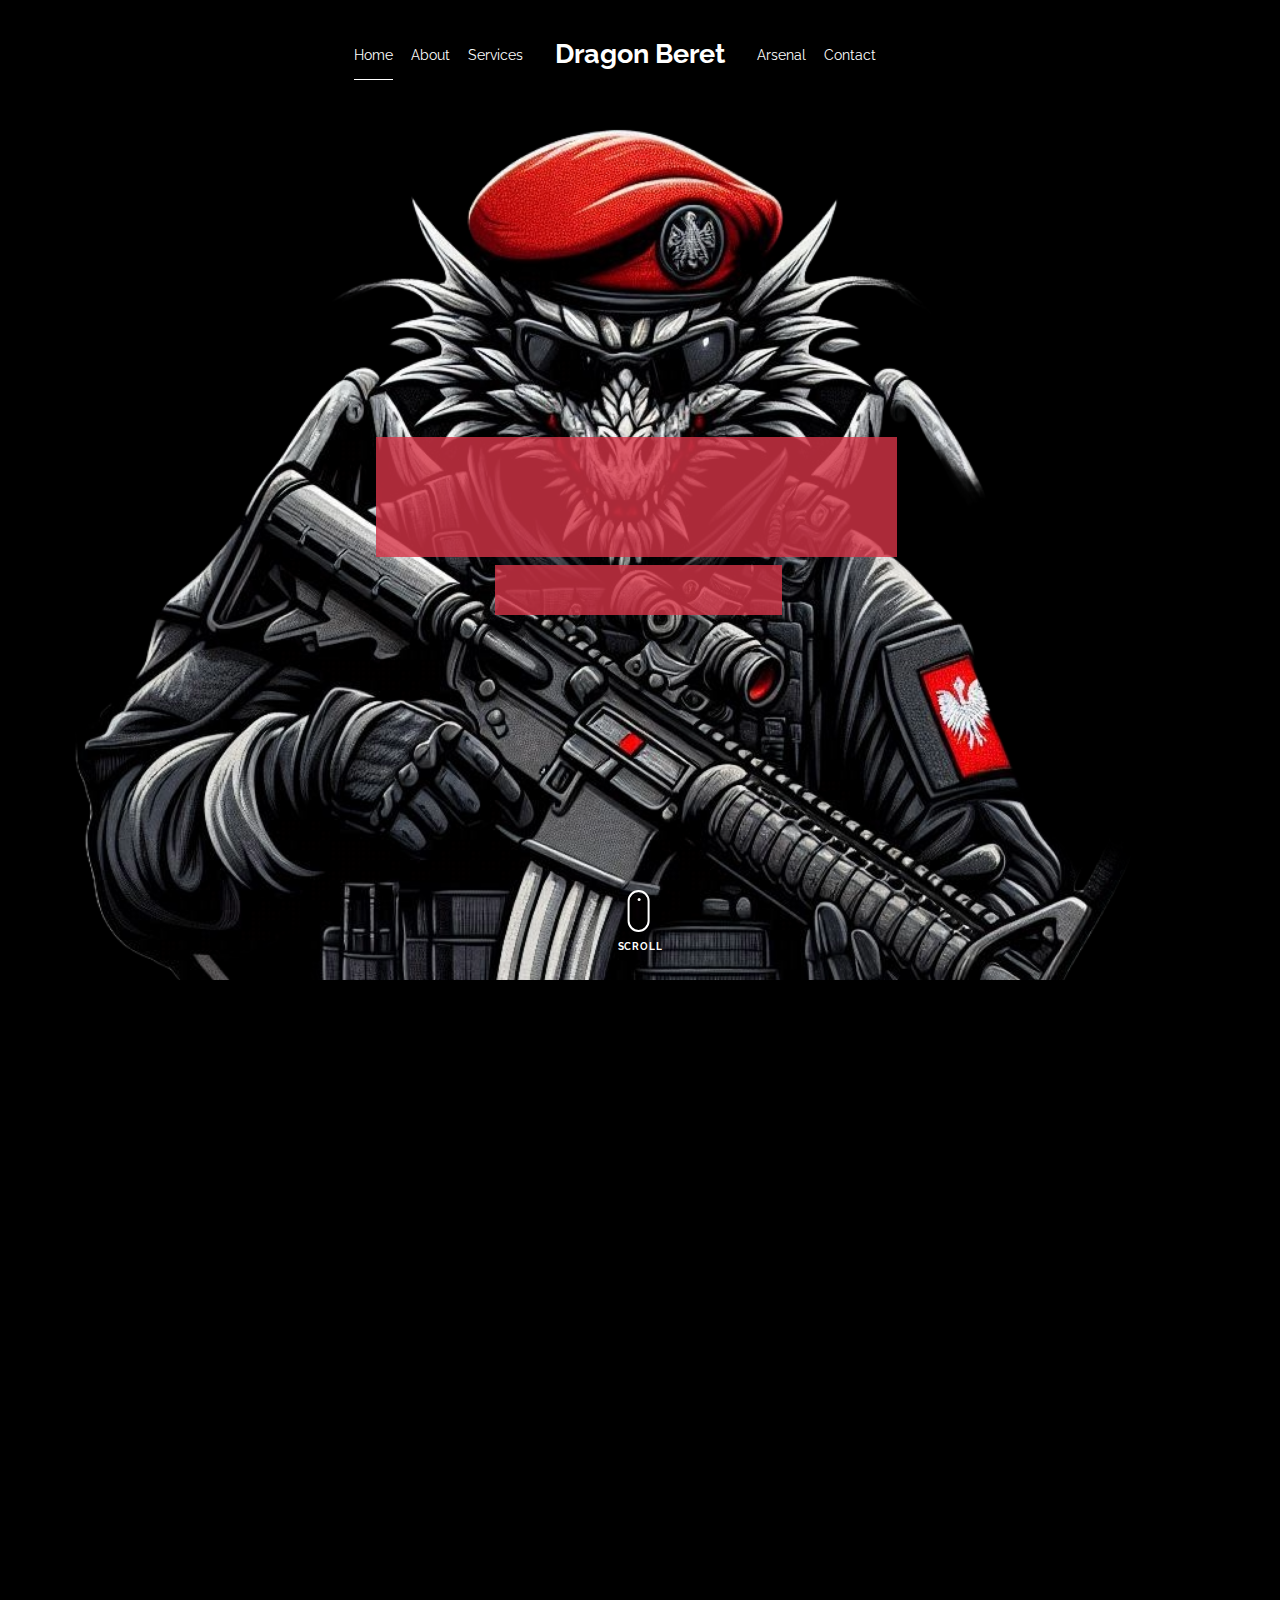
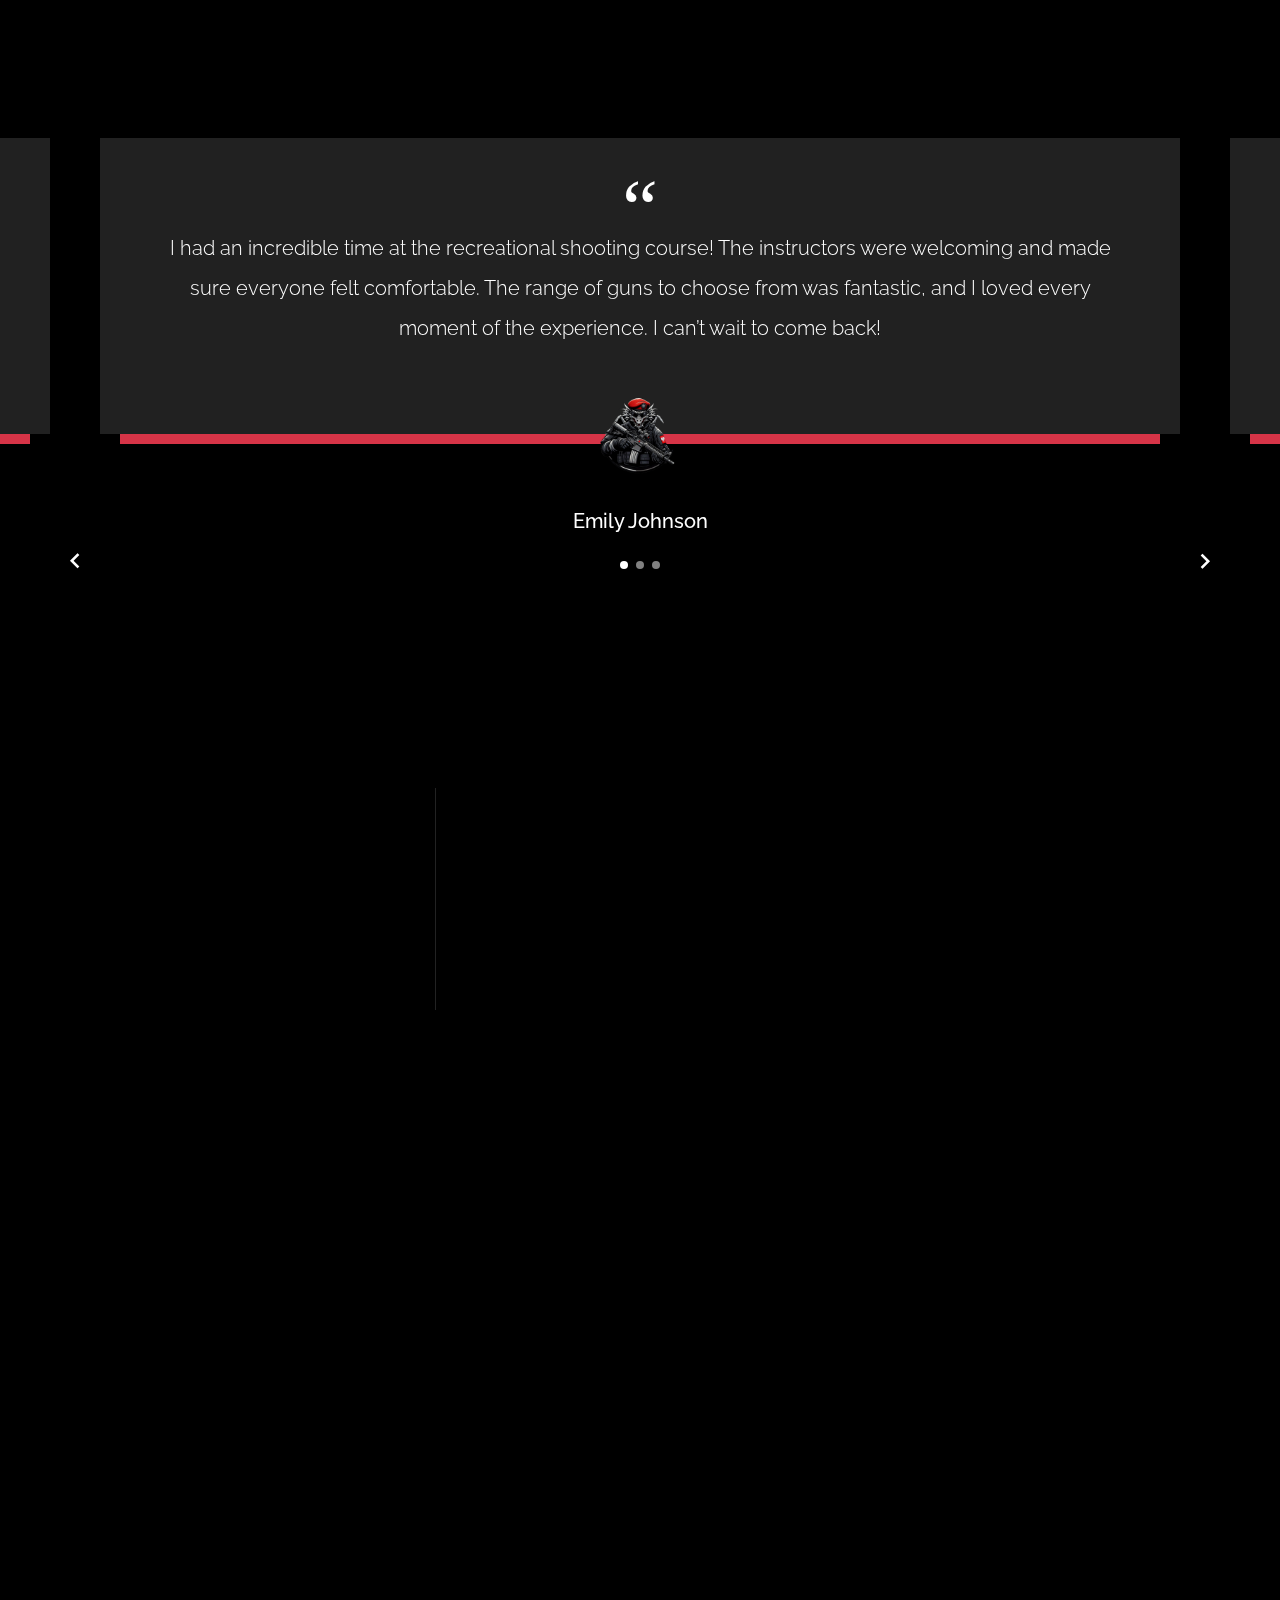
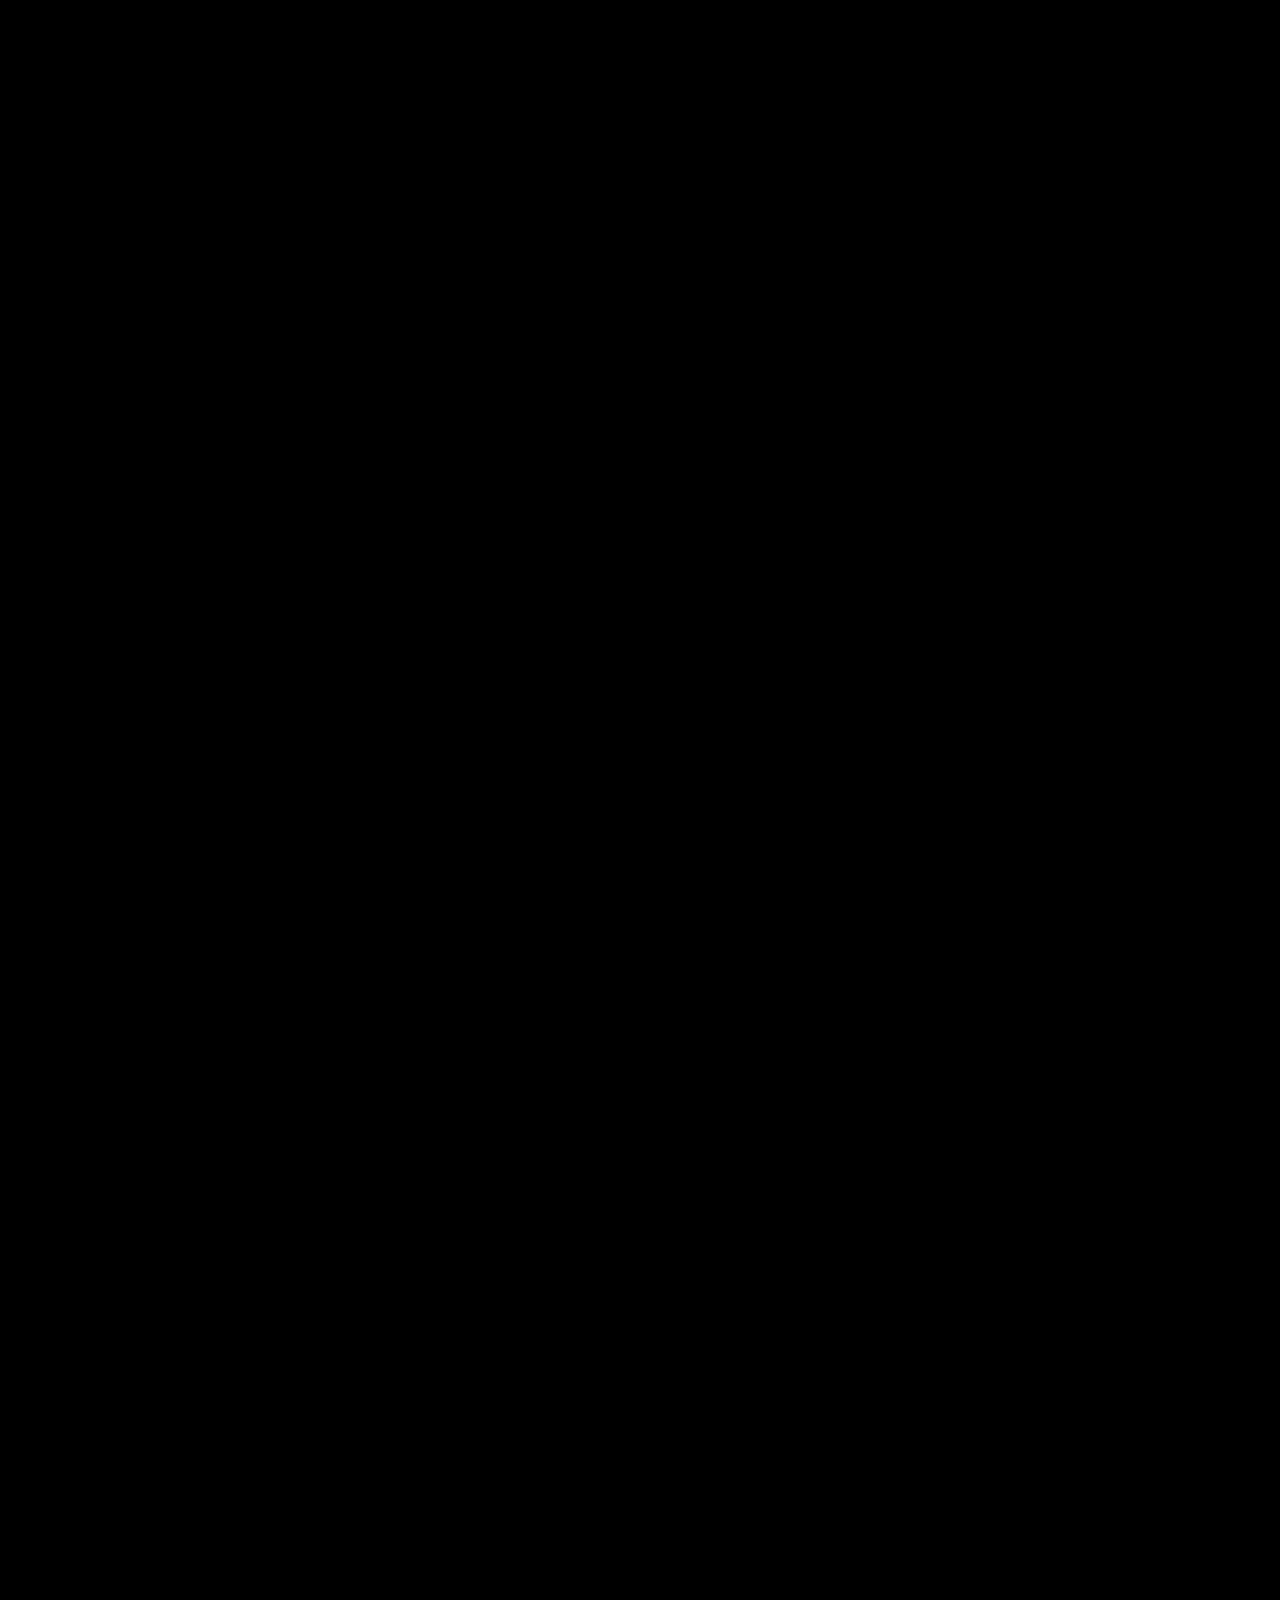
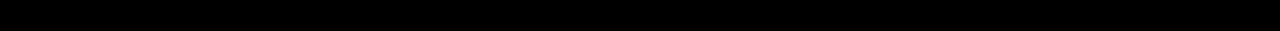
==== commit beb1a4dc: "feat: update ui" ====
--- a/index.html
+++ b/index.html
@@ -1,32 +1,31 @@
-<!doctype html>
+<!DOCTYPE html>
 <html lang="en">
   <head>
     <title>Dragon Beret &mdash; Shooting in Poland</title>
 
-    <meta charset="utf-8">
-    <meta name="viewport" content="width=device-width, initial-scale=1, shrink-to-fit=no">
-
-    <meta name="description" content="">
-    <meta name="keywords" content="html, css, javascript, jquery">
-    <meta name="author" content="">
-
-    <link rel="stylesheet" href="css/vendor/icomoon/style.css">
-    <link rel="stylesheet" href="css/vendor/owl.carousel.min.css">
-    <link rel="stylesheet" href="css/vendor/animate.min.css">
-    <link rel="stylesheet" href="css/vendor/aos.css">
-    <link rel="stylesheet" href="css/vendor/bootstrap.min.css">
-    <link rel="stylesheet" href="css/vendor/jquery.fancybox.min.css">
-    
+    <meta charset="utf-8" />
+    <meta
+      name="viewport"
+      content="width=device-width, initial-scale=1, shrink-to-fit=no"
+    />
+
+    <meta name="description" content="" />
+    <meta name="keywords" content="html, css, javascript, jquery" />
+    <meta name="author" content="" />
+
+    <link rel="stylesheet" href="css/vendor/icomoon/style.css" />
+    <link rel="stylesheet" href="css/vendor/owl.carousel.min.css" />
+    <link rel="stylesheet" href="css/vendor/animate.min.css" />
+    <link rel="stylesheet" href="css/vendor/aos.css" />
+    <link rel="stylesheet" href="css/vendor/bootstrap.min.css" />
+    <link rel="stylesheet" href="css/vendor/jquery.fancybox.min.css" />
 
     <!-- Theme Style -->
-    <link rel="stylesheet" href="css/style.css">
-
-    <link rel="icon" type="image/x-icon" href="/images/favicon.ico">
-
-
+    <link rel="stylesheet" href="css/style.css" />
+
+    <link rel="icon" type="image/x-icon" href="/images/favicon.ico" />
   </head>
   <body data-spy="scroll" data-target=".site-nav-target" data-offset="200">
-
     <nav class="unslate_co--site-mobile-menu">
       <div class="close-wrap d-flex">
         <a href="#" class="d-flex ml-auto js-menu-toggle">
@@ -40,368 +39,423 @@
       <div class="site-mobile-inner"></div>
     </nav>
 
-
     <div class="unslate_co--site-wrap">
-
       <div class="unslate_co--site-inner">
-
-        <div class="lines-wrap">
-          <div class="lines-inner">
-            <div class="lines"></div>
-          </div>
-        </div>
-        <!-- END lines -->
-      
-      <nav class="unslate_co--site-nav site-nav-target">
-
-        <div class="container">
-        
-          <div class="row align-items-center justify-content-between text-left">
-            <div class="col-md-5 text-right">
-              <ul class="site-nav-ul js-clone-nav text-left d-none d-lg-inline-block">
-                <li><a href="#home-section" class="nav-link">Home</a></li>
-                
-                <li><a href="#about-section" class="nav-link">About</a></li>
-                
-                <li class="has-children">
-                  <a href="#services-section" class="nav-link">Services</a>
-                  <ul class="dropdown">
-                    <li>
-                      <a href="#services-section">Recreational Shooting</a>
-                    </li>
-                    <li>
-                      <a href="#services-section">Prepare for Gun License</a>
-                    </li>
-                  </ul>
-                </li>
-
-              </ul>
-            </div>
-            <div class="site-logo pos-absolute">
-              <a href="index.html" class="unslate_co--site-logo">Dragon Beret<span></span></a>
-            </div>
-            <div class="col-md-5 text-right text-lg-left">
-              <ul class="site-nav-ul js-clone-nav text-left d-none d-lg-inline-block">
-                <li><a href="#journal-section" class="nav-link">Arsenal</a></li>
-                
-                <li><a href="#contact-section" class="nav-link">Contact</a></li>
-              </ul>
-
-              <ul class="site-nav-ul-none-onepage text-right d-inline-block d-lg-none">
-                <li><a href="#" class="js-menu-toggle">Menu</a></li>
-              </ul>
-
-            </div>
-          </div>
-        </div>
-
-      </nav>
-      <!-- END nav -->
-
-      <div class="cover-v1 jarallax" style="background-image: url('images/cover_bg_2.png');" id="home-section">
-        <div class="container">
-          <div class="row align-items-center">
-              
-            <div class="col-md-7 mx-auto text-center">
-              <h1 class="heading gsap-reveal-hero">Dragon Beret</h1>
-              <h2 class="subheading gsap-reveal-hero">Shooting in Poland</h2>
-            </div>
-
-          </div>
-        </div>
-
-
-        <a href="#portfolio-section" class="mouse-wrap smoothscroll">
-          <span class="mouse">
-            <span class="scroll"></span>
-          </span>
-          <span class="mouse-label">Scroll</span>
-        </a>
-
-      </div>
-      <!-- END .cover-v1 -->
-
-
-     
-
-      <div class="unslate_co--section" id="about-section">
-        <div class="container">
-          
-          <div class="section-heading-wrap text-center mb-5">
-            <h2 class="heading-h2 text-center divider"><span class="gsap-reveal">About Us</span></h2>
-            <span class="gsap-reveal">
-            <img src="images/divider.png" alt="divider" width="76">
+        <nav class="unslate_co--site-nav site-nav-target">
+          <div class="container">
+            <div
+              class="row align-items-center justify-content-between text-left"
+            >
+              <div class="col-md-5 text-right">
+                <ul
+                  class="site-nav-ul js-clone-nav text-left d-none d-lg-inline-block"
+                >
+                  <li><a href="#home-section" class="nav-link">Home</a></li>
+
+                  <li><a href="#about-section" class="nav-link">About</a></li>
+
+                  <li class="has-children">
+                    <a href="#services-section" class="nav-link">Services</a>
+                    <ul class="dropdown">
+                      <li>
+                        <a href="#services-section">Recreational Shooting</a>
+                      </li>
+                      <li>
+                        <a href="#services-section">Prepare for Gun License</a>
+                      </li>
+                    </ul>
+                  </li>
+                </ul>
+              </div>
+              <div class="site-logo pos-absolute">
+                <a href="index.html" class="unslate_co--site-logo"
+                  >Dragon Beret<span></span
+                ></a>
+              </div>
+              <div class="col-md-5 text-right text-lg-left">
+                <ul
+                  class="site-nav-ul js-clone-nav text-left d-none d-lg-inline-block"
+                >
+                  <li>
+                    <a href="#journal-section" class="nav-link">Arsenal</a>
+                  </li>
+
+                  <li>
+                    <a href="#contact-section" class="nav-link">Contact</a>
+                  </li>
+                </ul>
+
+                <ul
+                  class="site-nav-ul-none-onepage text-right d-inline-block d-lg-none"
+                >
+                  <li><a href="#" class="js-menu-toggle">Menu</a></li>
+                </ul>
+              </div>
+            </div>
+          </div>
+        </nav>
+        <!-- END nav -->
+
+        <div class="jarallax" id="home-section">
+          <div class="background cover-v1">
+            <div class="container">
+              <div class="row align-items-center">
+                <div class="col-md-7 mx-auto text-center">
+                  <h1 class="heading gsap-reveal-hero">Dragon Beret</h1>
+                  <h2 class="subheading gsap-reveal-hero">
+                    Shooting in Poland
+                  </h2>
+                </div>
+              </div>
+            </div>
+          </div>
+          <a href="#portfolio-section" class="mouse-wrap smoothscroll">
+            <span class="mouse">
+              <span class="scroll"></span>
             </span>
-          </div>
-          
-
-          <div class="row mt-5 justify-content-between">
-          <!--   <div class="col-lg-7 mb-5 mb-lg-0">
+            <span class="mouse-label">Scroll</span>
+          </a>
+        </div>
+        <!-- END .cover-v1 -->
+
+        <div class="unslate_co--section" id="about-section">
+          <div class="container">
+            <div class="section-heading-wrap text-center mb-5">
+              <h2 class="heading-h2 text-center divider">
+                <span class="gsap-reveal">About Us</span>
+              </h2>
+              <span class="gsap-reveal">
+                <img src="images/divider.png" alt="divider" width="76" />
+              </span>
+            </div>
+
+            <div class="row mt-5 justify-content-between">
+              <!--   <div class="col-lg-7 mb-5 mb-lg-0">
               <figure class="dotted-bg gsap-reveal-img ">
                 <img src="images/about_me_pic2.jpg" alt="Image" class="img-fluid">
               </figure>
             </div> -->
-            <div class="">
-              <h3 class="mb-4 heading-h3"><span class="gsap-reveal">Certified Shooting Instructors</span></h3>
-              <p class="lead gsap-reveal">We provide professional training services for both recreational and training purposes. Our certified instructors promote safe shooting practices, ensuring that every participant feels confident. With a wide range of guns available, you can choose the perfect fit for your experience.
-
-              <p class="mb-4 gsap-reveal">We cater to a diverse clientele, offering services in Polish, English, and Chinese. Whether you’re looking to enhance your skills or obtain a gun license, our personalized instruction will meet your needs. Join us for quality training in a welcoming environment!</p>
+              <div class="">
+                <h3 class="mb-4 heading-h3">
+                  <span class="gsap-reveal"
+                    >Certified Shooting Instructors</span
+                  >
+                </h3>
+                <p class="lead gsap-reveal">
+                  We provide professional training services for both
+                  recreational and training purposes. Our certified instructors
+                  promote safe shooting practices, ensuring that every
+                  participant feels confident. With a wide range of guns
+                  available, you can choose the perfect fit for your experience.
+                </p>
+
+                <p class="mb-4 gsap-reveal">
+                  We cater to a diverse clientele, offering services in Polish,
+                  English, and Chinese. Whether you’re looking to enhance your
+                  skills or obtain a gun license, our personalized instruction
+                  will meet your needs. Join us for quality training in a
+                  welcoming environment!
+                </p>
+              </div>
+            </div>
+          </div>
+        </div>
+
+        <div class="unslate_co--section" id="testimonial-section">
+          <div class="container">
+            <div class="section-heading-wrap text-center mb-5">
+              <h2 class="heading-h2 text-center divider">
+                <span class="gsap-reveal">Happy Clients</span>
+              </h2>
+              <span class="gsap-reveal"
+                ><img src="images/divider.png" alt="divider" width="76"
+              /></span>
+            </div>
+          </div>
+
+          <div class="owl-carousel testimonial-slider" data-aos="fade-up">
+            <div>
+              <div class="testimonial-v1">
+                <div class="testimonial-inner-bg">
+                  <span class="quote">&ldquo;</span>
+                  <blockquote>
+                    I had an incredible time at the recreational shooting
+                    course! The instructors were welcoming and made sure
+                    everyone felt comfortable. The range of guns to choose from
+                    was fantastic, and I loved every moment of the experience. I
+                    can’t wait to come back!
+                  </blockquote>
+                </div>
+
+                <div class="testimonial-author-info">
+                  <img src="images/cover_bg_2.png" alt="Image" />
+                  <h3>Emily Johnson</h3>
+                </div>
+              </div>
+            </div>
+            <div>
+              <div class="testimonial-v1">
+                <div class="testimonial-inner-bg">
+                  <span class="quote">&ldquo;</span>
+                  <blockquote>
+                    The recreational shooting experience was a blast! The staff
+                    was professional and attentive, ensuring a safe environment.
+                    I appreciated the opportunity to try different firearms and
+                    improve my skills. It was a fun day out, and I’ll definitely
+                    be returning!
+                  </blockquote>
+                </div>
+
+                <div class="testimonial-author-info">
+                  <img src="images/cover_bg_2.png" alt="Image" />
+                  <h3>Michael Torres</h3>
+                </div>
+              </div>
+            </div>
+            <div>
+              <div class="testimonial-v1">
+                <div class="testimonial-inner-bg">
+                  <span class="quote">&ldquo;</span>
+                  <blockquote>
+                    I thoroughly enjoyed the recreational shooting session! The
+                    instructors were patient and provided great tips to enhance
+                    my technique. It was a unique experience that I’d recommend
+                    to anyone looking to try shooting in a relaxed atmosphere.
+                  </blockquote>
+                </div>
+
+                <div class="testimonial-author-info">
+                  <img src="images/cover_bg_2.png" alt="Image" />
+                  <h3>Martin Chen</h3>
+                </div>
+              </div>
+            </div>
+          </div>
+        </div>
+        <!-- END testimonial -->
+
+        <div class="unslate_co--section" id="services-section">
+          <div class="container">
+            <div class="section-heading-wrap text-center mb-5">
+              <h2 class="heading-h2 text-center divider">
+                <span class="gsap-reveal">Our Services</span>
+              </h2>
+              <span class="gsap-reveal"
+                ><img src="images/divider.png" alt="divider" width="76"
+              /></span>
+            </div>
+
+            <div class="row gutter-v3 services">
+              <div class="col-md-6 col-lg-4 mb-4">
+                  <div class="feature-v1" data-aos="fade-up" data-aos-delay="0">
+                    <div class="wrap-icon mb-3">
+                      <img
+                        src="images/svg/006-goal.svg"
+                        alt="Image"
+                        width="45"
+                      />
+                    </div>
+                    <h3>
+                      Recreational <br />
+                      Shooting
+                    </h3>
+                    <p>
+                      Experience the Thrill: Unleash Your Passion for Shooting
+                      in a Safe and Fun Environment!
+                    </p>
+                  </div>
+              </div>
+              <div class="col-md-6 col-lg-4 mb-4">   
+                <div class="feature-v1" data-aos="fade-up" data-aos-delay="100">
+                  <div class="wrap-icon mb-3">
+                    <img
+                      src="images/svg/005-line-chart.svg"
+                      alt="Icon"
+                      width="45"
+                    />
+                  </div>
+                  <h3>
+                    Prepare for <br />
+                    Gun License
+                  </h3>
+                  <p>
+                    Elevate Your Passion: Get Licensed for Sport Shooting or
+                    Collecting Firearms!
+                  </p>
+                </div>
+              </div>
+              </div>
+              <div class="col-md-6 col-lg-4 mb-4">
+                <div class="feature-v1" data-aos="fade-up" data-aos-delay="200">
+                  <div class="wrap-icon mb-3"></div>
+                </div>
+              </div>
+
+              <div class="col-md-6 col-lg-4 mb-4">
+                <div class="feature-v1" data-aos="fade-up" data-aos-delay="0">
+                  <div class="wrap-icon mb-3"></div>
+                </div>
               
+              </div>
+              <div class="col-md-6 col-lg-4 mb-4">
+                <div class="feature-v1" data-aos="fade-up" data-aos-delay="100">
+                  <div class="wrap-icon mb-3"></div>
+                </div>
+              </div>
+              <div class="col-md-6 col-lg-4 mb-4">
+                <div class="feature-v1" data-aos="fade-up" data-aos-delay="200">
+                  <div class="wrap-icon mb-3"></div>
+                </div>
+              </div>
+            </div>
+          </div>
+        </div>
+
+        <div class="unslate_co--section" id="journal-section">
+          <div class="container">
+            <div class="section-heading-wrap text-center mb-5">
+              <h2 class="heading-h2 text-center divider">
+                <span class="gsap-reveal">Arsenal</span>
+              </h2>
+              <span class="gsap-reveal"
+                ><img src="images/divider.png" alt="divider" width="76"
+              /></span>
+            </div>
+
+            <div class="row gutter-v4 align-items-stretch">
+              <div
+                class="col-sm-6 col-md-6 col-lg-4 blog-post-entry"
+                data-aos="fade-up"
+                data-aos-delay="100"
+              >
+                <a
+                  href="blog-single.html"
+                  class="grid-item blog-item w-100 h-100"
+                >
+                  <div class="overlay">
+                    <div class="portfolio-item-content">
+                      <h3>Pistols</h3>
+                      <p class="post-meta">
+                        .22LR / 9x19mm / .45 ACP / 357 Magnum
+                      </p>
+                    </div>
+                  </div>
+                  <img src="images/post_2.jpg" class="lazyload" alt="Image" />
+                </a>
+              </div>
+
+              <div
+                class="col-sm-6 col-md-6 col-lg-8 blog-post-entry"
+                data-aos="fade-up"
+                data-aos-delay="0"
+              >
+                <a
+                  href="blog-single.html"
+                  class="grid-item blog-item w-100 h-100"
+                >
+                  <div class="overlay">
+                    <div class="portfolio-item-content">
+                      <h3>Shotguns</h3>
+                      <p class="post-meta">12/70</p>
+                    </div>
+                  </div>
+                  <img src="images/post_3.jpg" class="lazyload" alt="Image" />
+                </a>
+              </div>
+
+              <div
+                class="col-sm-12 col-md-12 col-lg-12 blog-post-entry"
+                data-aos="fade-up"
+                data-aos-delay="0"
+              >
+                <a
+                  href="blog-single.html"
+                  class="grid-item blog-item w-100 h-100"
+                >
+                  <div class="overlay">
+                    <div class="portfolio-item-content">
+                      <h3>Rifles</h3>
+                      <p class="post-meta">
+                        .22LR / .223 (5.56x45mm) / .308 (7.62x51mm) / 7.62x39mm
+                      </p>
+                    </div>
+                  </div>
+                  <img src="images/post_1.jpg" class="lazyload" alt="Image" />
+                </a>
+              </div>
+            </div>
+          </div>
+        </div>
+        <!-- END blog posts -->
+
+        <div class="unslate_co--section" id="contact-section">
+          <div class="container">
+            <div class="section-heading-wrap text-center mb-5">
+              <h2 class="heading-h2 text-center divider">
+                <span class="gsap-reveal">Get In Touch</span>
+              </h2>
+              <span class="gsap-reveal"
+                ><img src="images/divider.png" alt="divider" width="76"
+              /></span>
+            </div>
+
+            <div class="row justify-content-between">
+              <div class="col-md-12 d-flex justify-content-center">
+                <div class="contact-info-v1">
+                  <div class="gsap-reveal d-block">
+                    <span class="d-block contact-info-label">Email</span>
+                    <a
+                      href="mailto:contact@dragonberet.com"
+                      class="contact-info-val"
+                      >contact@dragonberet.com</a
+                    >
+                  </div>
+                  <div class="gsap-reveal d-block">
+                    <span class="d-block contact-info-label"
+                      >Phone/WhatsApp</span
+                    >
+                    <a href="tel:+48518933635" class="contact-info-val"
+                      >+48 518 933 635　</a
+                    >
+                    <a aria-label="Chat on WhatsApp"
+                    href="https://wa.me/48518933635""><img
+                      alt="Chat on WhatsApp"
+                      src="images/svg/WhatsAppButtonGreenSmall.svg"
+                    />
+                    <a />
+                  </div>
+                  <div class="gsap-reveal d-block">
+                    <span class="d-block contact-info-label">Telegram</span>
+                    <a
+                      href="https://telegram.me/dragonberet"
+                      class="contact-info-val"
+                      >@dragonberet</a
+                    >
+                  </div>
+                  <div class="gsap-reveal d-block">
+                    <span class="d-block contact-info-label">Facebook</span>
+                    <a
+                      href="https://www.facebook.com/dragonberet"
+                      class="contact-info-val"
+                      >Dragon Beret</a
+                    >
+                  </div>
+                  <div class="gsap-reveal d-block">
+                    <span class="d-block contact-info-label">Address</span>
+                    <address class="contact-info-val">
+                      (Gdansk, Sopot, Gdynia) Tricity Area within 100km<br />Please
+                      Contact Us if you want to shoot elsewhere in Poland
+                    </address>
+                  </div>
+                </div>
+              </div>
             </div>
           </div>
         </div>
       </div>
-
-
-      <div class="unslate_co--section" id="testimonial-section">
-        <div class="container">
-          <div class="section-heading-wrap text-center mb-5">
-            <h2 class="heading-h2 text-center divider"><span class="gsap-reveal">Happy Clients</span></h2>
-            <span class="gsap-reveal"><img src="images/divider.png" alt="divider" width="76"></span>
-          </div>
-        </div>
-
-        <div class="owl-carousel testimonial-slider" data-aos="fade-up">
-          <div>
-            <div class="testimonial-v1">
-              <div class="testimonial-inner-bg">
-                <span class="quote">&ldquo;</span>
-                <blockquote>
-                  I had an incredible time at the recreational shooting course! The instructors were welcoming and made sure everyone felt comfortable. The range of guns to choose from was fantastic, and I loved every moment of the experience. I can’t wait to come back!
-                </blockquote>
-              </div>
-              
-              <div class="testimonial-author-info">
-                <img src="images/cover_bg_2.png" alt="Image">
-                <h3>Emily Johnson</h3>
-              </div>
-
-            </div>
-          </div>
-          <div>
-            <div class="testimonial-v1">
-              <div class="testimonial-inner-bg">
-                <span class="quote">&ldquo;</span>
-                <blockquote>
-                  The recreational shooting experience was a blast! The staff was professional and attentive, ensuring a safe environment. I appreciated the opportunity to try different firearms and improve my skills. It was a fun day out, and I’ll definitely be returning!
-                </blockquote>
-              </div>
-              
-              <div class="testimonial-author-info">
-                <img src="images/cover_bg_2.png" alt="Image">
-                <h3>Michael Torres</h3>
-               
-              </div>
-
-            </div>
-          </div>
-          <div>
-            <div class="testimonial-v1">
-              <div class="testimonial-inner-bg">
-                <span class="quote">&ldquo;</span>
-                <blockquote>
-                  I thoroughly enjoyed the recreational shooting session! The instructors were patient and provided great tips to enhance my technique. It was a unique experience that I’d recommend to anyone looking to try shooting in a relaxed atmosphere.
-                </blockquote>
-              </div>
-              
-              <div class="testimonial-author-info">
-                <img src="images/cover_bg_2.png" alt="Image">
-                <h3>Martin Chen</h3>
-              </div>
-
-            </div>
-          </div>
-        </div>
-
-      </div>
-      <!-- END testimonial -->
-
-      <div class="unslate_co--section" id="services-section">
-        <div class="container">
-
-          <div class="section-heading-wrap text-center mb-5">
-            <h2 class="heading-h2 text-center divider"><span class="gsap-reveal">Our Services</span></h2>
-            <span class="gsap-reveal"><img src="images/divider.png" alt="divider" width="76"></span>
-          </div>
-
-          <div class="row gutter-v3">
-            <div class="col-md-6 col-lg-4 mb-4">
-              <div class="feature-v1" data-aos="fade-up" data-aos-delay="0">
-                <div class="wrap-icon mb-3">
-                  <img src="images/svg/006-goal.svg" alt="Image" width="45">
-                </div>
-                <h3>Recreational <br> Shooting</h3>
-                <p>Experience the Thrill: Unleash Your Passion for Shooting in a Safe and Fun Environment!</p>
-              </div> 
-            </div>
-            <div class="col-md-6 col-lg-4 mb-4">
-              <div class="feature-v1" data-aos="fade-up" data-aos-delay="100">
-                <div class="wrap-icon mb-3">
-                  <img src="images/svg/005-line-chart.svg" alt="Icon" width="45">
-                </div>
-                <h3>Prepare for <br> Gun License</h3>
-                <p>Elevate Your Passion: Get Licensed for Sport Shooting or Collecting Firearms!</p>
-              </div> 
-            </div>
-            <div class="col-md-6 col-lg-4 mb-4">
-              <div class="feature-v1" data-aos="fade-up" data-aos-delay="200">
-                <div class="wrap-icon mb-3">
-                  
-                </div>
-                
-              </div> 
-            </div>
-
-            <div class="col-md-6 col-lg-4 mb-4">
-              <div class="feature-v1" data-aos="fade-up" data-aos-delay="0">
-                <div class="wrap-icon mb-3">
-                  
-                </div>
-                
-              </div> 
-            </div>
-            <div class="col-md-6 col-lg-4 mb-4">
-              <div class="feature-v1" data-aos="fade-up" data-aos-delay="100">
-                <div class="wrap-icon mb-3">
-                  
-                </div>
-                
-              </div> 
-            </div>
-            <div class="col-md-6 col-lg-4 mb-4">
-              <div class="feature-v1" data-aos="fade-up" data-aos-delay="200">
-                <div class="wrap-icon mb-3">
-                  
-                </div>
-                
-              </div> 
-            </div>
-
-          </div>
-        </div>
-      </div>
-
-      
-
-    
-
-      <div class="unslate_co--section" id="journal-section">
-        <div class="container">
-          <div class="section-heading-wrap text-center mb-5">
-            <h2 class="heading-h2 text-center divider"><span class="gsap-reveal">Arsenal</span></h2>
-            <span class="gsap-reveal"><img src="images/divider.png" alt="divider" width="76"></span>
-          </div>
-
-          
-          <div class="row gutter-v4 align-items-stretch">
-
-            <div class="col-sm-6 col-md-6 col-lg-4 blog-post-entry" data-aos="fade-up" data-aos-delay="100">
-              <a href="blog-single.html" class="grid-item blog-item w-100 h-100">
-                <div class="overlay">
-                  <div class="portfolio-item-content">
-                    <h3>Pistols</h3>
-                    <p class="post-meta">.22LR / 9x19mm / .45 ACP / 357 Magnum</p>
-                  </div>
-                </div>
-                <img src="images/post_2.jpg" class="lazyload" alt="Image" />
-              </a>
-            </div>
-
-            
-            
-
-
-            <div class="col-sm-6 col-md-6 col-lg-8 blog-post-entry" data-aos="fade-up" data-aos-delay="0">
-
-              <a href="blog-single.html" class="grid-item blog-item w-100 h-100">
-                <div class="overlay">
-                  <div class="portfolio-item-content">
-                    <h3>Shotguns</h3>
-                    <p class="post-meta">12/70</p>
-                  </div>
-                </div>
-                <img src="images/post_3.jpg" class="lazyload" alt="Image" />
-              </a>
-
-
-            </div>
-            
-
-
-            <div class="col-sm-12 col-md-12 col-lg-12 blog-post-entry" data-aos="fade-up" data-aos-delay="0">
-
-              <a href="blog-single.html" class="grid-item blog-item w-100 h-100">
-                <div class="overlay">
-                  <div class="portfolio-item-content">
-                    <h3>Rifles</h3>
-                    <p class="post-meta">.22LR / .223 (5.56x45mm) / .308 (7.62x51mm) / 7.62x39mm </p>
-                  </div>
-                </div>
-                <img src="images/post_1.jpg" class="lazyload" alt="Image" />
-              </a>
-
-
-            </div>
-
-
-          </div>
-
-        </div>
-      </div>
-      <!-- END blog posts -->
-
-
-      <div class="unslate_co--section" id="contact-section">
-        <div class="container">
-          <div class="section-heading-wrap text-center mb-5">
-            <h2 class="heading-h2 text-center divider"><span class="gsap-reveal">Get In Touch</span></h2>
-            <span class="gsap-reveal"><img src="images/divider.png" alt="divider" width="76"></span>
-          </div>
-
-
-          <div class="row justify-content-between">
-            
-            
-
-            <div class="col-md-12">
-              <div class="contact-info-v1">
-                <div class="gsap-reveal d-block">
-                  <span class="d-block contact-info-label">Email</span>
-                  <a href="mailto:contact@dragonberet.com" class="contact-info-val">contact@dragonberet.com</a>
-                </div>
-                <div class="gsap-reveal d-block">
-                  <span class="d-block contact-info-label">Phone/WhatsApp</span>
-                  <a href="tel:+48518933635" class="contact-info-val">+48 518 933 635　</a>
-                  <a aria-label="Chat on WhatsApp" href="https://wa.me/48518933635""><img alt="Chat on WhatsApp" src="images/svg/WhatsAppButtonGreenSmall.svg" />
-                  <a />
-                </div>
-                <div class="gsap-reveal d-block">
-                  <span class="d-block contact-info-label">Telegram</span>
-                  <a href="https://telegram.me/dragonberet" class="contact-info-val">@dragonberet</a>
-                </div>
-                <div class="gsap-reveal d-block">
-                  <span class="d-block contact-info-label">Facebook</span>
-                  <a href="https://www.facebook.com/dragonberet" class="contact-info-val">Dragon Beret</a>
-                </div>
-                <div class="gsap-reveal d-block">
-                  <span class="d-block contact-info-label">Address</span>
-                  <address class="contact-info-val">(Gdansk, Sopot, Gdynia) Tricity Area within 100km<br>Please Contact Us if you want to shoot elsewhere in Poland</address>
-                </div>
-                
-              </div>
-            </div>
-
-          </div>
-        </div>
-      </div>
-      </div> <!-- END .unslate_co-site-inner -->
-
-     
-
-      
+      <!-- END .unslate_co-site-inner -->
     </div>
 
-    
     <!-- Loader -->
     <div id="unslate_co--overlayer"></div>
     <div class="site-loader-wrap">
@@ -410,6 +464,5 @@
 
     <script src="js/scripts-dist.js"></script>
     <script src="js/main.js"></script>
-
   </body>
-</html>+</html>
--- a/css/style.css
+++ b/css/style.css
@@ -1152,9 +1152,8 @@
 .cover-v1 .heading {
   font-size: 5rem;
   font-weight: 900;
-  color: #fff;
-  text-shadow: 1px 1px 2px rgba(0, 0, 0, 0.7);
-  background-color: rgba(255, 255, 255, 0.5);
+  color: oklch(85% 0.1 0);
+  text-shadow: 0 0.15ch 15px oklch(25% 0.2 0), 0 -2px 0 oklch(98% 0.05 0);
 }
 
 @media (max-width: 991.98px) {
@@ -1670,7 +1669,6 @@
   padding-right: 60px !important;
   padding-left: 60px !important;
 }
-
 @media (max-width: 991.98px) {
   .gutter-v3 > .col,
   .gutter-v3 > [class*="col-"] {
@@ -2551,6 +2549,8 @@
   margin-bottom: 10px;
 }
 
-.services__item {
-  margin-bottom: 16px;
-}
+@media (min-width: 768px) {
+  .services > [class*="col-"]:not(:first-child) {
+    border-left: 1px solid #222;
+  }
+}
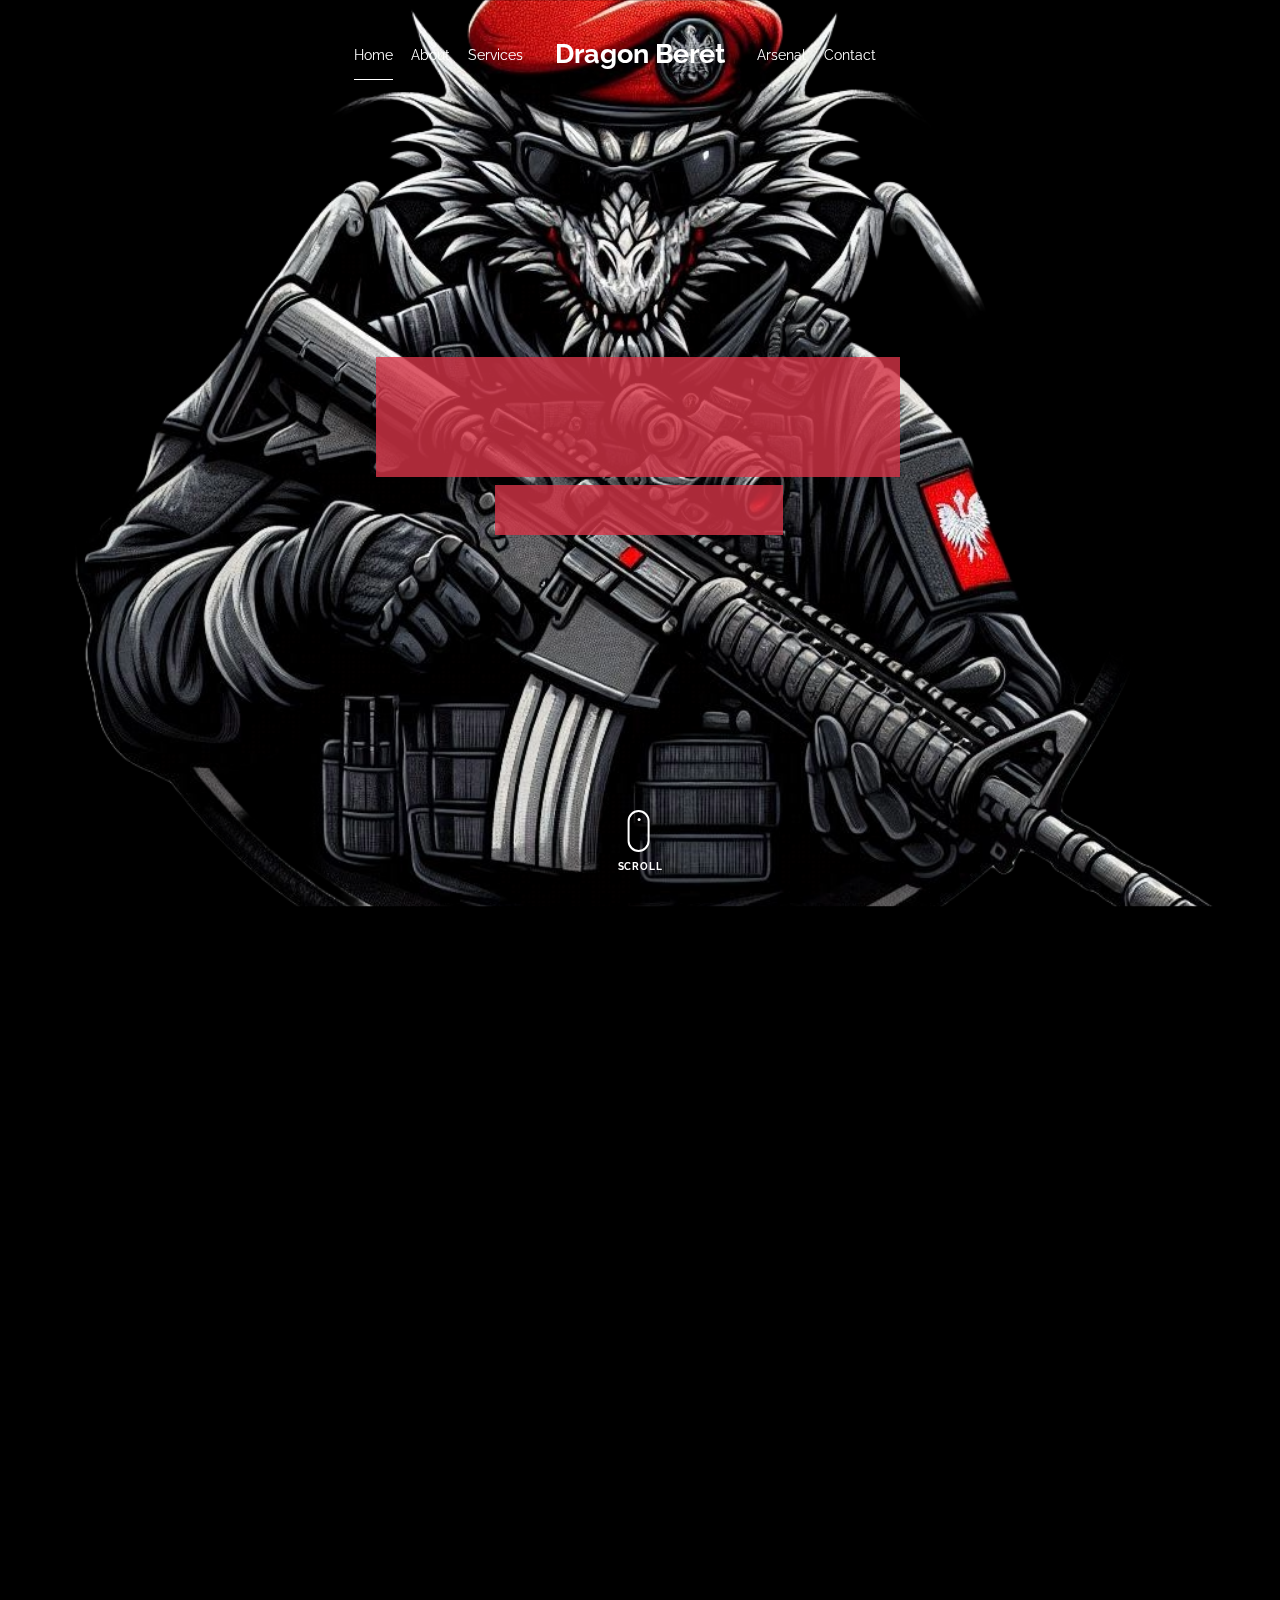
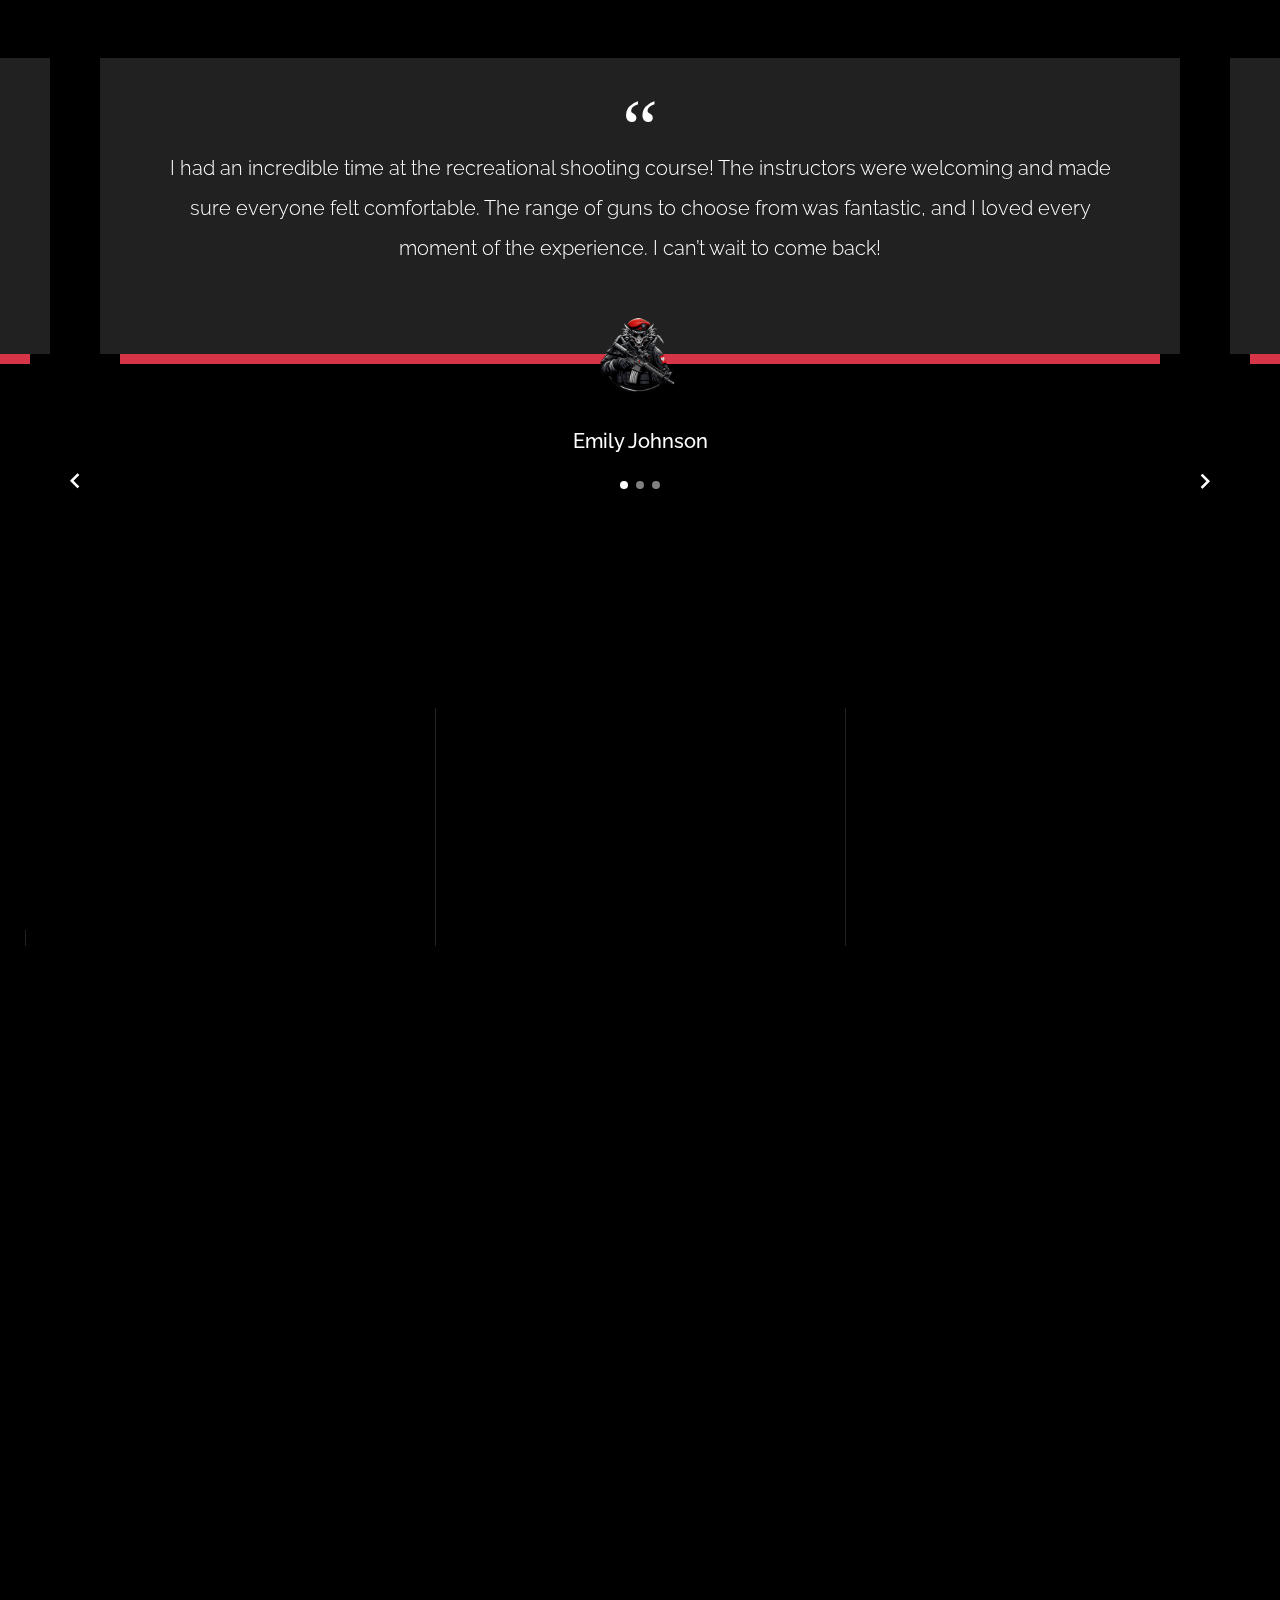
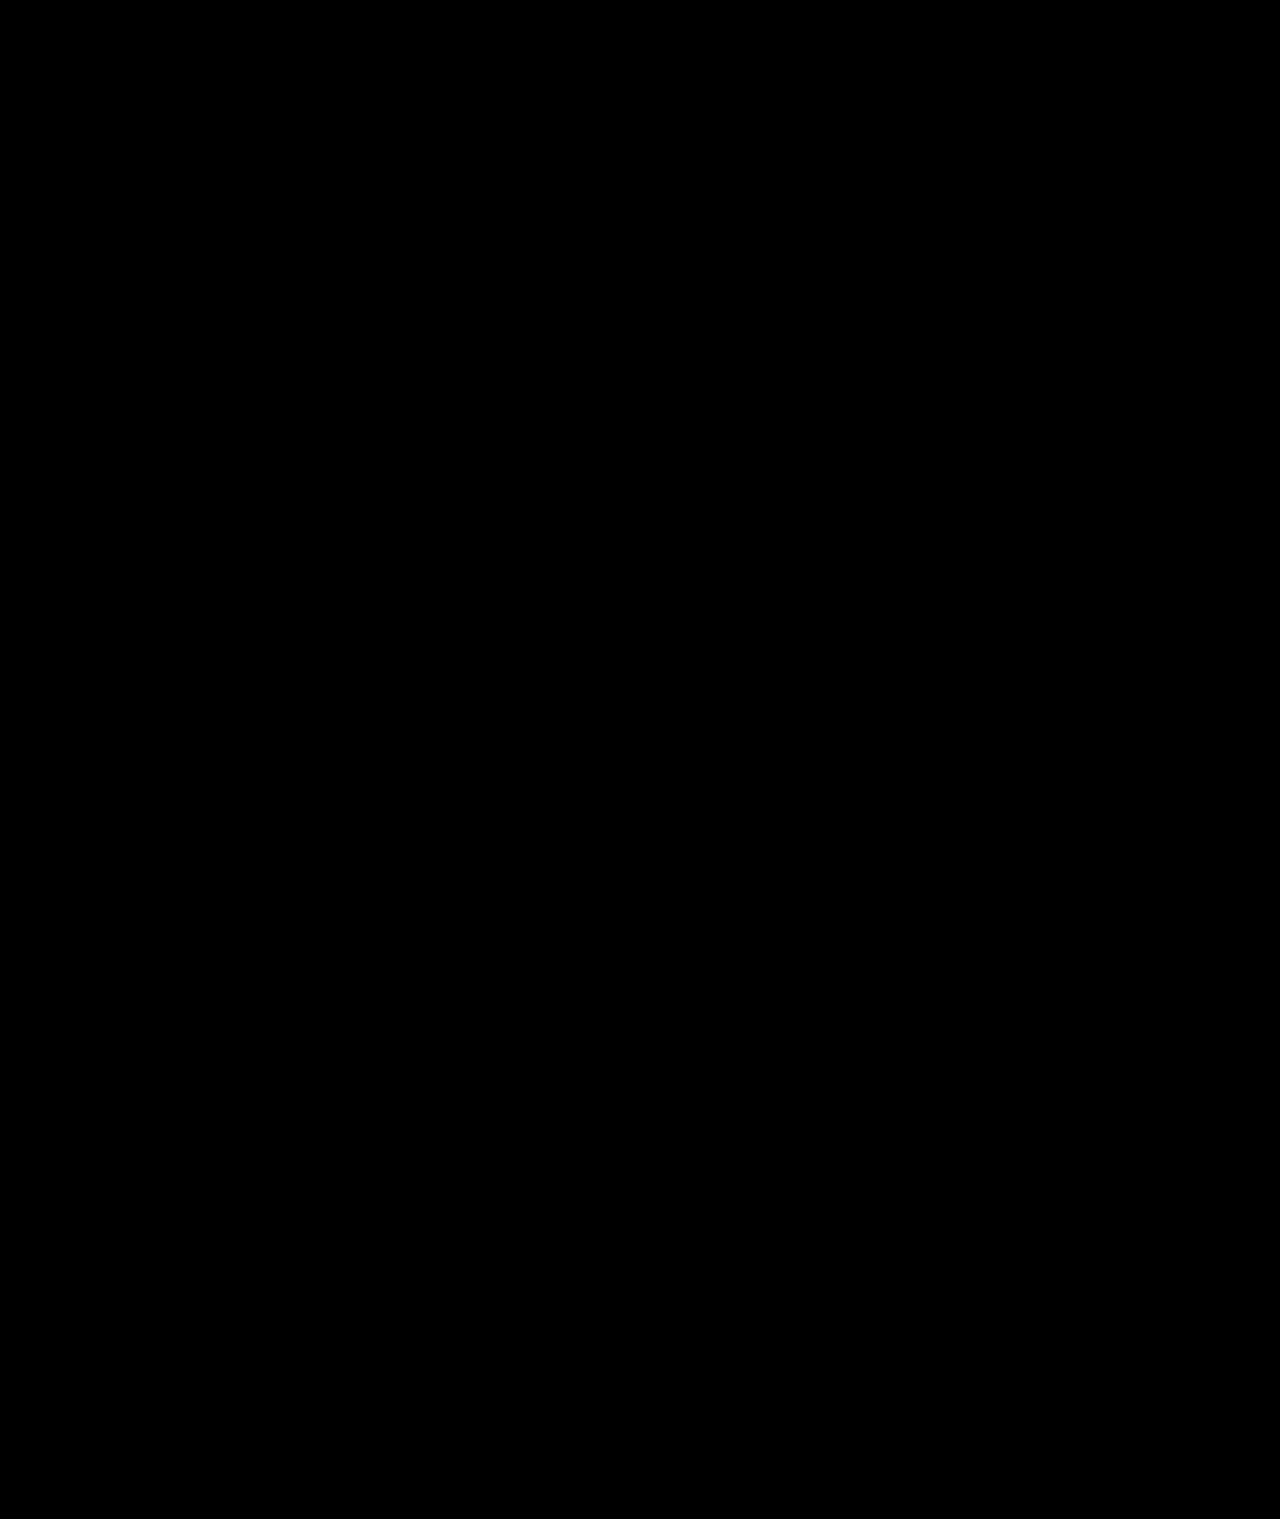
==== commit 802f5a31: "fix: ui" ====
--- a/index.html
+++ b/index.html
@@ -96,19 +96,20 @@
         </nav>
         <!-- END nav -->
 
-        <div class="jarallax" id="home-section">
-          <div class="background cover-v1">
-            <div class="container">
-              <div class="row align-items-center">
-                <div class="col-md-7 mx-auto text-center">
-                  <h1 class="heading gsap-reveal-hero">Dragon Beret</h1>
-                  <h2 class="subheading gsap-reveal-hero">
-                    Shooting in Poland
-                  </h2>
-                </div>
-              </div>
-            </div>
-          </div>
+        <div
+          class="cover-v1 jarallax"
+          style="background-image: url('images/cover_bg_2.png')"
+          id="home-section"
+        >
+          <div class="container">
+            <div class="row align-items-center">
+              <div class="col-md-7 mx-auto text-center">
+                <h1 class="heading gsap-reveal-hero">Dragon Beret</h1>
+                <h2 class="subheading gsap-reveal-hero">Shooting in Poland</h2>
+              </div>
+            </div>
+          </div>
+
           <a href="#portfolio-section" class="mouse-wrap smoothscroll">
             <span class="mouse">
               <span class="scroll"></span>
@@ -246,26 +247,22 @@
             </div>
 
             <div class="row gutter-v3 services">
-              <div class="col-md-6 col-lg-4 mb-4">
-                  <div class="feature-v1" data-aos="fade-up" data-aos-delay="0">
-                    <div class="wrap-icon mb-3">
-                      <img
-                        src="images/svg/006-goal.svg"
-                        alt="Image"
-                        width="45"
-                      />
-                    </div>
-                    <h3>
-                      Recreational <br />
-                      Shooting
-                    </h3>
-                    <p>
-                      Experience the Thrill: Unleash Your Passion for Shooting
-                      in a Safe and Fun Environment!
-                    </p>
-                  </div>
-              </div>
-              <div class="col-md-6 col-lg-4 mb-4">   
+              <div class="col-md-6 col-lg-4 mb-4 mb-md-0">
+                <div class="feature-v1" data-aos="fade-up" data-aos-delay="0">
+                  <div class="wrap-icon mb-3">
+                    <img src="images/svg/006-goal.svg" alt="Image" width="45" />
+                  </div>
+                  <h3>
+                    Recreational <br />
+                    Shooting
+                  </h3>
+                  <p>
+                    Experience the Thrill: Unleash Your Passion for Shooting in
+                    a Safe and Fun Environment!
+                  </p>
+                </div>
+              </div>
+              <div class="col-md-6 col-lg-4 mb-4 mb-md-0">
                 <div class="feature-v1" data-aos="fade-up" data-aos-delay="100">
                   <div class="wrap-icon mb-3">
                     <img
@@ -284,25 +281,23 @@
                   </p>
                 </div>
               </div>
-              </div>
-              <div class="col-md-6 col-lg-4 mb-4">
+              <div class="col-md-6 col-lg-4 mb-4 mb-md-0">
                 <div class="feature-v1" data-aos="fade-up" data-aos-delay="200">
                   <div class="wrap-icon mb-3"></div>
                 </div>
               </div>
 
-              <div class="col-md-6 col-lg-4 mb-4">
+              <div class="col-md-6 col-lg-4 mb-4 mb-md-0">
                 <div class="feature-v1" data-aos="fade-up" data-aos-delay="0">
                   <div class="wrap-icon mb-3"></div>
                 </div>
-              
-              </div>
-              <div class="col-md-6 col-lg-4 mb-4">
+              </div>
+              <div class="col-md-6 col-lg-4 mb-4 mb-md-0">
                 <div class="feature-v1" data-aos="fade-up" data-aos-delay="100">
                   <div class="wrap-icon mb-3"></div>
                 </div>
               </div>
-              <div class="col-md-6 col-lg-4 mb-4">
+              <div class="col-md-6 col-lg-4 mb-4 mb-md-0">
                 <div class="feature-v1" data-aos="fade-up" data-aos-delay="200">
                   <div class="wrap-icon mb-3"></div>
                 </div>
@@ -399,7 +394,7 @@
               /></span>
             </div>
 
-            <div class="row justify-content-between">
+            <div class="row">
               <div class="col-md-12 d-flex justify-content-center">
                 <div class="contact-info-v1">
                   <div class="gsap-reveal d-block">
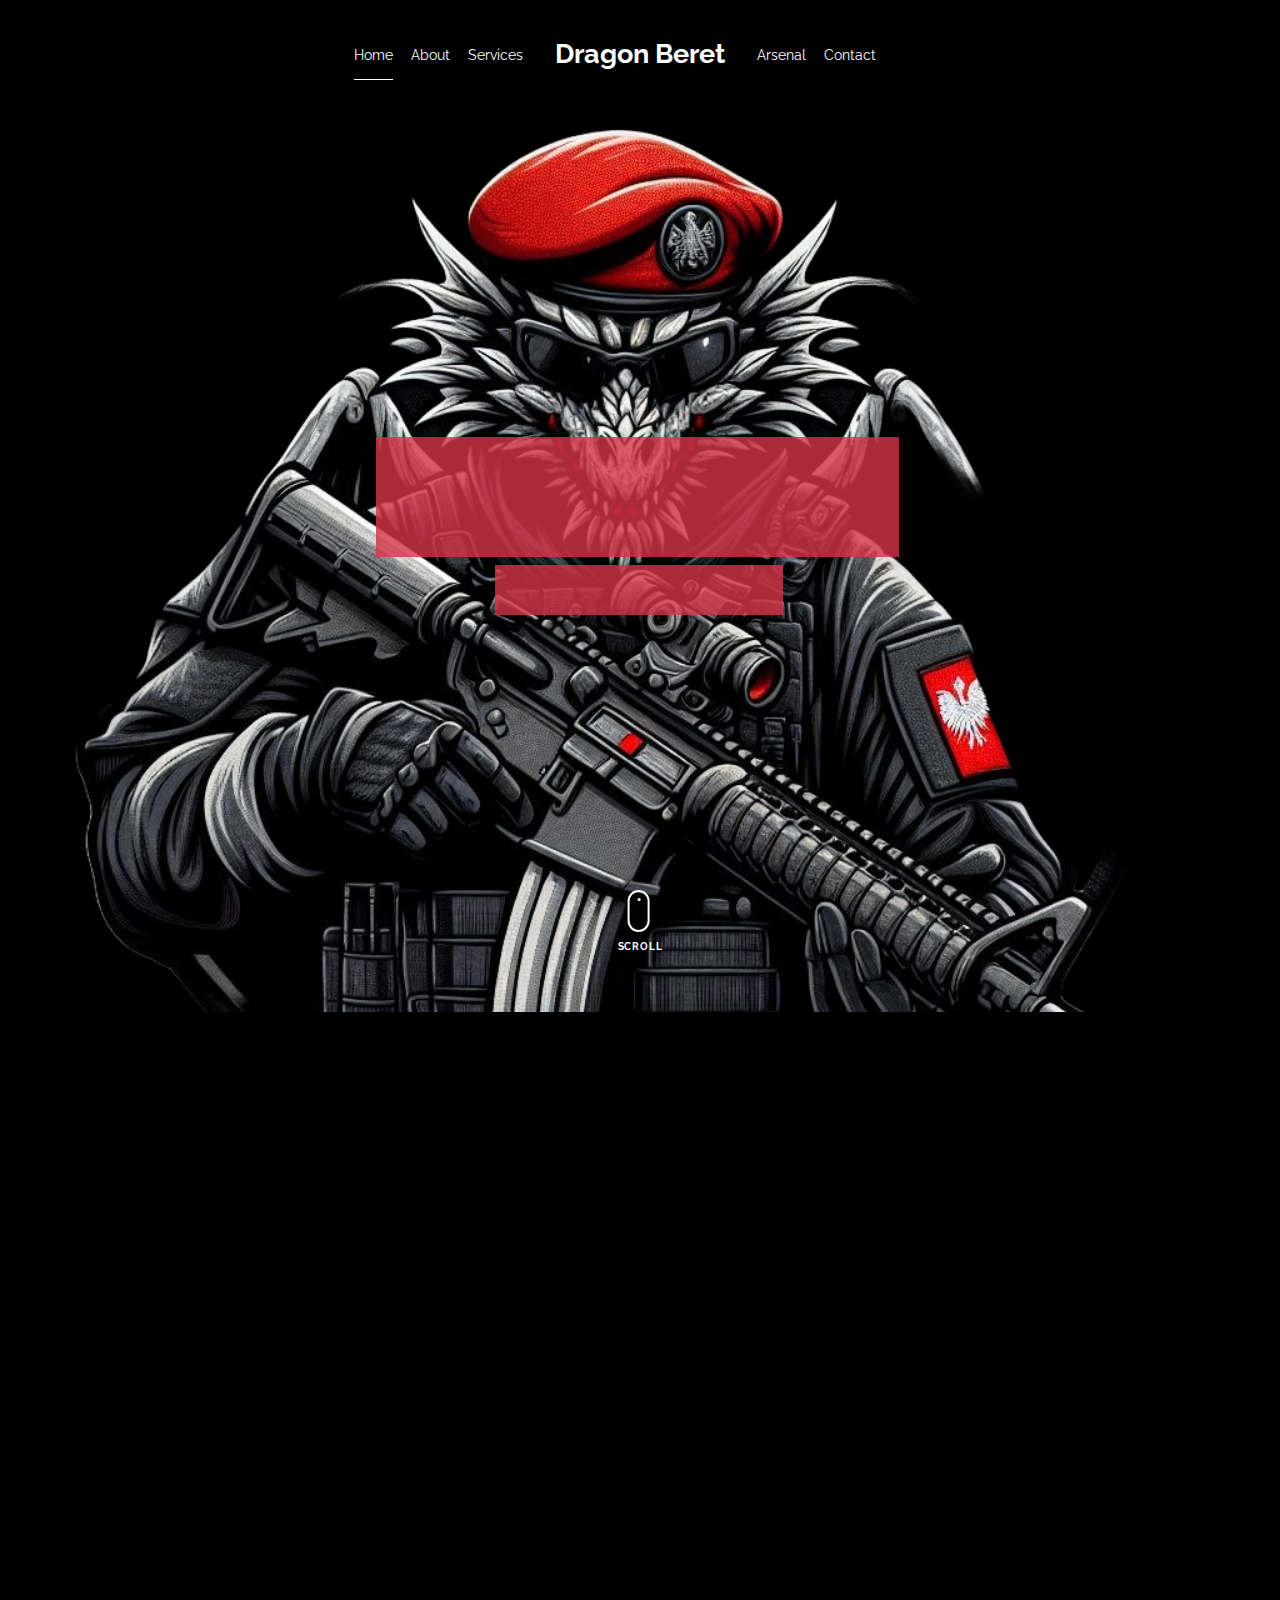
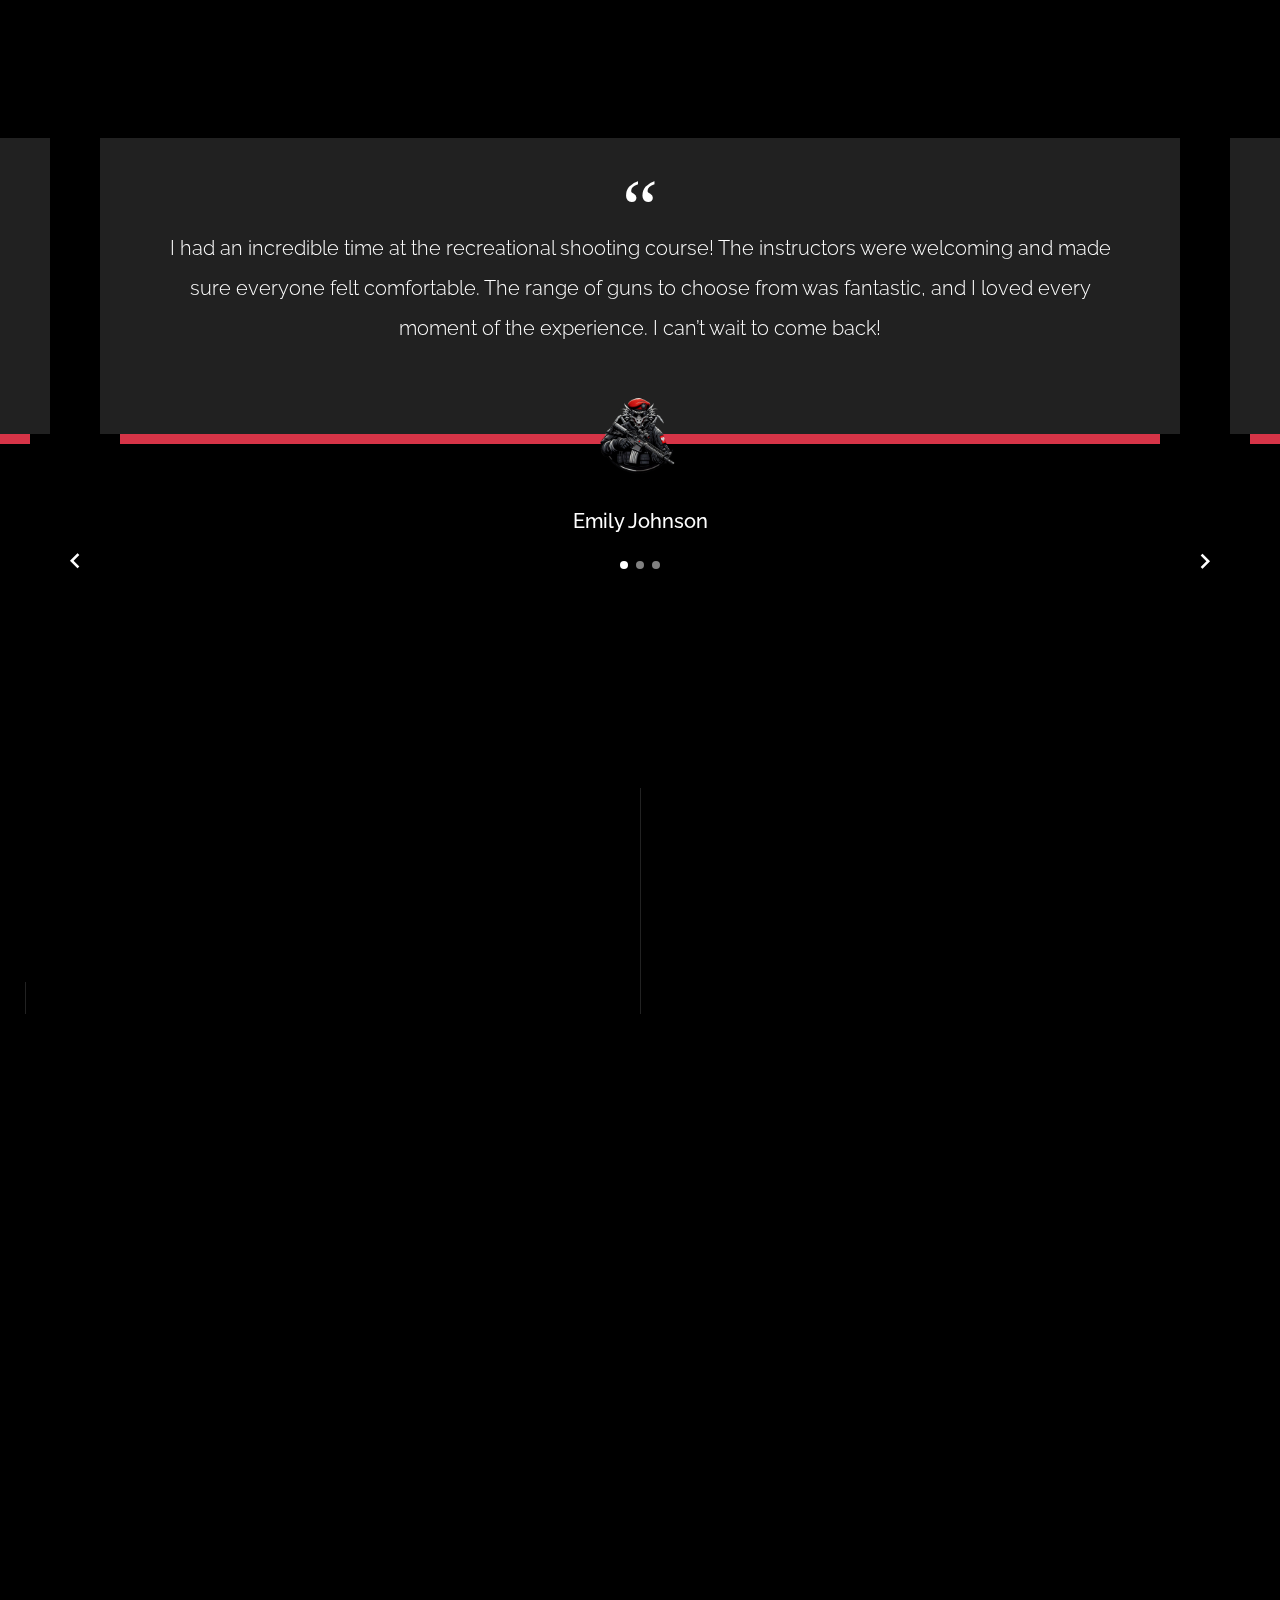
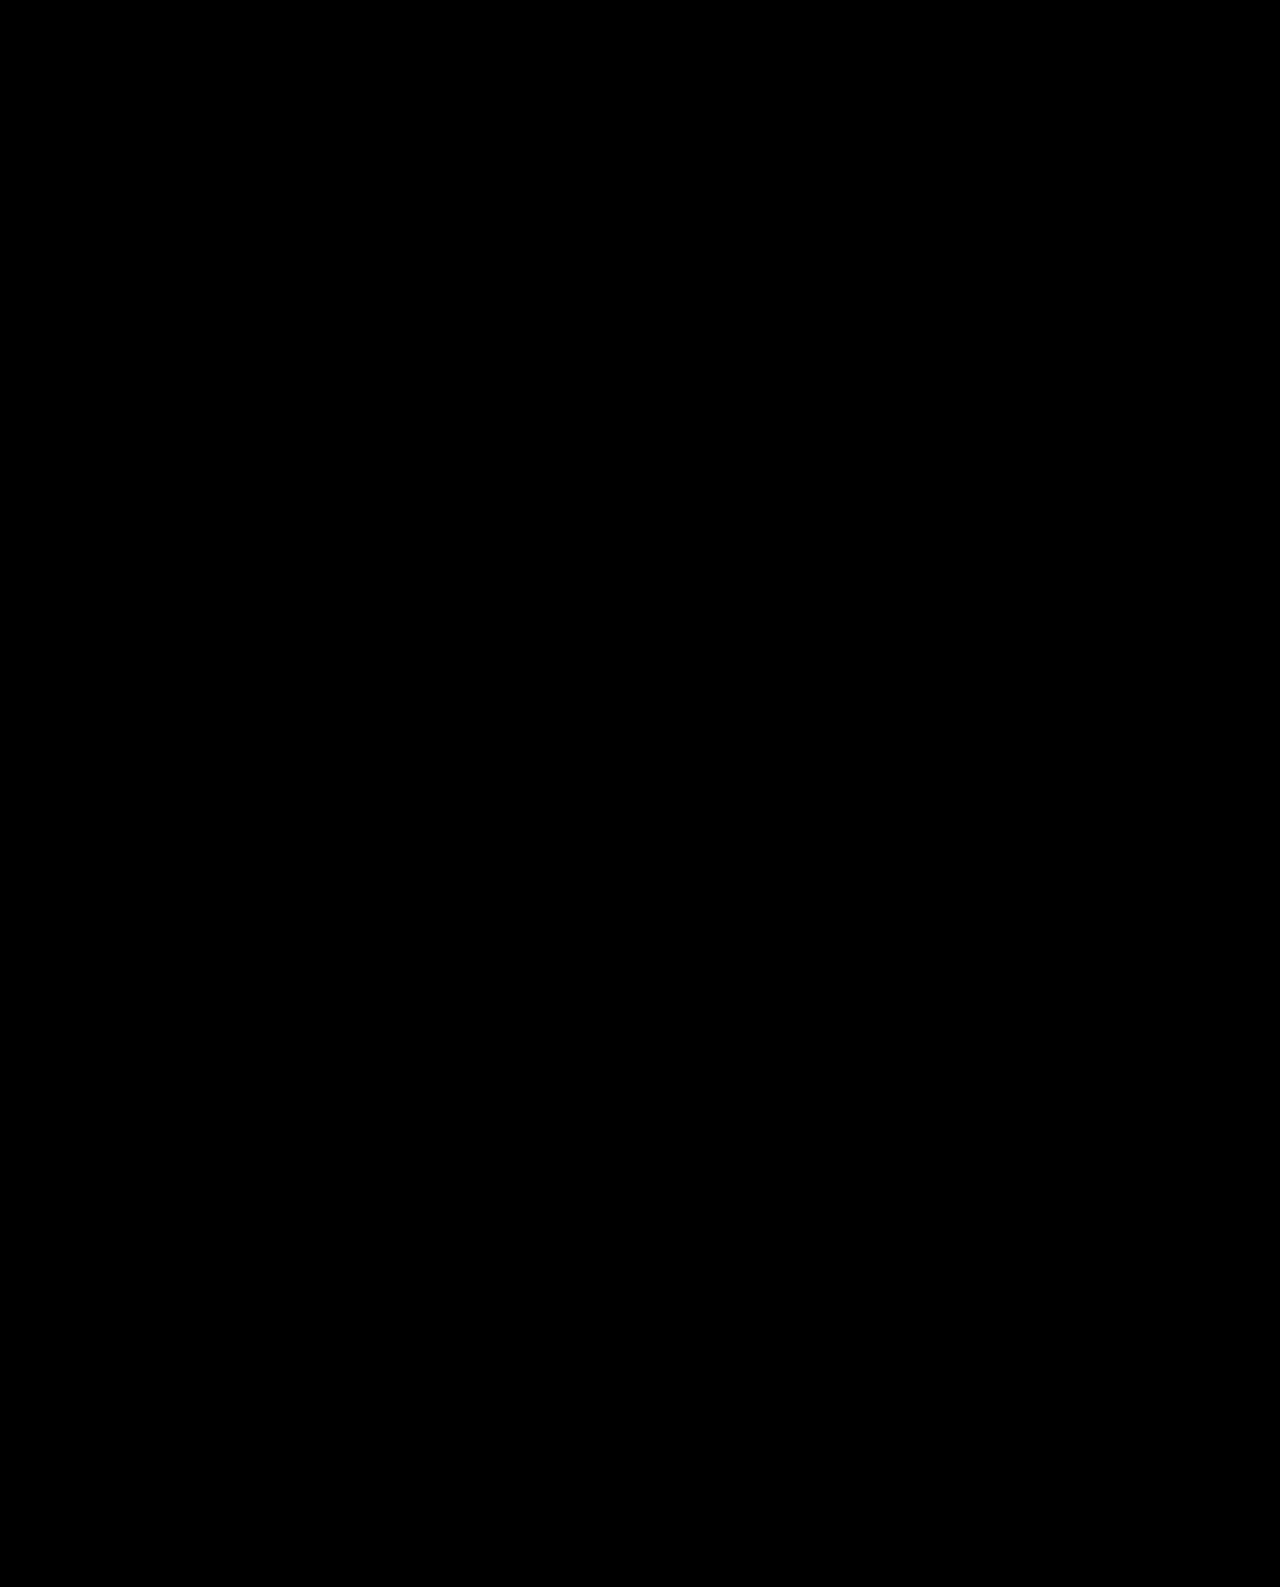
==== commit bba297af: "fix: ui" ====
--- a/index.html
+++ b/index.html
@@ -96,26 +96,26 @@
         </nav>
         <!-- END nav -->
 
-        <div
-          class="cover-v1 jarallax"
-          style="background-image: url('images/cover_bg_2.png')"
-          id="home-section"
-        >
-          <div class="container">
-            <div class="row align-items-center">
-              <div class="col-md-7 mx-auto text-center">
-                <h1 class="heading gsap-reveal-hero">Dragon Beret</h1>
-                <h2 class="subheading gsap-reveal-hero">Shooting in Poland</h2>
-              </div>
-            </div>
-          </div>
-
-          <a href="#portfolio-section" class="mouse-wrap smoothscroll">
-            <span class="mouse">
-              <span class="scroll"></span>
-            </span>
-            <span class="mouse-label">Scroll</span>
-          </a>
+        <div class="jarallax" id="home-section">
+          <div class="background cover-v1">
+            <div class="container">
+              <div class="row align-items-center">
+                <div class="col-md-7 mx-auto text-center">
+                  <h1 class="heading gsap-reveal-hero">Dragon Beret</h1>
+                  <h2 class="subheading gsap-reveal-hero">
+                    Shooting in Poland
+                  </h2>
+                </div>
+              </div>
+            </div>
+
+            <a href="#portfolio-section" class="mouse-wrap smoothscroll">
+              <span class="mouse">
+                <span class="scroll"></span>
+              </span>
+              <span class="mouse-label">Scroll</span>
+            </a>
+          </div>
         </div>
         <!-- END .cover-v1 -->
 
@@ -247,7 +247,7 @@
             </div>
 
             <div class="row gutter-v3 services">
-              <div class="col-md-6 col-lg-4 mb-4 mb-md-0">
+              <div class="col-md-6 mb-4 mb-md-0">
                 <div class="feature-v1" data-aos="fade-up" data-aos-delay="0">
                   <div class="wrap-icon mb-3">
                     <img src="images/svg/006-goal.svg" alt="Image" width="45" />
@@ -262,7 +262,7 @@
                   </p>
                 </div>
               </div>
-              <div class="col-md-6 col-lg-4 mb-4 mb-md-0">
+              <div class="col-md-6 mb-4 mb-md-0">
                 <div class="feature-v1" data-aos="fade-up" data-aos-delay="100">
                   <div class="wrap-icon mb-3">
                     <img
@@ -281,23 +281,23 @@
                   </p>
                 </div>
               </div>
-              <div class="col-md-6 col-lg-4 mb-4 mb-md-0">
+              <div class="col-md-6 mb-4 mb-md-0">
                 <div class="feature-v1" data-aos="fade-up" data-aos-delay="200">
                   <div class="wrap-icon mb-3"></div>
                 </div>
               </div>
 
-              <div class="col-md-6 col-lg-4 mb-4 mb-md-0">
+              <div class="col-md-6 mb-4 mb-md-0">
                 <div class="feature-v1" data-aos="fade-up" data-aos-delay="0">
                   <div class="wrap-icon mb-3"></div>
                 </div>
               </div>
-              <div class="col-md-6 col-lg-4 mb-4 mb-md-0">
+              <div class="col-md-6 mb-4 mb-md-0">
                 <div class="feature-v1" data-aos="fade-up" data-aos-delay="100">
                   <div class="wrap-icon mb-3"></div>
                 </div>
               </div>
-              <div class="col-md-6 col-lg-4 mb-4 mb-md-0">
+              <div class="col-md-6 mb-4 mb-md-0">
                 <div class="feature-v1" data-aos="fade-up" data-aos-delay="200">
                   <div class="wrap-icon mb-3"></div>
                 </div>
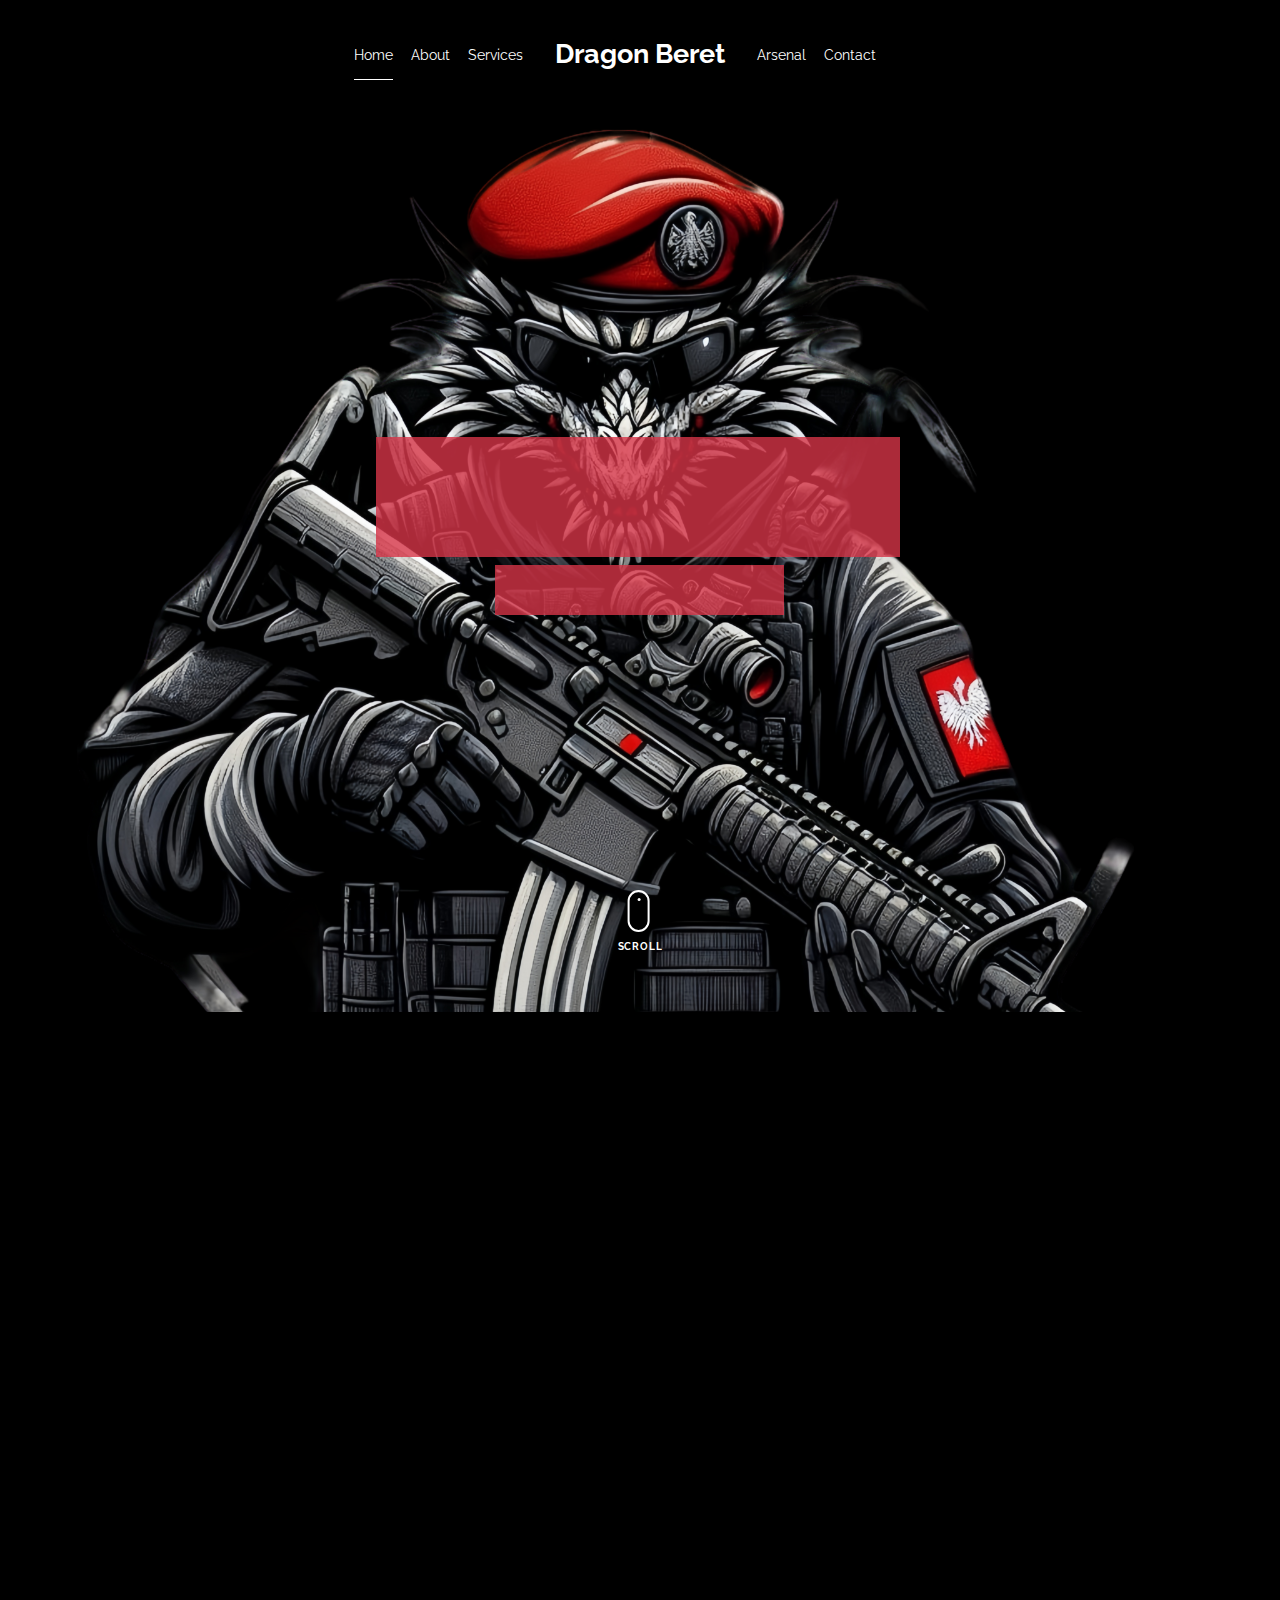
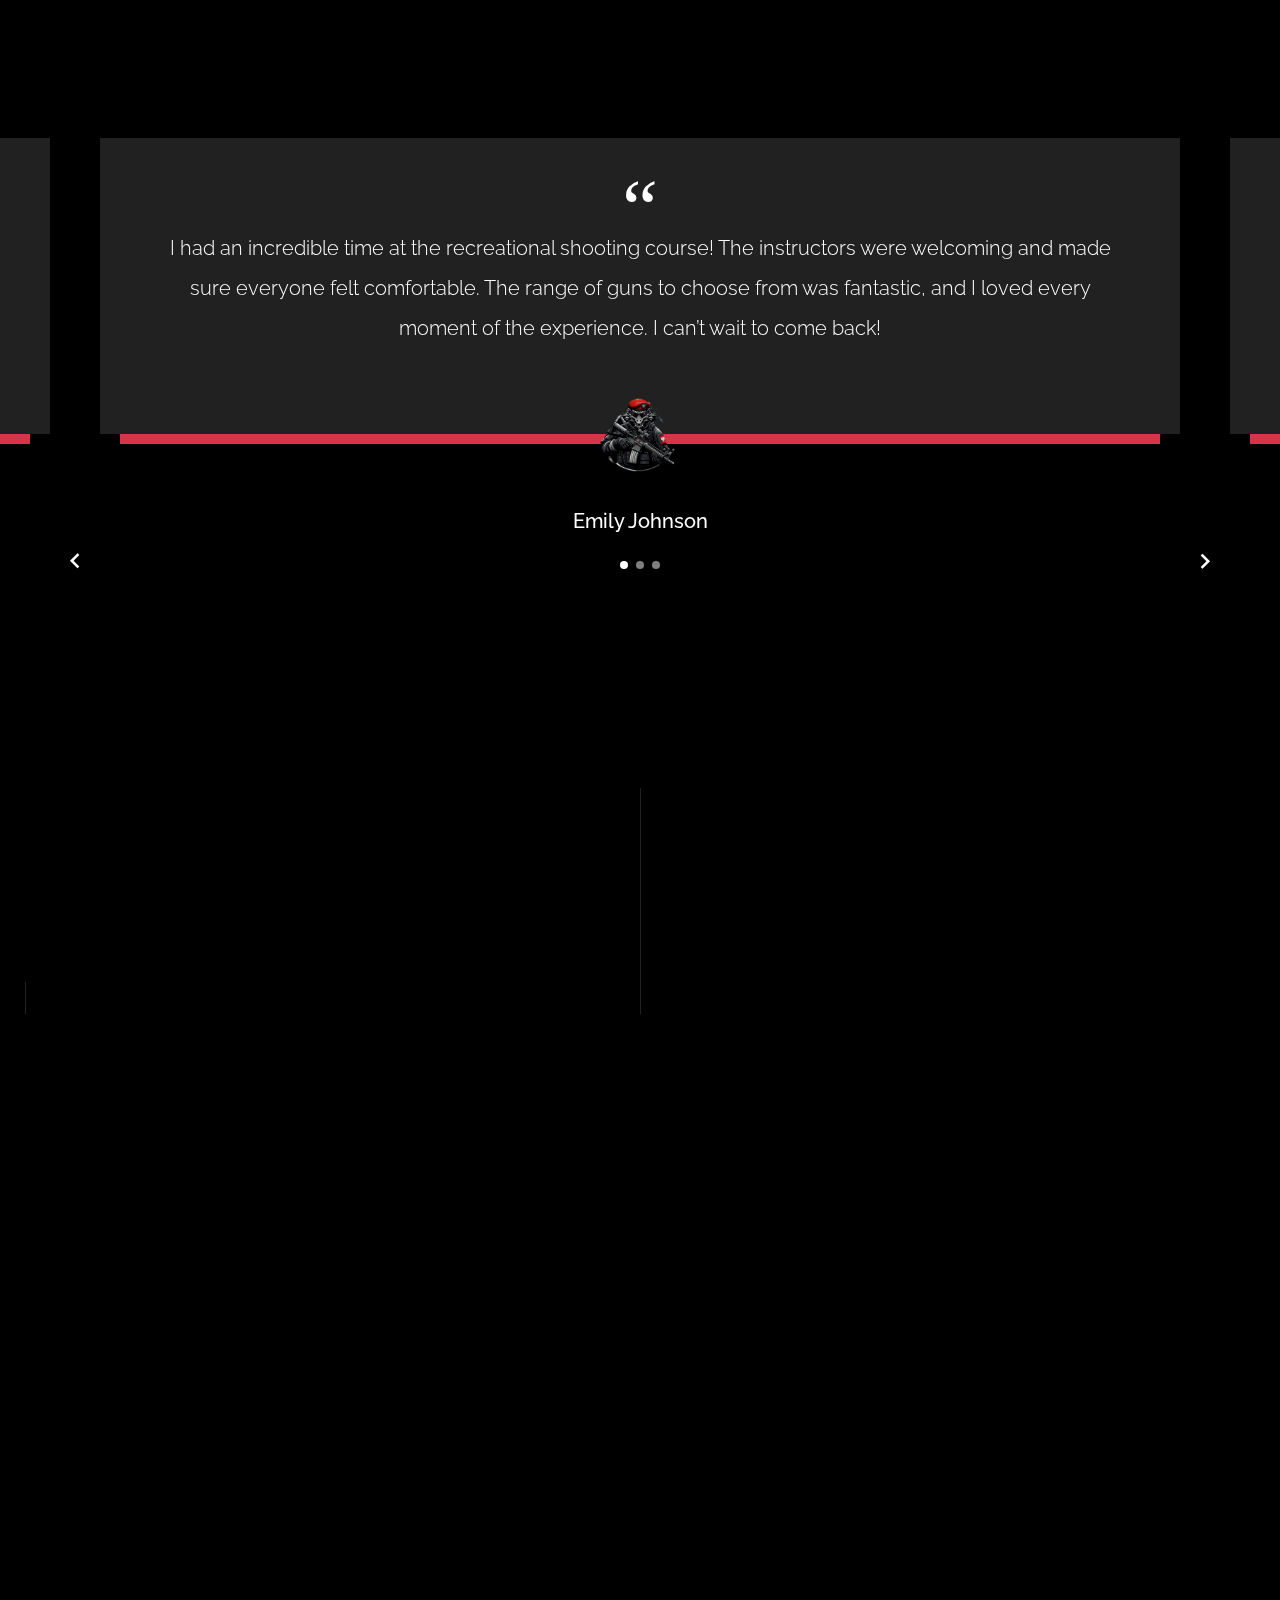
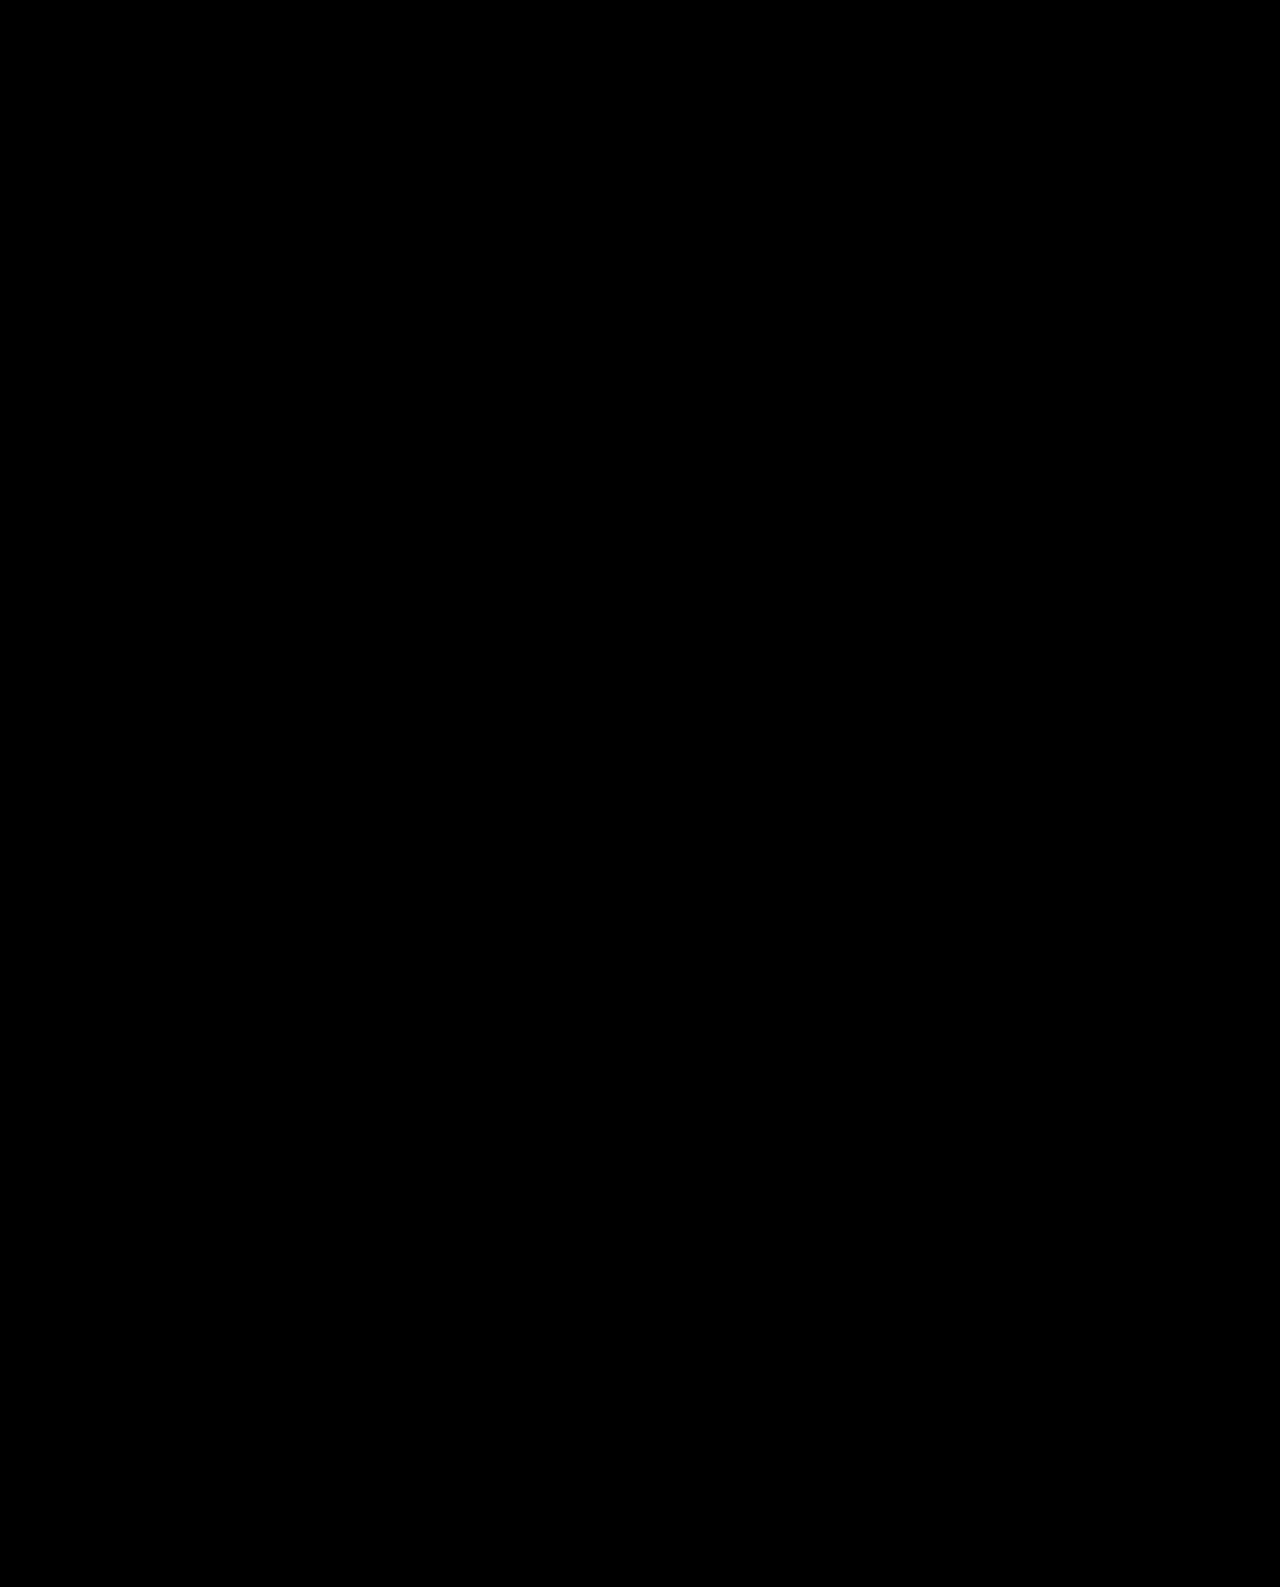
==== commit 605871fa: "feat: update scroll header" ====
--- a/index.html
+++ b/index.html
@@ -26,7 +26,7 @@
     <link rel="icon" type="image/x-icon" href="/images/favicon.ico" />
   </head>
   <body data-spy="scroll" data-target=".site-nav-target" data-offset="200">
-    <nav class="unslate_co--site-mobile-menu">
+    <nav class="unslate_co--site-mobile-menu nav">
       <div class="close-wrap d-flex">
         <a href="#" class="d-flex ml-auto js-menu-toggle">
           <span class="close-label">Close</span>
@@ -41,7 +41,7 @@
 
     <div class="unslate_co--site-wrap">
       <div class="unslate_co--site-inner">
-        <nav class="unslate_co--site-nav site-nav-target">
+        <nav class="unslate_co--site-nav site-nav-target nav">
           <div class="container">
             <div
               class="row align-items-center justify-content-between text-left"
--- a/css/style.css
+++ b/css/style.css
@@ -811,7 +811,6 @@
   left: 0;
   top: 0;
   margin-top: -130px;
-  background: #fff !important;
   -webkit-box-shadow: 0 0 10px 0 rgba(0, 0, 0, 0.1);
   box-shadow: 0 0 10px 0 rgba(0, 0, 0, 0.1);
   padding-top: 5px;
@@ -827,7 +826,7 @@
 }
 
 .unslate_co--site-nav.scrolled .unslate_co--site-logo {
-  color: #000;
+  color: #fff;
 }
 
 .unslate_co--site-nav.scrolled .site-nav-ul,
@@ -853,7 +852,7 @@
 .unslate_co--site-nav.scrolled .site-nav-ul > li > a,
 .unslate_co--site-nav.scrolled .site-nav-ul-none-onepage > li > a {
   display: block;
-  color: #000;
+  color: #fff;
 }
 
 .unslate_co--site-nav.scrolled .site-nav-ul > li > a:hover,
@@ -864,11 +863,6 @@
 .unslate_co--site-nav.scrolled .site-nav-ul > li > a:before,
 .unslate_co--site-nav.scrolled .site-nav-ul-none-onepage > li > a:before {
   background: #fff;
-}
-
-.unslate_co--site-nav.scrolled .site-nav-ul > li > a.active,
-.unslate_co--site-nav.scrolled .site-nav-ul-none-onepage > li > a.active {
-  color: #d63447;
 }
 
 .unslate_co--site-nav.scrolled .site-nav-ul > li > a.active:before,
@@ -2554,3 +2548,7 @@
     border-left: 1px solid #222;
   }
 }
+
+.nav {
+  background: #000;
+}
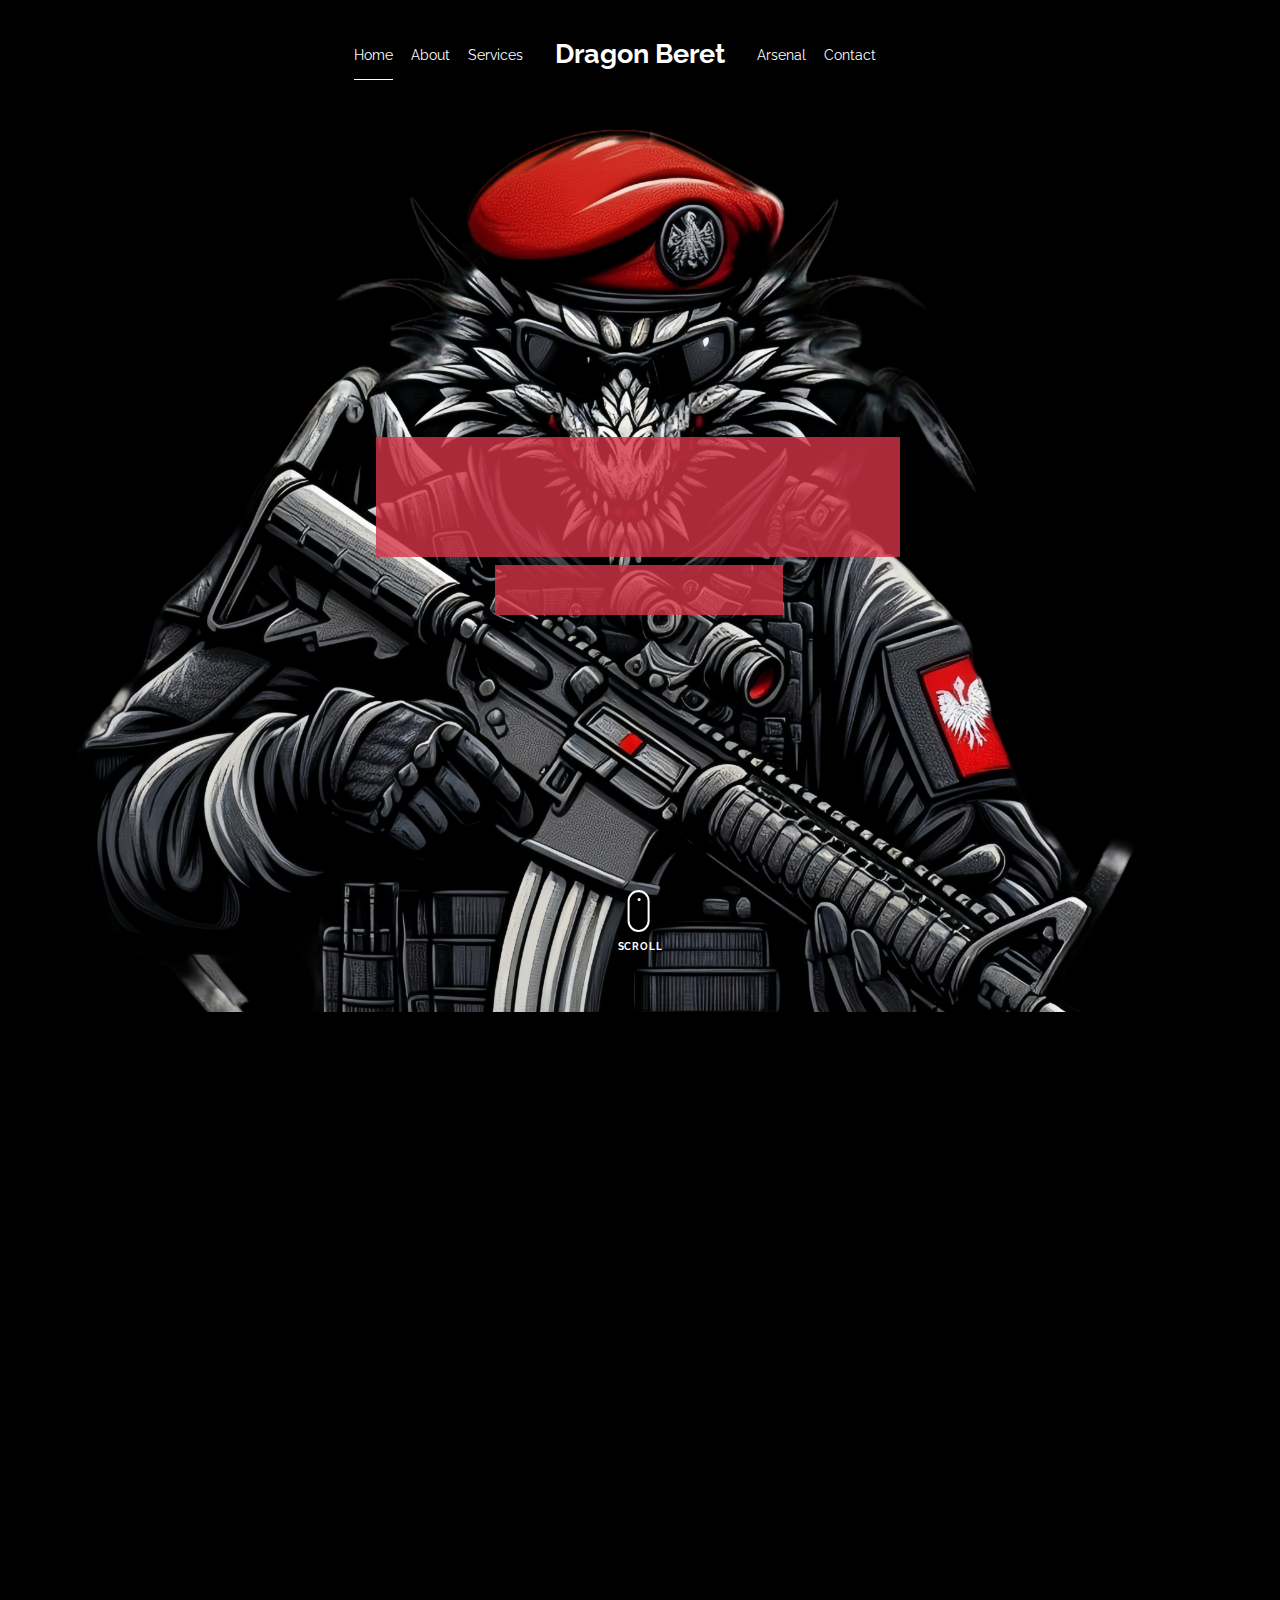
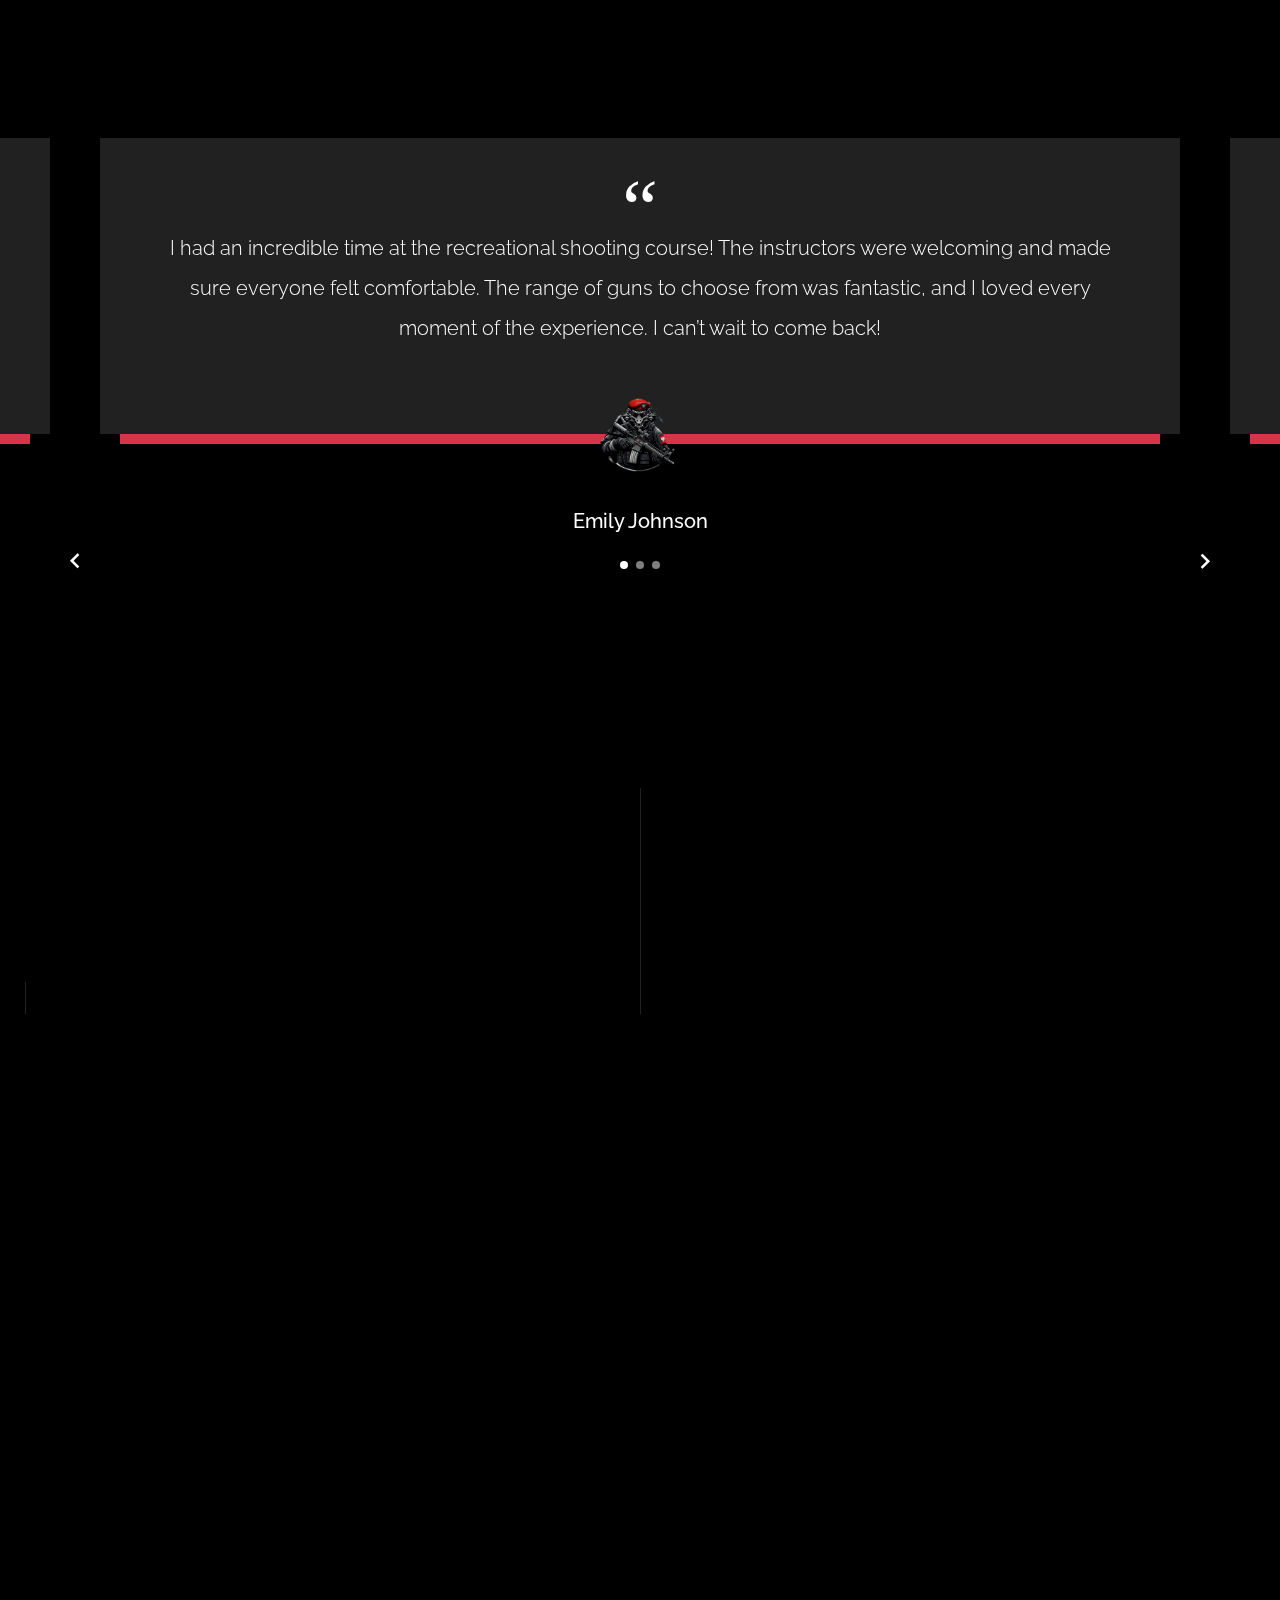
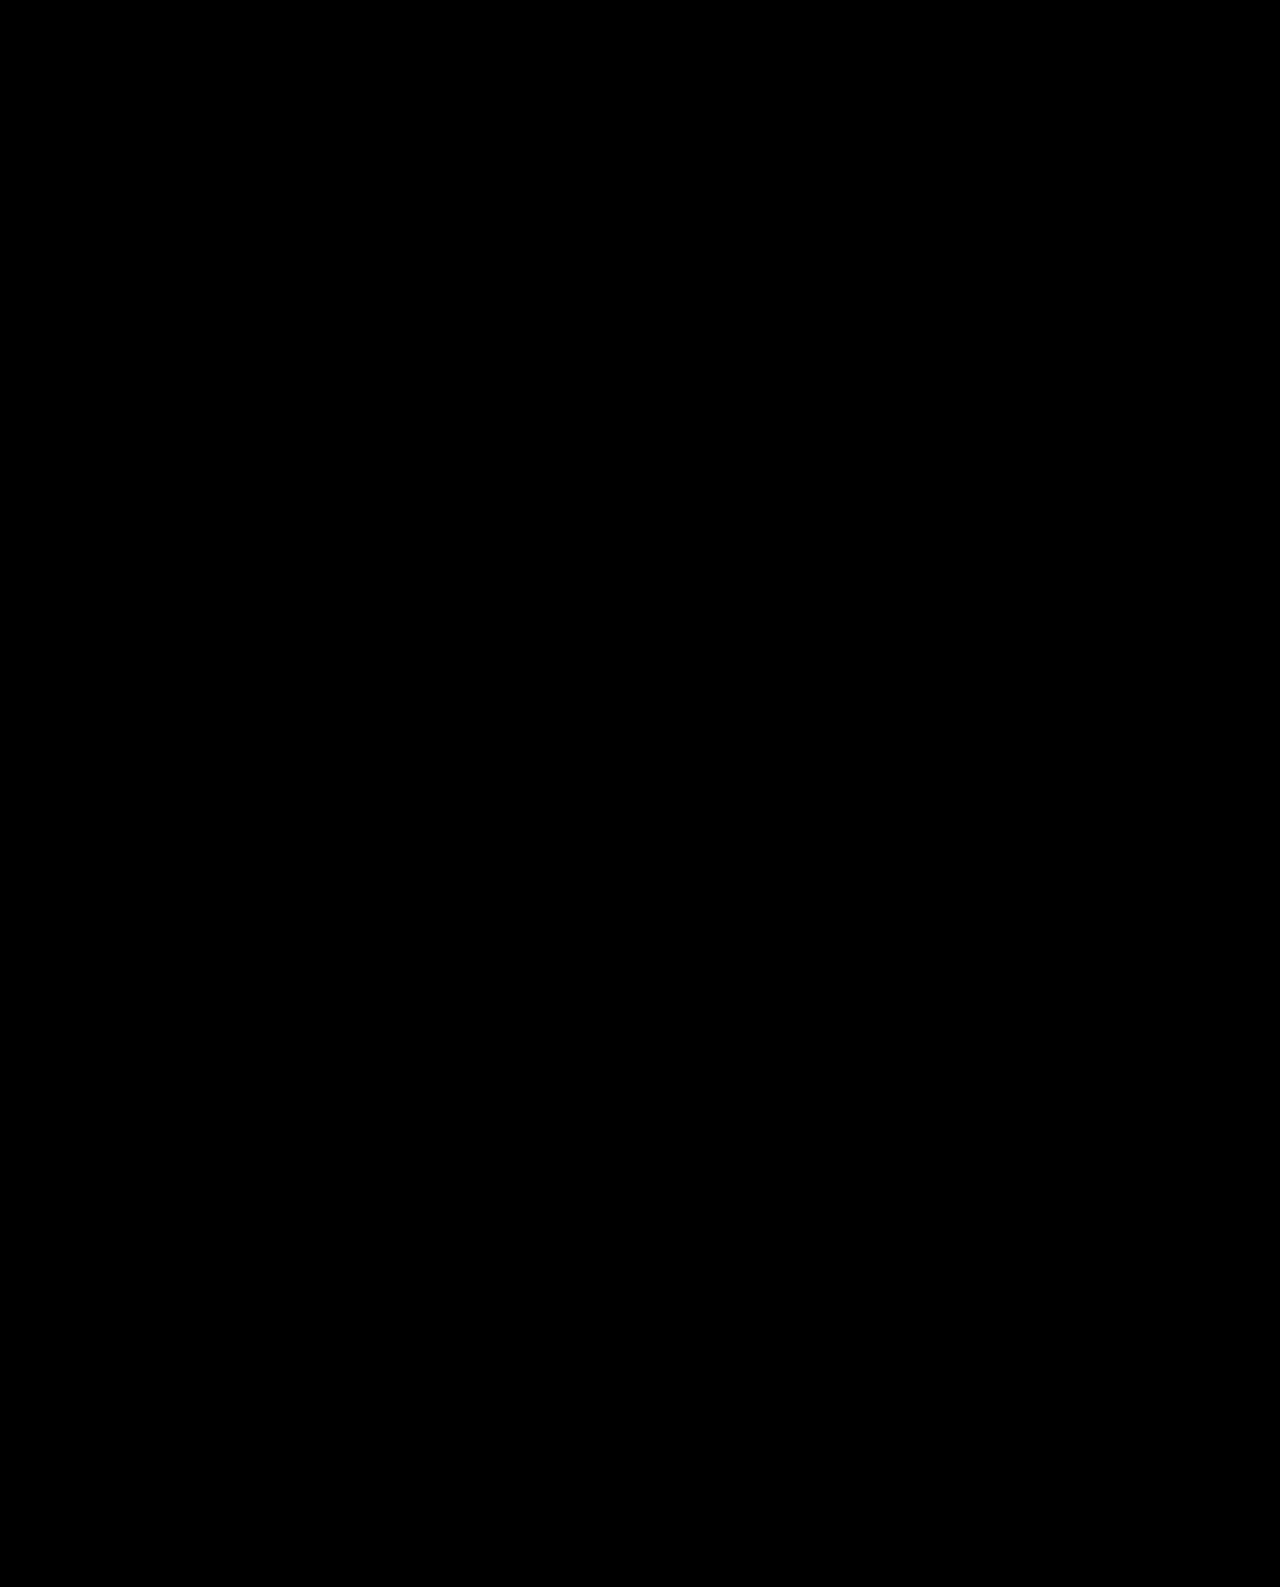
==== commit d3118ad8: "Update index.html" ====
--- a/index.html
+++ b/index.html
@@ -351,7 +351,7 @@
                   <div class="overlay">
                     <div class="portfolio-item-content">
                       <h3>Shotguns</h3>
-                      <p class="post-meta">12/70</p>
+                      <p class="post-meta">12/76</p>
                     </div>
                   </div>
                   <img src="images/post_3.jpg" class="lazyload" alt="Image" />
